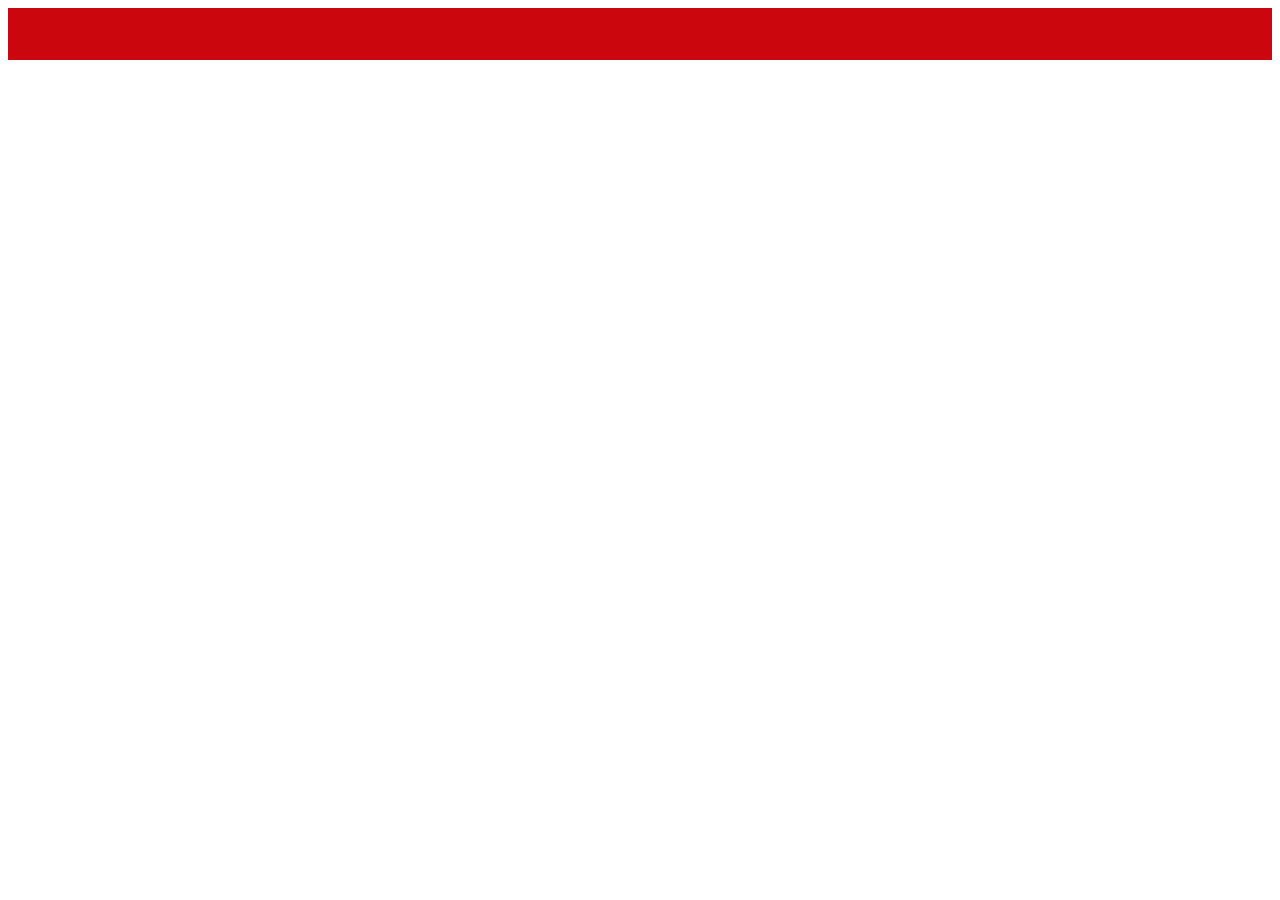
==== Blood Beta/index.html @ ca5dece8 "Changes made by Arya Kumar (aryakum362015@gmail.com)." ====
<!DOCTYPE html>
<html>
<head>
    <title></title>
    <meta charset="utf-8" />
    <link href="kendo/styles/kendo.common.min.css" rel="stylesheet"/>
    <link href="kendo/styles/kendo.default.min.css" rel="stylesheet"/>
    <link href="kendo/styles/kendo.mobile.all.min.css" rel="stylesheet" />
    <link href="style/main.css" rel="stylesheet"/>
    <link href="style/style.css" rel="stylesheet"/>

    <script src="cordova.js"></script>
    <script src="kendo/js/jquery.min.js"></script>
    <script src="kendo/js/kendo.all.min.js"></script>
    <script src="kendo/js/kendo.mobile.min.js"></script>
    <script src="script/lib/everlive.all.min.js"></script>
    
</head>
<body>
    
    <div data-role="layout" data-id="default-layout">
        <div data-role="header">
            <div data-role="navbar" class="nvbar">
                <a data-role="button" data-rel="drawer" href="#donnar-drawer" data-align="left" class="removeBtn drawerbtn"></a>
                <span data-role="view-title" class="settitle"></span>
            </div>
        </div>
    </div>
    
    <!--External Files Here-->
    <script src="script/app/app.js"></script>
    <script src="script/app/signup.js"></script>
    <script src="script/app/login.js"></script>
    <script src="script/app/dashboard.js"></script>
</body>
</html>
---- Blood Beta/kendo/styles/kendo.common.min.css ----
/**
 * Copyright 2015 Telerik AD
 *
 * Licensed under the Apache License, Version 2.0 (the "License");
 * you may not use this file except in compliance with the License.
 * You may obtain a copy of the License at
 *
 *     http://www.apache.org/licenses/LICENSE-2.0
 *
 * Unless required by applicable law or agreed to in writing, software
 * distributed under the License is distributed on an "AS IS" BASIS,
 * WITHOUT WARRANTIES OR CONDITIONS OF ANY KIND, either express or implied.
 * See the License for the specific language governing permissions and
 * limitations under the License.
 */
.fake{color:red}.k-reset{margin:0;padding:0;border:0;outline:0;text-decoration:none;font-size:100%;list-style:none}.k-floatwrap:after,.k-slider-items:after,.k-grid-toolbar:after{content:"";display:block;clear:both;visibility:hidden;height:0;overflow:hidden}.k-floatwrap,.k-slider-items,.k-grid-toolbar{display:inline-block}.k-floatwrap,.k-slider-items,.k-grid-toolbar{display:block}.k-block,.k-button,.k-header,.k-grid-header,.k-toolbar,.k-grouping-header,.k-tooltip,.k-pager-wrap,.k-tabstrip-items .k-item,.k-link.k-state-hover,.k-textbox,.k-textbox:hover,.k-autocomplete,.k-dropdown-wrap,.k-picker-wrap,.k-numeric-wrap,.k-autocomplete.k-state-hover,.k-dropdown-wrap.k-state-hover,.k-picker-wrap.k-state-hover,.k-numeric-wrap.k-state-hover,.k-draghandle{background-repeat:repeat;background-position:0 center}.k-link:hover{text-decoration:none}.k-state-highlight>.k-link{color:inherit}.k-textbox>input,.k-input[type="text"],.k-input[type="number"],.k-textbox,.k-picker-wrap .k-input,.k-button{font-size:100%;font-family:inherit;border-style:solid;border-width:1px;-webkit-appearance:none}.k-widget,.k-block,.k-inline-block,.k-draghandle{border-style:solid;border-width:1px;-webkit-appearance:none}.k-block,.k-widget{line-height:normal;outline:0}.k-block{padding:2px}.k-button{display:inline-block;margin:0;padding:2px 7px 2px;font-family:inherit;line-height:1.72em;text-align:center;cursor:pointer;text-decoration:none}.k-button[disabled],.k-button.k-state-disabled,.k-state-disabled .k-button,.k-state-disabled .k-button:hover,.k-button.k-state-disabled:hover,.k-state-disabled .k-button:active,.k-button.k-state-disabled:active{cursor:default}.k-ie7 .k-button{line-height:normal}a.k-button{-khtml-user-select:none;-webkit-user-select:none;-moz-user-select:-moz-none;-ms-user-select:none;user-select:none;text-decoration:none}.k-ff input.k-button{padding-bottom:.37em;padding-top:.37em}.k-ie7 .k-button{overflow:visible;margin-right:4px}.k-ie7 a.k-button{line-height:1.6;padding-left:7px;padding-right:7px}.k-ie7 .k-slider a.k-button{height:22px;line-height:22px;padding:0}.k-ie7 .k-button-expand{margin-left:0;margin-right:0}button.k-button::-moz-focus-inner,input.k-button::-moz-focus-inner{padding:0;border:0}a.k-button-expand{display:block}button.k-button-expand,input[type="submit"].k-button-expand,input[type="button"].k-button-expand,input[type="reset"].k-button-expand{width:100%}body .k-button-icon,body .k-split-button-arrow{padding-left:.4em;padding-right:.4em}.k-ie7 a.k-button-icon{padding-left:5px;padding-right:5px}.k-button-icontext{overflow:visible}.k-toolbar .k-button-icontext{padding-right:.8em}.k-button-icontext .k-icon,.k-button-icontext .k-image{margin-right:3px;margin-right:.3rem;margin-left:-3px;margin-left:-0.3rem}.k-button.k-button-icontext .k-icon,.k-button.k-button-icontext .k-image{vertical-align:text-top}html body .k-button-bare{background:none!important;color:inherit;border-width:0}html body .k-button-bare.k-upload-button:hover{color:inherit}.k-link{cursor:pointer;outline:0;text-decoration:none}.k-grid-header span.k-link{cursor:default}.k-state-disabled,.k-state-disabled .k-link,.k-state-disabled .k-icon,.k-state-disabled .k-button,.k-state-disabled .k-draghandle,.k-state-disabled .k-upload-button input{cursor:default!important;outline:0}@media print{.k-state-disabled,.k-state-disabled .k-input{opacity:1!important}}.k-state-error{border-style:ridge}.k-state-empty{font-style:italic}.k-icon,.k-sprite,.k-button-group .k-tool-icon{display:inline-block;width:16px;height:16px;overflow:hidden;background-repeat:no-repeat;font-size:0;line-height:0;text-align:center;-ms-high-contrast-adjust:none}.k-icon.k-i-none{background-image:none!important}.k-ie8 .k-icon,.k-ie8 .k-sprite,.k-ie8 .k-button-group .k-tool-icon{vertical-align:middle}:root *>.k-icon,:root *>.k-sprite,:root *>.k-button-group .k-tool-icon{vertical-align:middle}.k-icon,.k-sprite{background-color:transparent}.k-ie7 .k-icon,.k-ie7 .k-sprite{text-indent:0}.k-numerictextbox .k-select .k-link span.k-i-arrow-n{background-position:0 -3px}.k-numerictextbox .k-select .k-link span.k-i-arrow-s{background-position:0 -35px}.k-state-selected .k-i-arrow-n{background-position:-16px 0}.k-link:not(.k-state-disabled):hover>.k-state-selected .k-i-arrow-n,.k-state-hover>.k-state-selected .k-i-arrow-n,.k-state-hover>*>.k-state-selected .k-i-arrow-n,.k-button:not(.k-state-disabled):hover .k-state-selected .k-i-arrow-n,.k-textbox:hover .k-state-selected .k-i-arrow-n,.k-button:active .k-state-selected .k-i-arrow-n{background-position:-32px 0}.k-numerictextbox .k-link.k-state-selected span.k-i-arrow-n,.k-numerictextbox .k-state-hover .k-link span.k-i-arrow-n{background-position:-16px -3px}.k-state-selected .k-i-arrow-s{background-position:-16px -32px}.k-link:not(.k-state-disabled):hover>.k-state-selected .k-i-arrow-s,.k-state-hover>.k-state-selected .k-i-arrow-s,.k-state-hover>*>.k-state-selected .k-i-arrow-s,.k-button:not(.k-state-disabled):hover .k-state-selected .k-i-arrow-s,.k-textbox:hover .k-state-selected .k-i-arrow-s,.k-button:active .k-state-selected .k-i-arrow-s{background-position:-32px -32px}.k-numerictextbox .k-link.k-state-selected span.k-i-arrow-s,.k-numerictextbox .k-state-hover .k-link span.k-i-arrow-s{background-position:-16px -35px}.k-grid-header th>.k-link:hover span.k-i-arrow-n{background-position:0 0}.k-grid-header th>.k-link:hover span.k-i-arrow-s{background-position:0 -32px}.k-group-indicator .k-link:hover span.k-si-arrow-n{background-position:0 -129px}.k-group-indicator .k-link:hover span.k-si-arrow-s{background-position:0 -159px}.k-group-indicator .k-button:hover span.k-group-delete{background-position:-32px -16px}.k-scheduler .k-scheduler-toolbar .k-nav-current .k-link .k-i-calendar{background-position:-32px -176px}.k-i-arrow-n{background-position:0 0}.k-link:not(.k-state-disabled):hover>.k-i-arrow-n,.k-state-hover>.k-i-arrow-n,.k-state-hover>*>.k-i-arrow-n,.k-button:not(.k-state-disabled):hover .k-i-arrow-n,.k-textbox:hover .k-i-arrow-n,.k-button:active .k-i-arrow-n{background-position:-16px 0}.k-i-arrow-e{background-position:0 -16px}.k-link:not(.k-state-disabled):hover>.k-i-arrow-e,.k-state-hover>.k-i-arrow-e,.k-state-hover>*>.k-i-arrow-e,.k-button:not(.k-state-disabled):hover .k-i-arrow-e,.k-textbox:hover .k-i-arrow-e,.k-button:active .k-i-arrow-e{background-position:-16px -16px}.k-rtl .k-i-arrow-w{background-position:0 -16px}.k-rtl .k-link:not(.k-state-disabled):hover>.k-i-arrow-w,.k-rtl .k-state-hover>.k-i-arrow-w,.k-rtl .k-state-hover>*>.k-i-arrow-w,.k-rtl .k-button:not(.k-state-disabled):hover .k-i-arrow-w,.k-rtl .k-textbox:hover .k-i-arrow-w,.k-rtl .k-button:active .k-i-arrow-w{background-position:-16px -16px}.k-i-arrow-s{background-position:0 -32px}.k-link:not(.k-state-disabled):hover>.k-i-arrow-s,.k-state-hover>.k-i-arrow-s,.k-state-hover>*>.k-i-arrow-s,.k-button:not(.k-state-disabled):hover .k-i-arrow-s,.k-textbox:hover .k-i-arrow-s,.k-button:active .k-i-arrow-s{background-position:-16px -32px}.k-i-arrow-w{background-position:0 -48px}.k-link:not(.k-state-disabled):hover>.k-i-arrow-w,.k-state-hover>.k-i-arrow-w,.k-state-hover>*>.k-i-arrow-w,.k-button:not(.k-state-disabled):hover .k-i-arrow-w,.k-textbox:hover .k-i-arrow-w,.k-button:active .k-i-arrow-w{background-position:-16px -48px}.k-rtl .k-i-arrow-e{background-position:0 -48px}.k-rtl .k-link:not(.k-state-disabled):hover>.k-i-arrow-e,.k-rtl .k-state-hover>.k-i-arrow-e,.k-rtl .k-state-hover>*>.k-i-arrow-e,.k-rtl .k-button:not(.k-state-disabled):hover .k-i-arrow-e,.k-rtl .k-textbox:hover .k-i-arrow-e,.k-rtl .k-button:active .k-i-arrow-e{background-position:-16px -48px}.k-i-seek-n{background-position:0 -64px}.k-link:not(.k-state-disabled):hover>.k-i-seek-n,.k-state-hover>.k-i-seek-n,.k-state-hover>*>.k-i-seek-n,.k-button:not(.k-state-disabled):hover .k-i-seek-n,.k-textbox:hover .k-i-seek-n,.k-button:active .k-i-seek-n{background-position:-16px -64px}.k-i-seek-e{background-position:0 -80px}.k-link:not(.k-state-disabled):hover>.k-i-seek-e,.k-state-hover>.k-i-seek-e,.k-state-hover>*>.k-i-seek-e,.k-button:not(.k-state-disabled):hover .k-i-seek-e,.k-textbox:hover .k-i-seek-e,.k-button:active .k-i-seek-e{background-position:-16px -80px}.k-rtl .k-i-seek-w{background-position:0 -80px}.k-rtl .k-link:not(.k-state-disabled):hover>.k-i-seek-w,.k-rtl .k-state-hover>.k-i-seek-w,.k-rtl .k-state-hover>*>.k-i-seek-w,.k-rtl .k-button:not(.k-state-disabled):hover .k-i-seek-w,.k-rtl .k-textbox:hover .k-i-seek-w,.k-rtl .k-button:active .k-i-seek-w{background-position:-16px -80px}.k-i-seek-s{background-position:0 -96px}.k-link:not(.k-state-disabled):hover>.k-i-seek-s,.k-state-hover>.k-i-seek-s,.k-state-hover>*>.k-i-seek-s,.k-button:not(.k-state-disabled):hover .k-i-seek-s,.k-textbox:hover .k-i-seek-s,.k-button:active .k-i-seek-s{background-position:-16px -96px}.k-i-seek-w{background-position:0 -112px}.k-link:not(.k-state-disabled):hover>.k-i-seek-w,.k-state-hover>.k-i-seek-w,.k-state-hover>*>.k-i-seek-w,.k-button:not(.k-state-disabled):hover .k-i-seek-w,.k-textbox:hover .k-i-seek-w,.k-button:active .k-i-seek-w{background-position:-16px -112px}.k-rtl .k-i-seek-e{background-position:0 -112px}.k-rtl .k-link:not(.k-state-disabled):hover>.k-i-seek-e,.k-rtl .k-state-hover>.k-i-seek-e,.k-rtl .k-state-hover>*>.k-i-seek-e,.k-rtl .k-button:not(.k-state-disabled):hover .k-i-seek-e,.k-rtl .k-textbox:hover .k-i-seek-e,.k-rtl .k-button:active .k-i-seek-e{background-position:-16px -112px}.k-si-arrow-n{background-position:0 -129px}.k-link:not(.k-state-disabled):hover>.k-si-arrow-n,.k-state-hover>.k-si-arrow-n,.k-state-hover>*>.k-si-arrow-n,.k-button:not(.k-state-disabled):hover .k-si-arrow-n,.k-textbox:hover .k-si-arrow-n,.k-button:active .k-si-arrow-n{background-position:-16px -129px}.k-si-arrow-e{background-position:0 -144px}.k-link:not(.k-state-disabled):hover>.k-si-arrow-e,.k-state-hover>.k-si-arrow-e,.k-state-hover>*>.k-si-arrow-e,.k-button:not(.k-state-disabled):hover .k-si-arrow-e,.k-textbox:hover .k-si-arrow-e,.k-button:active .k-si-arrow-e{background-position:-16px -144px}.k-si-arrow-s{background-position:0 -159px}.k-link:not(.k-state-disabled):hover>.k-si-arrow-s,.k-state-hover>.k-si-arrow-s,.k-state-hover>*>.k-si-arrow-s,.k-button:not(.k-state-disabled):hover .k-si-arrow-s,.k-textbox:hover .k-si-arrow-s,.k-button:active .k-si-arrow-s{background-position:-16px -159px}.k-si-arrow-w{background-position:0 -176px}.k-link:not(.k-state-disabled):hover>.k-si-arrow-w,.k-state-hover>.k-si-arrow-w,.k-state-hover>*>.k-si-arrow-w,.k-button:not(.k-state-disabled):hover .k-si-arrow-w,.k-textbox:hover .k-si-arrow-w,.k-button:active .k-si-arrow-w{background-position:-16px -176px}.k-i-arrowhead-n{background-position:0 -256px}.k-link:not(.k-state-disabled):hover>.k-i-arrowhead-n,.k-state-hover>.k-i-arrowhead-n,.k-state-hover>*>.k-i-arrowhead-n,.k-button:not(.k-state-disabled):hover .k-i-arrowhead-n,.k-textbox:hover .k-i-arrowhead-n,.k-button:active .k-i-arrowhead-n{background-position:-16px -256px}.k-i-arrowhead-e{background-position:0 -272px}.k-link:not(.k-state-disabled):hover>.k-i-arrowhead-e,.k-state-hover>.k-i-arrowhead-e,.k-state-hover>*>.k-i-arrowhead-e,.k-button:not(.k-state-disabled):hover .k-i-arrowhead-e,.k-textbox:hover .k-i-arrowhead-e,.k-button:active .k-i-arrowhead-e{background-position:-16px -272px}.k-i-arrowhead-s{background-position:0 -288px}.k-link:not(.k-state-disabled):hover>.k-i-arrowhead-s,.k-state-hover>.k-i-arrowhead-s,.k-state-hover>*>.k-i-arrowhead-s,.k-button:not(.k-state-disabled):hover .k-i-arrowhead-s,.k-textbox:hover .k-i-arrowhead-s,.k-button:active .k-i-arrowhead-s{background-position:-16px -288px}.k-i-arrowhead-w{background-position:0 -304px}.k-link:not(.k-state-disabled):hover>.k-i-arrowhead-w,.k-state-hover>.k-i-arrowhead-w,.k-state-hover>*>.k-i-arrowhead-w,.k-button:not(.k-state-disabled):hover .k-i-arrowhead-w,.k-textbox:hover .k-i-arrowhead-w,.k-button:active .k-i-arrowhead-w{background-position:-16px -304px}.k-i-expand,.k-plus,.k-plus-disabled{background-position:0 -192px}.k-link:not(.k-state-disabled):hover>.k-i-expand,.k-link:not(.k-state-disabled):hover>.k-plus,.k-link:not(.k-state-disabled):hover>.k-plus-disabled,.k-state-hover>.k-i-expand,.k-state-hover>.k-plus,.k-state-hover>.k-plus-disabled,.k-state-hover>*>.k-i-expand,.k-state-hover>*>.k-plus,.k-state-hover>*>.k-plus-disabled,.k-button:not(.k-state-disabled):hover .k-i-expand,.k-button:not(.k-state-disabled):hover .k-plus,.k-button:not(.k-state-disabled):hover .k-plus-disabled,.k-textbox:hover .k-i-expand,.k-textbox:hover .k-plus,.k-textbox:hover .k-plus-disabled,.k-button:active .k-i-expand,.k-button:active .k-plus,.k-button:active .k-plus-disabled{background-position:-16px -192px}.k-i-expand-w,.k-rtl .k-i-expand,.k-rtl .k-plus,.k-rtl .k-plus-disabled{background-position:0 -208px}.k-link:not(.k-state-disabled):hover>.k-i-expand-w,.k-link:not(.k-state-disabled):hover>.k-rtl .k-i-expand,.k-link:not(.k-state-disabled):hover>.k-rtl .k-plus,.k-link:not(.k-state-disabled):hover>.k-rtl .k-plus-disabled,.k-state-hover>.k-i-expand-w,.k-state-hover>.k-rtl .k-i-expand,.k-state-hover>.k-rtl .k-plus,.k-state-hover>.k-rtl .k-plus-disabled,.k-state-hover>*>.k-i-expand-w,.k-state-hover>*>.k-rtl .k-i-expand,.k-state-hover>*>.k-rtl .k-plus,.k-state-hover>*>.k-rtl .k-plus-disabled,.k-button:not(.k-state-disabled):hover .k-i-expand-w,.k-button:not(.k-state-disabled):hover .k-rtl .k-i-expand,.k-button:not(.k-state-disabled):hover .k-rtl .k-plus,.k-button:not(.k-state-disabled):hover .k-rtl .k-plus-disabled,.k-textbox:hover .k-i-expand-w,.k-textbox:hover .k-rtl .k-i-expand,.k-textbox:hover .k-rtl .k-plus,.k-textbox:hover .k-rtl .k-plus-disabled,.k-button:active .k-i-expand-w,.k-button:active .k-rtl .k-i-expand,.k-button:active .k-rtl .k-plus,.k-button:active .k-rtl .k-plus-disabled{background-position:-16px -208px}.k-i-collapse,.k-minus,.k-minus-disabled{background-position:0 -224px}.k-link:not(.k-state-disabled):hover>.k-i-collapse,.k-link:not(.k-state-disabled):hover>.k-minus,.k-link:not(.k-state-disabled):hover>.k-minus-disabled,.k-state-hover>.k-i-collapse,.k-state-hover>.k-minus,.k-state-hover>.k-minus-disabled,.k-state-hover>*>.k-i-collapse,.k-state-hover>*>.k-minus,.k-state-hover>*>.k-minus-disabled,.k-button:not(.k-state-disabled):hover .k-i-collapse,.k-button:not(.k-state-disabled):hover .k-minus,.k-button:not(.k-state-disabled):hover .k-minus-disabled,.k-textbox:hover .k-i-collapse,.k-textbox:hover .k-minus,.k-textbox:hover .k-minus-disabled,.k-button:active .k-i-collapse,.k-button:active .k-minus,.k-button:active .k-minus-disabled{background-position:-16px -224px}.k-i-collapse-w,.k-rtl .k-i-collapse,.k-rtl .k-minus,.k-rtl .k-minus-disabled{background-position:0 -240px}.k-link:not(.k-state-disabled):hover>.k-i-collapse-w,.k-link:not(.k-state-disabled):hover>.k-rtl .k-i-collapse,.k-link:not(.k-state-disabled):hover>.k-rtl .k-minus,.k-link:not(.k-state-disabled):hover>.k-rtl .k-minus-disabled,.k-state-hover>.k-i-collapse-w,.k-state-hover>.k-rtl .k-i-collapse,.k-state-hover>.k-rtl .k-minus,.k-state-hover>.k-rtl .k-minus-disabled,.k-state-hover>*>.k-i-collapse-w,.k-state-hover>*>.k-rtl .k-i-collapse,.k-state-hover>*>.k-rtl .k-minus,.k-state-hover>*>.k-rtl .k-minus-disabled,.k-button:not(.k-state-disabled):hover .k-i-collapse-w,.k-button:not(.k-state-disabled):hover .k-rtl .k-i-collapse,.k-button:not(.k-state-disabled):hover .k-rtl .k-minus,.k-button:not(.k-state-disabled):hover .k-rtl .k-minus-disabled,.k-textbox:hover .k-i-collapse-w,.k-textbox:hover .k-rtl .k-i-collapse,.k-textbox:hover .k-rtl .k-minus,.k-textbox:hover .k-rtl .k-minus-disabled,.k-button:active .k-i-collapse-w,.k-button:active .k-rtl .k-i-collapse,.k-button:active .k-rtl .k-minus,.k-button:active .k-rtl .k-minus-disabled{background-position:-16px -240px}.k-i-pencil,.k-edit{background-position:-32px 0}.k-link:not(.k-state-disabled):hover>.k-i-pencil,.k-link:not(.k-state-disabled):hover>.k-edit,.k-state-hover>.k-i-pencil,.k-state-hover>.k-edit,.k-state-hover>*>.k-i-pencil,.k-state-hover>*>.k-edit,.k-button:not(.k-state-disabled):hover .k-i-pencil,.k-button:not(.k-state-disabled):hover .k-edit,.k-textbox:hover .k-i-pencil,.k-textbox:hover .k-edit,.k-button:active .k-i-pencil,.k-button:active .k-edit{background-position:-48px 0}.k-i-close,.k-delete,.k-group-delete{background-position:-32px -16px}.k-link:not(.k-state-disabled):hover>.k-i-close,.k-link:not(.k-state-disabled):hover>.k-delete,.k-link:not(.k-state-disabled):hover>.k-group-delete,.k-state-hover>.k-i-close,.k-state-hover>.k-delete,.k-state-hover>.k-group-delete,.k-state-hover>*>.k-i-close,.k-state-hover>*>.k-delete,.k-state-hover>*>.k-group-delete,.k-button:not(.k-state-disabled):hover .k-i-close,.k-button:not(.k-state-disabled):hover .k-delete,.k-button:not(.k-state-disabled):hover .k-group-delete,.k-textbox:hover .k-i-close,.k-textbox:hover .k-delete,.k-textbox:hover .k-group-delete,.k-button:active .k-i-close,.k-button:active .k-delete,.k-button:active .k-group-delete{background-position:-48px -16px}.k-si-close{background-position:-160px -80px}.k-link:not(.k-state-disabled):hover>.k-si-close,.k-state-hover>.k-si-close,.k-state-hover>*>.k-si-close,.k-button:not(.k-state-disabled):hover .k-si-close,.k-textbox:hover .k-si-close,.k-button:active .k-si-close{background-position:-176px -80px}.k-multiselect .k-delete{background-position:-160px -80px}.k-multiselect .k-state-hover .k-delete{background-position:-176px -80px}.k-i-tick,.k-insert,.k-update{background-position:-32px -32px}.k-link:not(.k-state-disabled):hover>.k-i-tick,.k-link:not(.k-state-disabled):hover>.k-insert,.k-link:not(.k-state-disabled):hover>.k-update,.k-state-hover>.k-i-tick,.k-state-hover>.k-insert,.k-state-hover>.k-update,.k-state-hover>*>.k-i-tick,.k-state-hover>*>.k-insert,.k-state-hover>*>.k-update,.k-button:not(.k-state-disabled):hover .k-i-tick,.k-button:not(.k-state-disabled):hover .k-insert,.k-button:not(.k-state-disabled):hover .k-update,.k-textbox:hover .k-i-tick,.k-textbox:hover .k-insert,.k-textbox:hover .k-update,.k-button:active .k-i-tick,.k-button:active .k-insert,.k-button:active .k-update{background-position:-48px -32px}.k-check:checked,.k-mobile-list .k-edit-field [type=checkbox],.k-mobile-list .k-edit-field [type=radio]{background-position:-32px -32px}.k-link:not(.k-state-disabled):hover>.k-check:checked,.k-link:not(.k-state-disabled):hover>.k-mobile-list .k-edit-field [type=checkbox],.k-link:not(.k-state-disabled):hover>.k-mobile-list .k-edit-field [type=radio],.k-state-hover>.k-check:checked,.k-state-hover>.k-mobile-list .k-edit-field [type=checkbox],.k-state-hover>.k-mobile-list .k-edit-field [type=radio],.k-state-hover>*>.k-check:checked,.k-state-hover>*>.k-mobile-list .k-edit-field [type=checkbox],.k-state-hover>*>.k-mobile-list .k-edit-field [type=radio],.k-button:not(.k-state-disabled):hover .k-check:checked,.k-button:not(.k-state-disabled):hover .k-mobile-list .k-edit-field [type=checkbox],.k-button:not(.k-state-disabled):hover .k-mobile-list .k-edit-field [type=radio],.k-textbox:hover .k-check:checked,.k-textbox:hover .k-mobile-list .k-edit-field [type=checkbox],.k-textbox:hover .k-mobile-list .k-edit-field [type=radio],.k-button:active .k-check:checked,.k-button:active .k-mobile-list .k-edit-field [type=checkbox],.k-button:active .k-mobile-list .k-edit-field [type=radio]{background-position:-48px -32px}.k-i-cancel,.k-cancel,.k-denied{background-position:-32px -48px}.k-link:not(.k-state-disabled):hover>.k-i-cancel,.k-link:not(.k-state-disabled):hover>.k-cancel,.k-link:not(.k-state-disabled):hover>.k-denied,.k-state-hover>.k-i-cancel,.k-state-hover>.k-cancel,.k-state-hover>.k-denied,.k-state-hover>*>.k-i-cancel,.k-state-hover>*>.k-cancel,.k-state-hover>*>.k-denied,.k-button:not(.k-state-disabled):hover .k-i-cancel,.k-button:not(.k-state-disabled):hover .k-cancel,.k-button:not(.k-state-disabled):hover .k-denied,.k-textbox:hover .k-i-cancel,.k-textbox:hover .k-cancel,.k-textbox:hover .k-denied,.k-button:active .k-i-cancel,.k-button:active .k-cancel,.k-button:active .k-denied{background-position:-48px -48px}.k-i-plus,.k-add{background-position:-32px -64px}.k-link:not(.k-state-disabled):hover>.k-i-plus,.k-link:not(.k-state-disabled):hover>.k-add,.k-state-hover>.k-i-plus,.k-state-hover>.k-add,.k-state-hover>*>.k-i-plus,.k-state-hover>*>.k-add,.k-button:not(.k-state-disabled):hover .k-i-plus,.k-button:not(.k-state-disabled):hover .k-add,.k-textbox:hover .k-i-plus,.k-textbox:hover .k-add,.k-button:active .k-i-plus,.k-button:active .k-add{background-position:-48px -64px}.k-i-funnel,.k-filter{background-position:-32px -80px}.k-link:not(.k-state-disabled):hover>.k-i-funnel,.k-link:not(.k-state-disabled):hover>.k-filter,.k-state-hover>.k-i-funnel,.k-state-hover>.k-filter,.k-state-hover>*>.k-i-funnel,.k-state-hover>*>.k-filter,.k-button:not(.k-state-disabled):hover .k-i-funnel,.k-button:not(.k-state-disabled):hover .k-filter,.k-textbox:hover .k-i-funnel,.k-textbox:hover .k-filter,.k-button:active .k-i-funnel,.k-button:active .k-filter{background-position:-48px -80px}.k-i-funnel-clear,.k-clear-filter{background-position:-32px -96px}.k-link:not(.k-state-disabled):hover>.k-i-funnel-clear,.k-link:not(.k-state-disabled):hover>.k-clear-filter,.k-state-hover>.k-i-funnel-clear,.k-state-hover>.k-clear-filter,.k-state-hover>*>.k-i-funnel-clear,.k-state-hover>*>.k-clear-filter,.k-button:not(.k-state-disabled):hover .k-i-funnel-clear,.k-button:not(.k-state-disabled):hover .k-clear-filter,.k-textbox:hover .k-i-funnel-clear,.k-textbox:hover .k-clear-filter,.k-button:active .k-i-funnel-clear,.k-button:active .k-clear-filter{background-position:-48px -96px}.k-i-lock{background-position:-64px 0}.k-link:not(.k-state-disabled):hover>.k-i-lock,.k-state-hover>.k-i-lock,.k-state-hover>*>.k-i-lock,.k-button:not(.k-state-disabled):hover .k-i-lock,.k-textbox:hover .k-i-lock,.k-button:active .k-i-lock{background-position:-80px 0}.k-i-unlock{background-position:-64px -16px}.k-link:not(.k-state-disabled):hover>.k-i-unlock,.k-state-hover>.k-i-unlock,.k-state-hover>*>.k-i-unlock,.k-button:not(.k-state-disabled):hover .k-i-unlock,.k-textbox:hover .k-i-unlock,.k-button:active .k-i-unlock{background-position:-80px -16px}.k-i-refresh{background-position:-32px -112px}.k-link:not(.k-state-disabled):hover>.k-i-refresh,.k-state-hover>.k-i-refresh,.k-state-hover>*>.k-i-refresh,.k-button:not(.k-state-disabled):hover .k-i-refresh,.k-textbox:hover .k-i-refresh,.k-button:active .k-i-refresh{background-position:-48px -112px}.k-i-exception{background-position:-160px -304px}.k-link:not(.k-state-disabled):hover>.k-i-exception,.k-state-hover>.k-i-exception,.k-state-hover>*>.k-i-exception,.k-button:not(.k-state-disabled):hover .k-i-exception,.k-textbox:hover .k-i-exception,.k-button:active .k-i-exception{background-position:-176px -304px}.k-i-restore{background-position:-32px -128px}.k-link:not(.k-state-disabled):hover>.k-i-restore,.k-state-hover>.k-i-restore,.k-state-hover>*>.k-i-restore,.k-button:not(.k-state-disabled):hover .k-i-restore,.k-textbox:hover .k-i-restore,.k-button:active .k-i-restore{background-position:-48px -128px}.k-i-maximize{background-position:-32px -144px}.k-link:not(.k-state-disabled):hover>.k-i-maximize,.k-state-hover>.k-i-maximize,.k-state-hover>*>.k-i-maximize,.k-button:not(.k-state-disabled):hover .k-i-maximize,.k-textbox:hover .k-i-maximize,.k-button:active .k-i-maximize{background-position:-48px -144px}.k-i-minimize{background-position:-64px -288px}.k-link:not(.k-state-disabled):hover>.k-i-minimize,.k-state-hover>.k-i-minimize,.k-state-hover>*>.k-i-minimize,.k-button:not(.k-state-disabled):hover .k-i-minimize,.k-textbox:hover .k-i-minimize,.k-button:active .k-i-minimize{background-position:-80px -288px}.k-i-pin{background-position:-160px -256px}.k-link:not(.k-state-disabled):hover>.k-i-pin,.k-state-hover>.k-i-pin,.k-state-hover>*>.k-i-pin,.k-button:not(.k-state-disabled):hover .k-i-pin,.k-textbox:hover .k-i-pin,.k-button:active .k-i-pin{background-position:-176px -256px}.k-i-unpin{background-position:-160px -272px}.k-link:not(.k-state-disabled):hover>.k-i-unpin,.k-state-hover>.k-i-unpin,.k-state-hover>*>.k-i-unpin,.k-button:not(.k-state-disabled):hover .k-i-unpin,.k-textbox:hover .k-i-unpin,.k-button:active .k-i-unpin{background-position:-176px -272px}.k-resize-se{background-position:-32px -160px}.k-link:not(.k-state-disabled):hover>.k-resize-se,.k-state-hover>.k-resize-se,.k-state-hover>*>.k-resize-se,.k-button:not(.k-state-disabled):hover .k-resize-se,.k-textbox:hover .k-resize-se,.k-button:active .k-resize-se{background-position:-48px -160px}.k-i-calendar{background-position:-32px -176px}.k-link:not(.k-state-disabled):hover>.k-i-calendar,.k-state-hover>.k-i-calendar,.k-state-hover>*>.k-i-calendar,.k-button:not(.k-state-disabled):hover .k-i-calendar,.k-textbox:hover .k-i-calendar,.k-button:active .k-i-calendar{background-position:-48px -176px}.k-i-clock{background-position:-32px -192px}.k-link:not(.k-state-disabled):hover>.k-i-clock,.k-state-hover>.k-i-clock,.k-state-hover>*>.k-i-clock,.k-button:not(.k-state-disabled):hover .k-i-clock,.k-textbox:hover .k-i-clock,.k-button:active .k-i-clock{background-position:-48px -192px}.k-si-plus{background-position:-32px -208px}.k-link:not(.k-state-disabled):hover>.k-si-plus,.k-state-hover>.k-si-plus,.k-state-hover>*>.k-si-plus,.k-button:not(.k-state-disabled):hover .k-si-plus,.k-textbox:hover .k-si-plus,.k-button:active .k-si-plus{background-position:-48px -208px}.k-si-minus{background-position:-32px -224px}.k-link:not(.k-state-disabled):hover>.k-si-minus,.k-state-hover>.k-si-minus,.k-state-hover>*>.k-si-minus,.k-button:not(.k-state-disabled):hover .k-si-minus,.k-textbox:hover .k-si-minus,.k-button:active .k-si-minus{background-position:-48px -224px}.k-i-search{background-position:-32px -240px}.k-link:not(.k-state-disabled):hover>.k-i-search,.k-state-hover>.k-i-search,.k-state-hover>*>.k-i-search,.k-button:not(.k-state-disabled):hover .k-i-search,.k-textbox:hover .k-i-search,.k-button:active .k-i-search{background-position:-48px -240px}.k-i-custom{background-position:-115px -113px}.k-link:not(.k-state-disabled):hover>.k-i-custom,.k-state-hover>.k-i-custom,.k-state-hover>*>.k-i-custom,.k-button:not(.k-state-disabled):hover .k-i-custom,.k-textbox:hover .k-i-custom,.k-button:active .k-i-custom{background-position:-141px -113px}.k-editor .k-i-custom{background-position:-111px -109px}.k-viewHtml{background-position:-288px -120px}.k-i-insert-n,.k-insert-top{background-position:-160px -32px}.k-link:not(.k-state-disabled):hover>.k-i-insert-n,.k-link:not(.k-state-disabled):hover>.k-insert-top,.k-state-hover>.k-i-insert-n,.k-state-hover>.k-insert-top,.k-state-hover>*>.k-i-insert-n,.k-state-hover>*>.k-insert-top,.k-button:not(.k-state-disabled):hover .k-i-insert-n,.k-button:not(.k-state-disabled):hover .k-insert-top,.k-textbox:hover .k-i-insert-n,.k-textbox:hover .k-insert-top,.k-button:active .k-i-insert-n,.k-button:active .k-insert-top{background-position:-176px -32px}.k-i-insert-m,.k-insert-middle{background-position:-160px -48px}.k-link:not(.k-state-disabled):hover>.k-i-insert-m,.k-link:not(.k-state-disabled):hover>.k-insert-middle,.k-state-hover>.k-i-insert-m,.k-state-hover>.k-insert-middle,.k-state-hover>*>.k-i-insert-m,.k-state-hover>*>.k-insert-middle,.k-button:not(.k-state-disabled):hover .k-i-insert-m,.k-button:not(.k-state-disabled):hover .k-insert-middle,.k-textbox:hover .k-i-insert-m,.k-textbox:hover .k-insert-middle,.k-button:active .k-i-insert-m,.k-button:active .k-insert-middle{background-position:-176px -48px}.k-i-insert-s,.k-insert-bottom{background-position:-160px -64px}.k-link:not(.k-state-disabled):hover>.k-i-insert-s,.k-link:not(.k-state-disabled):hover>.k-insert-bottom,.k-state-hover>.k-i-insert-s,.k-state-hover>.k-insert-bottom,.k-state-hover>*>.k-i-insert-s,.k-state-hover>*>.k-insert-bottom,.k-button:not(.k-state-disabled):hover .k-i-insert-s,.k-button:not(.k-state-disabled):hover .k-insert-bottom,.k-textbox:hover .k-i-insert-s,.k-textbox:hover .k-insert-bottom,.k-button:active .k-i-insert-s,.k-button:active .k-insert-bottom{background-position:-176px -64px}.k-drop-hint{background-position:0 -326px}.k-i-note,.k-warning{background-position:-160px -240px}.k-link:not(.k-state-disabled):hover>.k-i-note,.k-link:not(.k-state-disabled):hover>.k-warning,.k-state-hover>.k-i-note,.k-state-hover>.k-warning,.k-state-hover>*>.k-i-note,.k-state-hover>*>.k-warning,.k-button:not(.k-state-disabled):hover .k-i-note,.k-button:not(.k-state-disabled):hover .k-warning,.k-textbox:hover .k-i-note,.k-textbox:hover .k-warning,.k-button:active .k-i-note,.k-button:active .k-warning{background-position:-176px -240px}.k-i-sort-asc{background-position:-112px -240px}.k-link:not(.k-state-disabled):hover>.k-i-sort-asc,.k-state-hover>.k-i-sort-asc,.k-state-hover>*>.k-i-sort-asc,.k-button:not(.k-state-disabled):hover .k-i-sort-asc,.k-textbox:hover .k-i-sort-asc,.k-button:active .k-i-sort-asc{background-position:-128px -240px}.k-i-sort-desc{background-position:-112px -256px}.k-link:not(.k-state-disabled):hover>.k-i-sort-desc,.k-state-hover>.k-i-sort-desc,.k-state-hover>*>.k-i-sort-desc,.k-button:not(.k-state-disabled):hover .k-i-sort-desc,.k-textbox:hover .k-i-sort-desc,.k-button:active .k-i-sort-desc{background-position:-128px -256px}.k-i-group{background-position:-112px -272px}.k-link:not(.k-state-disabled):hover>.k-i-group,.k-state-hover>.k-i-group,.k-state-hover>*>.k-i-group,.k-button:not(.k-state-disabled):hover .k-i-group,.k-textbox:hover .k-i-group,.k-button:active .k-i-group{background-position:-128px -272px}.k-i-ungroup{background-position:-112px -288px}.k-link:not(.k-state-disabled):hover>.k-i-ungroup,.k-state-hover>.k-i-ungroup,.k-state-hover>*>.k-i-ungroup,.k-button:not(.k-state-disabled):hover .k-i-ungroup,.k-textbox:hover .k-i-ungroup,.k-button:active .k-i-ungroup{background-position:-128px -288px}.k-i-columns{background-position:-112px -304px}.k-link:not(.k-state-disabled):hover>.k-i-columns,.k-state-hover>.k-i-columns,.k-state-hover>*>.k-i-columns,.k-button:not(.k-state-disabled):hover .k-i-columns,.k-textbox:hover .k-i-columns,.k-button:active .k-i-columns{background-position:-128px -304px}.k-i-hbars{background-position:-64px -32px}.k-link:not(.k-state-disabled):hover>.k-i-hbars,.k-state-hover>.k-i-hbars,.k-state-hover>*>.k-i-hbars,.k-button:not(.k-state-disabled):hover .k-i-hbars,.k-textbox:hover .k-i-hbars,.k-button:active .k-i-hbars{background-position:-80px -32px}.k-i-vbars{background-position:-64px -48px}.k-link:not(.k-state-disabled):hover>.k-i-vbars,.k-state-hover>.k-i-vbars,.k-state-hover>*>.k-i-vbars,.k-button:not(.k-state-disabled):hover .k-i-vbars,.k-textbox:hover .k-i-vbars,.k-button:active .k-i-vbars{background-position:-80px -48px}.k-i-sum{background-position:-64px -64px}.k-link:not(.k-state-disabled):hover>.k-i-sum,.k-state-hover>.k-i-sum,.k-state-hover>*>.k-i-sum,.k-button:not(.k-state-disabled):hover .k-i-sum,.k-textbox:hover .k-i-sum,.k-button:active .k-i-sum{background-position:-80px -64px}.k-i-pdf{background-position:-64px -80px}.k-link:not(.k-state-disabled):hover>.k-i-pdf,.k-state-hover>.k-i-pdf,.k-state-hover>*>.k-i-pdf,.k-button:not(.k-state-disabled):hover .k-i-pdf,.k-textbox:hover .k-i-pdf,.k-button:active .k-i-pdf{background-position:-80px -80px}.k-i-excel{background-position:-64px -96px}.k-link:not(.k-state-disabled):hover>.k-i-excel,.k-state-hover>.k-i-excel,.k-state-hover>*>.k-i-excel,.k-button:not(.k-state-disabled):hover .k-i-excel,.k-textbox:hover .k-i-excel,.k-button:active .k-i-excel{background-position:-80px -96px}.k-i-rotatecw{background-position:-64px -112px}.k-link:not(.k-state-disabled):hover>.k-i-rotatecw,.k-state-hover>.k-i-rotatecw,.k-state-hover>*>.k-i-rotatecw,.k-button:not(.k-state-disabled):hover .k-i-rotatecw,.k-textbox:hover .k-i-rotatecw,.k-button:active .k-i-rotatecw{background-position:-80px -112px}.k-i-rotateccw{background-position:-64px -128px}.k-link:not(.k-state-disabled):hover>.k-i-rotateccw,.k-state-hover>.k-i-rotateccw,.k-state-hover>*>.k-i-rotateccw,.k-button:not(.k-state-disabled):hover .k-i-rotateccw,.k-textbox:hover .k-i-rotateccw,.k-button:active .k-i-rotateccw{background-position:-80px -128px}.k-i-undo{background-position:-64px -160px}.k-link:not(.k-state-disabled):hover>.k-i-undo,.k-state-hover>.k-i-undo,.k-state-hover>*>.k-i-undo,.k-button:not(.k-state-disabled):hover .k-i-undo,.k-textbox:hover .k-i-undo,.k-button:active .k-i-undo{background-position:-80px -160px}.k-i-redo{background-position:-64px -144px}.k-link:not(.k-state-disabled):hover>.k-i-redo,.k-state-hover>.k-i-redo,.k-state-hover>*>.k-i-redo,.k-button:not(.k-state-disabled):hover .k-i-redo,.k-textbox:hover .k-i-redo,.k-button:active .k-i-redo{background-position:-80px -144px}.k-i-shape{background-position:-64px -176px}.k-link:not(.k-state-disabled):hover>.k-i-shape,.k-state-hover>.k-i-shape,.k-state-hover>*>.k-i-shape,.k-button:not(.k-state-disabled):hover .k-i-shape,.k-textbox:hover .k-i-shape,.k-button:active .k-i-shape{background-position:-80px -176px}.k-i-connector{background-position:-64px -192px}.k-link:not(.k-state-disabled):hover>.k-i-connector,.k-state-hover>.k-i-connector,.k-state-hover>*>.k-i-connector,.k-button:not(.k-state-disabled):hover .k-i-connector,.k-textbox:hover .k-i-connector,.k-button:active .k-i-connector{background-position:-80px -192px}.k-i-kpi{background-position:-64px -208px}.k-link:not(.k-state-disabled):hover>.k-i-kpi,.k-state-hover>.k-i-kpi,.k-state-hover>*>.k-i-kpi,.k-button:not(.k-state-disabled):hover .k-i-kpi,.k-textbox:hover .k-i-kpi,.k-button:active .k-i-kpi{background-position:-80px -208px}.k-i-dimension{background-position:-64px -224px}.k-link:not(.k-state-disabled):hover>.k-i-dimension,.k-state-hover>.k-i-dimension,.k-state-hover>*>.k-i-dimension,.k-button:not(.k-state-disabled):hover .k-i-dimension,.k-textbox:hover .k-i-dimension,.k-button:active .k-i-dimension{background-position:-80px -224px}.k-file{background-position:0 0}.k-link:not(.k-state-disabled):hover>.k-file,.k-state-hover>.k-file,.k-state-hover>*>.k-file,.k-button:not(.k-state-disabled):hover .k-file,.k-textbox:hover .k-file,.k-button:active .k-file{background-position:-16px 0}.k-i-folder-add,.k-addfolder{background-position:-32px -272px}.k-link:not(.k-state-disabled):hover>.k-i-folder-add,.k-link:not(.k-state-disabled):hover>.k-addfolder,.k-state-hover>.k-i-folder-add,.k-state-hover>.k-addfolder,.k-state-hover>*>.k-i-folder-add,.k-state-hover>*>.k-addfolder,.k-button:not(.k-state-disabled):hover .k-i-folder-add,.k-button:not(.k-state-disabled):hover .k-addfolder,.k-textbox:hover .k-i-folder-add,.k-textbox:hover .k-addfolder,.k-button:active .k-i-folder-add,.k-button:active .k-addfolder{background-position:-48px -272px}.k-i-folder-up,.k-goup{background-position:-32px -288px}.k-link:not(.k-state-disabled):hover>.k-i-folder-up,.k-link:not(.k-state-disabled):hover>.k-goup,.k-state-hover>.k-i-folder-up,.k-state-hover>.k-goup,.k-state-hover>*>.k-i-folder-up,.k-state-hover>*>.k-goup,.k-button:not(.k-state-disabled):hover .k-i-folder-up,.k-button:not(.k-state-disabled):hover .k-goup,.k-textbox:hover .k-i-folder-up,.k-textbox:hover .k-goup,.k-button:active .k-i-folder-up,.k-button:active .k-goup{background-position:-48px -288px}.k-i-more{background-position:-64px -32px}.k-link:not(.k-state-disabled):hover>.k-i-more,.k-state-hover>.k-i-more,.k-state-hover>*>.k-i-more,.k-button:not(.k-state-disabled):hover .k-i-more,.k-textbox:hover .k-i-more,.k-button:active .k-i-more{background-position:-80px -32px}.k-file>.k-icon{background-position:-115px -91px}.k-image{border:0}.k-breadcrumbs:hover .k-i-arrow-n{background-position:0 0}.k-breadcrumbs:hover .k-i-arrow-e{background-position:0 -16px}.k-pager-numbers .k-current-page .k-link:after,.k-scheduler-toolbar>ul.k-scheduler-views>li.k-current-view .k-link:after{background-position:0 -32px}.k-link:not(.k-state-disabled):hover>.k-pager-numbers .k-current-page .k-link:after,.k-link:not(.k-state-disabled):hover>.k-scheduler-toolbar>ul.k-scheduler-views>li.k-current-view .k-link:after,.k-state-hover>.k-pager-numbers .k-current-page .k-link:after,.k-state-hover>.k-scheduler-toolbar>ul.k-scheduler-views>li.k-current-view .k-link:after,.k-state-hover>*>.k-pager-numbers .k-current-page .k-link:after,.k-state-hover>*>.k-scheduler-toolbar>ul.k-scheduler-views>li.k-current-view .k-link:after,.k-button:not(.k-state-disabled):hover .k-pager-numbers .k-current-page .k-link:after,.k-button:not(.k-state-disabled):hover .k-scheduler-toolbar>ul.k-scheduler-views>li.k-current-view .k-link:after,.k-textbox:hover .k-pager-numbers .k-current-page .k-link:after,.k-textbox:hover .k-scheduler-toolbar>ul.k-scheduler-views>li.k-current-view .k-link:after,.k-button:active .k-pager-numbers .k-current-page .k-link:after,.k-button:active .k-scheduler-toolbar>ul.k-scheduler-views>li.k-current-view .k-link:after{background-position:-16px -32px}html .k-success-colored{color:#507f50;border-color:#d0dfd0;background-color:#f0fff0}html .k-info-colored{color:#50607f;border-color:#d0d9df;background-color:#f0f9ff}html .k-error-colored{color:#7f5050;border-color:#dfd0d0;background-color:#fff0f0}.k-inline-block{padding:0 2px}.k-loading,.k-loading-image{background-color:transparent;background-repeat:no-repeat;background-position:center center}.k-loading-mask,.k-loading-image,.k-loading-text{position:absolute}.k-loading-text{text-indent:-4000px;text-align:center}.k-loading-image,.k-loading-color{width:100%;height:100%}.k-loading-image{top:0;left:0;z-index:2}.k-loading-color{filter:alpha(opacity=30);opacity:.3}.k-content-frame{border:0;width:100%;height:100%}.k-pane>.k-splitter-overlay{filter:alpha(opacity=0);opacity:0;position:absolute}.k-drag-clue{position:absolute;z-index:10003;border-style:solid;border-width:1px;font-size:.9em;padding:.2em .4em;white-space:nowrap;cursor:default}.k-drag-status{margin-top:-3px;margin-right:4px;vertical-align:middle}.k-reorder-cue{position:absolute;width:1px;overflow:visible}.k-reorder-cue .k-icon{position:absolute;left:-4px;width:8px;height:4px}.k-reorder-cue .k-i-arrow-s{top:-4px;background-position:-4px -166px}.k-reorder-cue .k-i-arrow-n{bottom:-4px;background-position:-4px -134px}.k-scrollbar{position:absolute;overflow:scroll}.k-scrollbar-vertical{top:0;right:0;width:17px;height:100%;overflow-x:hidden}.k-touch-scrollbar{display:none;position:absolute;z-index:200000;height:8px;width:8px;border:1px solid #8a8a8a;background-color:#858585}@media only screen and (-webkit-min-device-pixel-ratio:2){body .k-touch-scrollbar{height:12px;width:12px;border-radius:7px}}.k-virtual-scrollable-wrap{overflow-x:auto}.k-current-time{background:#f00;position:absolute}.k-animation-container,.k-widget,.k-widget *,.k-animation-container *,.k-widget *:before,.k-animation-container *:after,.k-block .k-header,.k-list-container{-webkit-box-sizing:content-box;-moz-box-sizing:content-box;box-sizing:content-box}.k-button,.k-textbox,.k-autocomplete,div.k-window-content,.k-tabstrip>.k-content>.km-scroll-container,.k-block,.k-edit-cell .k-widget,.k-grid-edit-row .k-widget,.k-grid-edit-row .text-box,.km-actionsheet>li,.km-shim{-webkit-box-sizing:border-box;-moz-box-sizing:border-box;box-sizing:border-box}.input-group .form-control{-webkit-box-sizing:border-box;-moz-box-sizing:border-box;box-sizing:border-box}.form-control.k-widget{padding:0}a.k-button:hover{text-decoration:none}.k-widget,.k-widget *{-moz-background-clip:border-box;-webkit-background-clip:border-box;background-clip:border-box}input.k-checkbox,.k-radio{display:inline;opacity:0;width:0;margin:0;position:absolute}.k-checkbox-label{position:relative;padding-left:1.5em;vertical-align:middle;line-height:.875em;cursor:pointer}.k-checkbox-label:before{content:"";position:absolute;top:0;left:0;width:1em;height:1em;border-width:1px;border-style:solid}.k-checkbox-label:after{content:"";position:absolute;top:0;left:0;width:1em;height:1em;border-width:1px;border-style:solid}.k-checkbox:checked+.k-checkbox-label:after{content:"\2713";width:1em;height:1em;position:absolute;top:0;left:0;border-width:1px;border-style:solid;text-align:center}.k-checkbox:disabled+.k-checkbox-label{cursor:auto}.k-radio-label{position:relative;padding-left:1.5em;vertical-align:middle;line-height:.875em;cursor:pointer}.k-radio-label:before{content:"";position:absolute;top:0;left:0;width:14px;height:14px;border-style:solid}.k-radio:checked+.k-radio-label:after{content:"";width:10px;height:10px;position:absolute;top:3px;left:3px}.k-radio:disabled+.k-radio-label{cursor:auto}.k-ie8 input.k-checkbox,.k-ie8 .k-radio{display:inline-block;width:auto}.k-ie8 .k-checkbox-label,.k-ie8 .k-radio-label{padding-left:0}.k-ie8 .k-checkbox-label:before,.k-ie8 .k-checkbox-label:after,.k-ie8 .k-radio-label:before,.k-ie8 .k-radio-label:after{display:none}.k-rtl .k-checkbox-label,.k-rtl .k-radio-label{padding-right:1.5em}.k-rtl .k-checkbox-label:before,.k-rtl .k-checkbox-label:after,.k-rtl .k-radio-label:before{right:0}.k-rtl .k-radio:checked+.k-radio-label:after{right:3px}input.k-checkbox+label{-webkit-user-select:none;user-select:none}.k-pdf-export-shadow{position:absolute;overflow:visible;left:-10000px}.k-rpanel-left{-webkit-transform:translateX(-100%) translateZ(0);-ms-transform:translateX(-100%) translateZ(0);transform:translateX(-100%) translateZ(0);left:0}.k-rpanel-right{-webkit-transform:translateX(100%) translateZ(0);-ms-transform:translateX(100%) translateZ(0);transform:translateX(100%) translateZ(0);right:0}.k-rpanel-left,.k-rpanel-right{position:fixed;display:block;overflow:auto;min-width:320px;height:100%;top:0}.k-rpanel-left.k-rpanel-expanded,.k-rpanel-right.k-rpanel-expanded{-webkit-transform:translateX(0) translateZ(0);-ms-transform:translateX(0) translateZ(0);transform:translateX(0) translateZ(0)}.k-rpanel-left+*,.k-rpanel-right+*{overflow:auto}.k-rpanel-top{position:static;overflow:hidden;max-height:0}.k-rpanel-top.k-rpanel-expanded{max-height:568px}.k-edit-form{margin:0;padding:0}.k-window>div.k-popup-edit-form{padding:1em 0}.k-grid-edit-row .k-edit-form td{border-bottom-width:0}.k-edit-form-container{position:relative;width:400px}.k-edit-label,.k-edit-form-container .editor-label{float:left;clear:both;width:30%;padding:.4em 0 1em;margin-left:2%;text-align:right}.k-edit-field,.k-edit-form-container .editor-field{float:right;clear:right;width:60%;margin-right:2%;padding:0 0 .6em}.k-edit-field>input[type="checkbox"],.k-edit-field>input[type="radio"]{margin-top:.4em}.k-edit-form-container .k-button{margin:0 .16em}.k-edit-field>input[type="checkbox"]:first-child,.k-edit-field>input[type="radio"]:first-child,.k-edit-field>label:first-child>input[type="checkbox"],.k-edit-field>.k-button:first-child{margin-left:0}.k-edit-form-container .k-edit-buttons{clear:both;text-align:right;border-width:1px 0 0;border-style:solid;position:relative;bottom:-1em;padding:.6em}div.k-window{display:inline-block;position:absolute;z-index:10001;border-style:solid;border-width:1px;padding-top:2em}.k-block>.k-header,.k-window-titlebar{position:absolute;width:100%;height:1.1em;border-bottom-style:solid;border-bottom-width:1px;margin-top:-2em;padding:.4em 0;font-size:1.2em;white-space:nowrap;min-height:16px}.k-block>.k-header{position:relative;margin:-2px 0 10px -2px;padding:.3em 2px}.k-window-title{position:absolute;left:.44em;right:.44em;overflow:hidden;cursor:default;text-overflow:ellipsis}.k-window-title .k-image{margin:0 5px 0 0;vertical-align:middle}div.k-window-titleless{padding-top:0}div.k-window-content{position:relative;height:100%;padding:.58em;overflow:auto;outline:0}div.k-window-iframecontent{padding:0;overflow:visible}.k-window-content>.km-scroll-container{height:100%}.k-ie7 .k-window{padding-bottom:1.16em}.k-ie7 .k-window-titleless{padding-bottom:0}.k-window-titlebar .k-window-actions{position:absolute;top:0;right:.3em;padding-top:.3em;white-space:nowrap}.k-window-titlebar .k-window-action{display:inline-block;width:16px;height:16px;padding:2px;text-decoration:none;vertical-align:middle;opacity:.7}.k-window-titlebar .k-state-hover{border-style:solid;border-width:1px;padding:1px;opacity:1}.k-window-action .k-icon{margin:0;vertical-align:top}.k-window>.k-resize-handle{position:absolute;z-index:1;background-color:#fff;font-size:0;line-height:6px;filter:alpha(opacity=0);opacity:0;zoom:1}.k-resize-n{top:-3px;left:0;width:100%;height:6px;cursor:n-resize}.k-resize-e{top:0;right:-3px;width:6px;height:100%;cursor:e-resize}.k-resize-s{bottom:-3px;left:0;width:100%;height:6px;cursor:s-resize}.k-resize-w{top:0;left:-3px;width:6px;height:100%;cursor:w-resize}.k-resize-se{bottom:-3px;right:-3px;width:16px;height:16px;cursor:se-resize}.k-resize-sw{bottom:-3px;left:-3px;width:6px;height:6px;cursor:sw-resize}.k-resize-ne{top:-3px;right:-3px;width:6px;height:6px;cursor:ne-resize}.k-resize-nw{top:-3px;left:-3px;width:6px;height:6px;cursor:nw-resize}.k-overlay{position:fixed;top:0;left:0;z-index:10001;width:100%;height:100%;background-color:#000;filter:alpha(opacity=50);opacity:.5}.k-window .k-overlay{position:absolute;width:100%;height:100%;background-color:#fff;filter:alpha(opacity=0);opacity:0}.k-tabstrip{margin:0;padding:0;zoom:1}.k-tabstrip .k-tabstrip-items{padding:.3em .3em 0}.k-tabstrip-items .k-item,.k-panelbar .k-tabstrip-items .k-item{list-style-type:none;display:inline-block;position:relative;border-style:solid;border-width:1px 1px 0;margin:0 -1px 0 0;padding:0;vertical-align:top}.k-tabstrip-items .k-tab-on-top,.k-tabstrip-items .k-state-active,.k-panelbar .k-tabstrip-items .k-state-active{margin-bottom:-1px;padding-bottom:1px}.k-tabstrip-items .k-tab-on-top{z-index:1}.k-tabstrip-items .k-link,.k-panelbar .k-tabstrip-items .k-link{display:inline-block;border-bottom-width:0;padding:.5em .92em}.k-tabstrip-items .k-icon,.k-panelbar .k-tabstrip-items .k-icon{margin:-1px 4px 0 -3px;vertical-align:top}.k-tabstrip-items .k-item .k-image,.k-tabstrip-items .k-item .k-sprite,.k-panelbar .k-tabstrip-items .k-item .k-image,.k-panelbar .k-tabstrip-items .k-item .k-sprite{margin:-3px 3px 0 -6px;vertical-align:middle}.k-ie7 .k-tabstrip-items .k-item .k-image,.k-ie7 .k-tabstrip-items .k-item .k-sprite{margin-top:-1px;vertical-align:top}.k-tabstrip-items .k-loading{top:0;left:0;height:0;width:20%;position:absolute;background:transparent;border-top:1px solid transparent;border-color:inherit;-webkit-transition:width 200ms linear;-moz-transition:width 200ms linear;-o-transition:width 200ms linear;transition:width 200ms linear;-webkit-transition:"width 200ms linear";-moz-transition:"width 200ms linear";-ms-transition:"width 200ms linear";-o-transition:"width 200ms linear";transition:"width 200ms linear";animation:k-tab-loader 1s ease-in-out infinite;-moz-animation:k-tab-loader 1s ease-in-out infinite;-webkit-animation:k-tab-loader 1s ease-in-out infinite}.k-tabstrip-items .k-progress{animation:none;-moz-animation:none;-webkit-animation:none}.k-tabstrip-items .k-loading.k-complete{width:100%;animation:none;-moz-animation:none;-webkit-animation:none}.k-tabstrip>.k-content,.k-panelbar .k-tabstrip>.k-content{position:static;border-style:solid;border-width:1px;margin:0 .286em .3em;padding:.3em .92em;zoom:1}.k-tabstrip>.k-content{display:none}.k-tabstrip>.k-content.km-scroll-wrapper{padding:0}.k-tabstrip>.k-content>.km-scroll-container{padding:.3em .92em}@-webkit-keyframes k-tab-loader{0%{left:0}50%{left:80%}100%{left:0}}@-moz-keyframes k-tab-loader{0%{left:0}50%{left:80%}100%{left:0}}@keyframes k-tab-loader{0%{left:0}50%{left:80%}100%{left:0}}.k-tabstrip-left>div.k-content,.k-tabstrip-right>div.k-content{margin:.286em .3em}.k-tabstrip-left .k-tabstrip-items .k-item,.k-tabstrip-right .k-tabstrip-items .k-item{display:block;margin-bottom:-1px}.k-tabstrip-left .k-tabstrip-items .k-link,.k-tabstrip-right .k-tabstrip-items .k-link{display:block}.k-tabstrip-left .k-tabstrip-items .k-tab-on-top,.k-tabstrip-right .k-tabstrip-items .k-tab-on-top,.k-tabstrip-left .k-tabstrip-items .k-state-active,.k-tabstrip-right .k-tabstrip-items .k-state-active,.k-tabstrip-left .k-panelbar .k-tabstrip-items .k-state-active,.k-tabstrip-right .k-panelbar .k-tabstrip-items .k-state-active{margin-bottom:-1px;padding-bottom:0}.k-tabstrip-left .k-tabstrip-items{float:left;padding:.25em 0 .3em .3em}.k-tabstrip-left .k-tabstrip-items .k-item{border-width:1px 0 1px 1px;border-radius:3px 0 0 3px}.k-tabstrip-left .k-tabstrip-items .k-state-active{border-width:1px 0 1px 1px}.k-tabstrip-left .k-tabstrip-items .k-tab-on-top,.k-tabstrip-left .k-tabstrip-items .k-state-active,.k-tabstrip-left .k-panelbar .k-tabstrip-items .k-state-active{margin-right:-2px;padding-right:1px}.k-tabstrip-right .k-tabstrip-items{float:right;padding:.25em .3em .3em 0}.k-tabstrip-right .k-tabstrip-items .k-item{border-width:1px 1px 1px 0;border-radius:0 3px 3px 0}.k-tabstrip-right .k-tabstrip-items .k-state-active{border-width:1px 1px 1px 0}.k-tabstrip-right .k-tabstrip-items .k-tab-on-top,.k-tabstrip-right .k-tabstrip-items .k-state-active,.k-tabstrip-right .k-panelbar .k-tabstrip-items .k-state-active{margin-left:-1px;padding-left:1px}.k-tabstrip-bottom>.k-tabstrip-items{margin-top:-1px;padding:0 .3em .3em}.k-tabstrip-bottom>.k-content,.k-panelbar .k-tabstrip-bottom>.k-content{margin:.3em .286em 0;z-index:1;position:relative}.k-tabstrip-bottom>.k-tabstrip-items .k-item{border-width:0 1px 1px;border-radius:0 0 4px 4px}.k-tabstrip-bottom>.k-tabstrip-items .k-state-active{margin-bottom:0;padding-bottom:0}.k-tabstrip-bottom>.k-content{min-height:100px}.k-tabstrip-bottom .k-tabstrip-items .k-loading{top:auto;bottom:0}.k-panelbar{zoom:1}.k-panelbar>.k-item,.k-panel>.k-item{list-style-type:none;display:block;border-width:0;margin:0;zoom:1;border-radius:0}.k-panelbar .k-image,.k-panelbar .k-sprite{float:left;margin-top:4px;margin-right:5px;vertical-align:middle}.k-panelbar>.k-item>.k-link,.k-panel>.k-item>.k-link{display:block;position:relative;border-bottom-style:solid;border-bottom-width:1px;padding:0 1em;line-height:2.34em;text-decoration:none;zoom:1}.k-panelbar-expand,.k-panelbar-collapse{position:absolute;top:50%;right:4px;margin-top:-8px}.k-panelbar .k-panel,.k-panelbar .k-content{position:relative;border-bottom-style:solid;border-bottom-width:1px;margin:0;padding:0;zoom:1}.k-panel>.k-item>.k-link{border-bottom:0;font-size:.95em;line-height:2.2}.k-panel .k-panel>.k-item>.k-link{padding-left:2em}.k-panelbar .k-i-seek-e .k-link{border-bottom:0}.k-panel .k-panel{border-bottom:0}.k-menu{cursor:default}.k-menu,.k-menu .k-menu-group{list-style:none;margin:0;padding:0;zoom:1}.k-menu:after{content:'';display:block;width:99%;height:0;float:inherit;clear:both}.k-menu .k-item{-webkit-user-select:none;-moz-user-select:-moz-none;user-select:none}.k-menu .k-item div{-webkit-user-select:default;-moz-user-select:default;user-select:default}.k-menu .k-item .k-item,ul.k-menu-vertical>.k-item{display:block;float:none;border-width:0}.k-ie7 .k-menu .k-item .k-item{zoom:normal}.k-menu .k-item>.k-link>.k-icon,.k-menu .k-image,.k-menu .k-sprite{margin:-2px 4px 0 -4px;vertical-align:middle}.k-menu .k-item>.k-link>.k-icon{margin:-2px 0 0}.k-ie7 .k-menu .k-item>.k-link>.k-i-arrow-s,.k-ie7 .k-menu .k-image,.k-ie7 .k-menu .k-sprite{margin-top:0}.k-menu .k-item>.k-link{display:block;padding:.5em 1.1em .4em;line-height:1.34em;-khtml-user-select:none;-webkit-user-select:none;-moz-user-select:-moz-none;-ms-user-select:none;user-select:none}.k-menu .k-menu-group{display:none;border-style:solid;border-width:1px;overflow:visible;white-space:nowrap}.k-menu .k-menu-group>.k-item{display:block;border-width:0}.k-menu .k-item,.k-widget.k-menu-horizontal>.k-item{position:relative;float:left;border-style:solid;border-width:0 1px 0 0;vertical-align:top;zoom:1;-webkit-box-sizing:content-box;-moz-box-sizing:content-box;box-sizing:content-box}.k-context-menu.k-menu-vertical>.k-item>.k-link,.k-menu .k-menu-group .k-item>.k-link{padding:.28em 1.8em .38em .9em}.k-context-menu.k-menu-horizontal>.k-separator{display:none}.k-context-menu.k-menu-horizontal>.k-item{-webkit-box-sizing:border-box;-moz-box-sizing:border-box;box-sizing:border-box}.k-context-menu.k-menu-horizontal>.k-last{border:0}.k-ie7 .k-menu .k-menu-group .k-link{width:100%}.k-menu .k-item>.k-link>.k-i-arrow-s{margin-right:-8px}.k-menu .k-item>.k-link>.k-i-arrow-e{position:absolute;top:50%;margin-top:-8px;right:2px;right:.2rem}.k-menu .k-animation-container{border:0}.k-menu .k-animation-container,.k-menu .k-menu-group{position:absolute;left:0}.k-menu .k-animation-container .k-animation-container,.k-menu .k-menu-group .k-menu-group,.k-menu-vertical .k-animation-container,.k-menu-vertical .k-menu-group{top:0;left:0}.k-menu .k-animation-container .k-menu-group{top:auto;left:auto;margin-left:-1px}.k-menu .k-animation-container,.k-popup .k-animation-container{margin-top:-1px;padding-left:1px}.k-ie .k-menu .k-animation-container,.k-ie .k-popup .k-animation-container{margin-top:-2px}.k-popup .k-animation-container .k-popup{margin-left:-1px}ul.k-menu .k-separator{padding:.25em 0;height:100%;width:1px;font-size:0;line-height:0;border-width:0 1px 0 0}ul.k-menu-vertical .k-separator,.k-menu .k-menu-group .k-separator{padding:0;height:1px;width:100%;border-width:1px 0 0}.k-context-menu{border:0;-webkit-user-select:none;-moz-user-select:-moz-none;user-select:none}.k-grid,.k-listview{position:relative;zoom:1}.k-grid table{width:100%;margin:0;max-width:none;border-collapse:separate;border-spacing:0;empty-cells:show;border-width:0;outline:0}.k-header.k-drag-clue{overflow:hidden}.k-grid-header th.k-header,.k-filter-row th{overflow:hidden;border-style:solid;border-width:0 0 1px 1px;padding:.5em .6em .4em .6em;font-weight:normal;white-space:nowrap;text-overflow:ellipsis;text-align:left}.k-grid-header th.k-header{vertical-align:bottom}.k-filtercell,.k-filtercell>span,.k-filtercell .k-widget{display:block;width:auto}.k-filtercell>span{padding-right:4.8em;position:relative;min-height:2em;line-height:2em}.k-filtercell>.k-operator-hidden{padding-right:2.3em}.k-filtercell>span>.k-button,.k-filter-row .k-dropdown-operator{position:absolute;top:0;right:0}.k-filter-row .k-dropdown-operator{width:2.1em;right:2.5em}.k-filtercell>span>label{vertical-align:middle}.k-filter-row label>input[type="radio"]{vertical-align:middle;position:relative;bottom:2px}.k-ie10 .k-grid-header a:active{background-color:transparent}.k-grid-header th.k-header>.k-link{display:block;min-height:18px;line-height:18px;margin:-0.5em -0.6em -0.4em -0.6em;padding:.5em .6em .4em .6em;overflow:hidden;text-overflow:ellipsis}.k-grid-header th.k-with-icon .k-link{margin-right:18px}.k-grid-header th.k-header .k-icon{position:static}.k-grid-header th>.k-link>.k-icon{vertical-align:text-top}.k-grid .k-state-hover{cursor:pointer}.k-grid-column-resizing th,.k-grid-column-resizing td{-webkit-transform:translateZ(0)}.k-grid-column-resizing,.k-grid-column-resizing .k-grid-filter,.k-grid-column-resizing .k-link,.k-grid-column-resizing .k-button,.k-grid-column-resizing .k-grid-toolbar{cursor:col-resize}.k-grid td{border-style:solid;border-width:0 0 0 1px;padding:.4em .6em;overflow:hidden;line-height:1.6em;vertical-align:middle;text-overflow:ellipsis}.k-grid .k-grouping-row td,.k-grid .k-hierarchy-cell{overflow:visible}.k-grid-edit-row td{text-overflow:clip}.k-grid-edit-row .k-textbox,.k-grid-edit-row .text-box{margin-top:0;margin-bottom:0}.k-grid-header-wrap,.k-grid-footer-wrap{position:relative;width:100%;overflow:hidden;border-style:solid;border-width:0 1px 0 0;zoom:1}div.k-grid-header,div.k-grid-footer{padding-right:17px;border-bottom-style:solid;border-bottom-width:1px;zoom:1}.k-grid-header-wrap>table,.k-grid-header-locked>table{margin-bottom:-1px}.k-grid-content{position:relative;width:100%;overflow:auto;overflow-x:auto;overflow-y:scroll;zoom:1}.k-mobile .k-grid tbody{-webkit-backface-visibility:hidden}.k-mobile .k-grid-backface tbody{-webkit-backface-visibility:visible}.k-grid-content-expander{position:absolute;visibility:hidden;height:1px}@media print{.k-grid{height:auto!important}.k-grid-header{padding:0!important}.k-grid-header-wrap,.k-grid-content{overflow:visible;height:auto!important}}.k-virtual-scrollable-wrap{height:100%;overflow-y:hidden;position:relative}.k-grid-header table,.k-grid-content table,.k-grid-footer table,.k-grid-content-locked>table{table-layout:fixed}.k-ie7 .k-grid-content table{width:auto}.k-grid-lockedcolumns{white-space:nowrap}.k-grid-content-locked,.k-grid-content,.k-pager-wrap{white-space:normal}.k-grid-header-locked,.k-grid-content-locked,.k-grid-footer-locked{display:inline-block;vertical-align:top;overflow:hidden;position:relative;border-style:solid;border-width:0 1px 0 0}.k-grid-header-locked+.k-grid-header-wrap,.k-grid-content-locked+.k-grid-content,.k-grid-footer-locked+.k-grid-footer-wrap{display:inline-block;vertical-align:top}.k-grid-toolbar{border-style:solid;border-width:1px 0 0}.k-grid-header th.k-header:first-child,.k-grid tbody td:first-child,.k-grid tfoot td:first-child,.k-filter-row>th:first-child{border-left-width:0}.k-grid-header th.k-header.k-first{border-left-width:1px}.k-grid-toolbar:first-child,.k-grouping-header+.k-grid-toolbar{border-width:0 0 1px}.k-footer-template td{border-style:solid;border-width:1px 0 0 1px}.k-group-footer td{border-style:solid;border-width:1px 0}.k-group-footer .k-group-cell+td{border-left-width:1px}.k-grid-footer{border-style:solid;border-width:1px 0 0}.k-grid-footer td{border-top-width:0}.k-grid-footer>td{border-top-width:1px}.k-pager-wrap{clear:both;overflow:hidden;border-style:solid;border-width:1px;line-height:2.0em;padding:.333em 0 .333em .250em}.k-grid-pager{border-width:1px 0 0}.k-grid .k-pager-numbers,.k-pager-numbers .k-link,.k-pager-numbers .k-state-selected{display:inline-block;vertical-align:top;margin-right:1px}.k-pager-numbers{margin:0 2px}.k-pager-numbers .k-state-selected{vertical-align:top}.k-pager-numbers .k-current-page{display:none}.k-pager-numbers li,.k-pager-input{float:left}.k-grid .k-pager-numbers{float:left;cursor:default}.k-pager-info{float:right;padding:0 1.333em}.k-pager-numbers .k-link{text-decoration:none}.k-pager-wrap>.k-link,.k-pager-numbers .k-link,.k-pager-numbers .k-state-selected{min-width:2em}.k-pager-wrap>.k-link{float:left;margin:0 .08333em;height:2em;line-height:2em;border-radius:1.0833em;cursor:pointer;text-align:center}.k-pager-wrap>a.k-state-disabled:hover{background:0;cursor:default}.k-pager-numbers .k-link{text-align:center;line-height:2em;border-style:solid;border-width:1px;border-radius:1.0833em}.k-pager-wrap>.k-link{border-style:solid;border-width:1px}.k-pager-wrap .k-pager-refresh{float:right;margin-right:.5em;border-width:0;border-radius:0}.k-pager-numbers .k-state-selected{border-style:solid;border-width:1px;text-align:center;border-radius:1.0833em}.k-pager-wrap .k-textbox{width:3.333em}.k-ie7 .k-pager-wrap .k-textbox{height:1.3333em;margin-top:.16666em;display:inline}.k-pager-wrap .k-dropdown{width:4.500em}.k-pager-refresh{float:right}.k-pager-input,.k-pager-sizes{padding:0 1.4166em}.k-pager-sizes{display:inline-block;padding-top:1px}.k-pager-sizes .k-widget.k-dropdown{margin-top:-2px}.k-ie7 .k-pager-sizes{float:left}.k-pager-wrap .k-textbox,.k-pager-wrap .k-widget{margin:0 .4em 0}.k-header>.k-grid-filter,.k-header>.k-header-column-menu{float:right;margin:-0.5em -0.6em -0.4em;padding:.5em .2em .4em;position:relative;z-index:1}.k-grid .k-animation-container{position:absolute}.k-filter-menu{padding:.5em}form.k-filter-menu .k-widget,form.k-filter-menu .k-textbox{display:block}.k-filter-help-text,.k-filter-menu .k-widget,.k-filter-menu .k-textbox{margin:.19em 0 0}.k-filter-menu span.k-filter-and{width:6em;margin:.5em 0 .5em}.k-filter-menu .k-button{width:48%;margin:.5em 4% 0 0}.k-filter-menu .k-button+.k-button{margin-right:0}.k-multicheck-wrap{overflow:auto;overflow-x:hidden;white-space:nowrap;max-height:300px}.k-multicheck-wrap .k-item{line-height:2.2em}.k-grouping-row .k-icon{margin:-3px 4px 0 2px}.k-grouping-row p{display:inline-block;vertical-align:middle;margin-left:-0.6em;padding:0 .6em}.k-grouping-row+tr td{border-top-width:1px}.k-grouping-row .k-group-cell,.k-grouping-row+tr .k-group-cell{border-top-width:0;text-overflow:none}.k-grid .k-hierarchy-cell+td{border-left-width:0}.k-grid .k-group-col,.k-grid .k-hierarchy-col{width:27px}.k-grouping-header{border-bottom-style:solid;border-bottom-width:1px}.k-grouping-header{line-height:2}.k-grouping-dropclue{position:absolute;width:6px;height:25px;background-repeat:no-repeat;background-position:-165px -148px}.k-grouping-header .k-group-indicator{display:inline-block;border-style:solid;border-width:1px;margin:0 3px;padding:.15em .15em .15em .4em;line-height:1.5em}.k-grouping-header .k-link{display:inline-block;border-width:0;padding:0;line-height:normal;text-decoration:none}.k-grouping-header .k-button{border:0;padding:0;background:transparent;line-height:1}.k-grouping-header .k-link .k-icon{margin:0 0 0 -3px}.k-grouping-header .k-button .k-icon{margin:0 0 0 3px}.k-grouping-header a,.k-grouping-header .k-button{display:inline-block;vertical-align:middle}.k-dirty-cell:before{content:"\a0";display:inline-block;width:0;float:left}.k-ie7 .k-dirty-cell{position:relative}.k-ie7 .k-dirty{top:5px}.k-dirty{position:absolute;width:0;height:0;border-style:solid;border-width:3px;border-color:#f00 transparent transparent #f00;margin:-0.45em 0 0 -0.6em;padding:0;overflow:hidden;vertical-align:top}.k-grouping-header,.k-grid-toolbar{margin:0;padding:.22em .2em .28em;cursor:default}.k-grid .k-edit-container{padding:0}.k-grid .field-validation-error{display:block}.k-grid .input-validation-error{border-style:ridge;border-color:#f00;background-color:#ffc0cb}.k-grid-toolbar .k-button{vertical-align:middle}.k-grid-actions{display:inline-block}.k-ie7 .k-grid-actions{vertical-align:bottom}.k-grid .k-button{margin:0 .16em}.k-grid tbody .k-button,.k-ie8 .k-grid tbody button.k-button{min-width:64px}.k-grid tbody button.k-button{min-width:78px}.k-ie7 .k-grid tbody a.k-button{min-width:62px}html body .k-grid tbody .k-button-icon{width:auto;min-width:0}.k-detail-row{position:relative}.k-grid .k-detail-cell{overflow:visible}.k-grid .k-edit-cell{padding:0 .3em;white-space:nowrap}.k-grid .k-edit-cell .k-tooltip{white-space:normal}.k-edit-cell>.k-textbox,.k-edit-cell>.k-widget,.k-grid-edit-row>td>.k-textbox,.k-grid-edit-row>td>.k-widget,.k-grid-edit-row>td>.text-box{width:100%}.k-ie7 .k-edit-cell>.text-box,.k-ie7 .k-edit-cell>.k-textbox,.k-ie7 .k-edit-cell>.k-widget,.k-ie7 .k-grid-edit-row>td>.k-textbox,.k-ie7 .k-grid-edit-row>td>.k-widget,.k-ie7 .k-grid-edit-row>td>.text-box{display:block;width:90%}html .k-edit-cell .k-tooltip,html .k-grid-edit-row .k-tooltip{width:auto;max-width:300px}.k-edit-cell input[type="checkbox"]{margin-left:.6em}.k-grid tbody td>.k-grid-delete{margin-top:-0.2em;margin-bottom:-0.2em}.k-grid-resize-indicator{position:absolute;width:2px;background-color:#aaa}.k-grid-header .k-resize-handle,.k-grid>.k-resize-handle{position:absolute;height:25px;cursor:col-resize;z-index:2}.k-marquee{position:absolute;z-index:100000}.k-marquee-color,.k-marquee-text{position:absolute;top:0;left:0;width:100%;height:100%}.k-marquee-color{filter:alpha(opacity=60);opacity:.6}.k-ie9 .k-column-menu{width:160px}.k-ie8 .k-grid-filter,.k-ie8 .k-header-column-menu{font-size:100%}.k-column-menu{min-width:160px}.k-column-menu .k-sprite{margin-right:10px}.k-column-menu>.k-menu{border-width:0}.k-columns-item .k-group{max-height:200px;overflow:auto}.k-pdf-export-shadow .k-grid{float:left}.k-pdf-export-shadow .k-grid,.k-pdf-export-shadow .k-grid-content{height:auto!important;overflow:visible}.k-pdf-export-shadow .k-grid-header{padding-right:0!important}.k-loading-pdf-mask{position:absolute;width:100%;height:100%;top:0;left:0;z-index:100}.k-loading-pdf-mask .k-loading-color{filter:alpha(opacity=50);opacity:.5}.k-loading-pdf-mask .k-loading-pdf-progress{margin:auto;position:absolute;top:0;bottom:0;left:0;right:0}.k-pdf-export .k-loading-pdf-mask{display:none}.k-autofitting{width:auto!important;table-layout:auto!important}.k-autofitting th.k-header,.k-autofitting td{white-space:nowrap!important}@media only screen and (max-width:1024px){.k-webkit .k-pager-wrap .k-pager-nav,.k-ff .k-pager-wrap .k-pager-nav,.k-ie11 .k-pager-wrap .k-pager-nav,.k-webkit .k-pager-input,.k-ff .k-pager-input,.k-ie11 .k-pager-input{float:none;display:inline-block;vertical-align:top}.k-webkit .k-pager-numbers,.k-ff .k-pager-numbers,.k-ie11 .k-pager-numbers,.k-webkit .k-grid .k-pager-numbers,.k-ff .k-grid .k-pager-numbers,.k-ie11 .k-grid .k-pager-numbers{position:absolute;left:4.8em;display:-moz-inline-flex;display:-webkit-inline-flex;display:inline-flex;-webkit-flex-direction:column-reverse;flex-direction:column-reverse;-webkit-transform:translatey(-100%);-moz-transform:translatey(-100%);transform:translatey(-100%)}.k-webkit .k-rtl .k-pager-numbers,.k-ff .k-rtl .k-pager-numbers,.k-ie11 .k-rtl .k-pager-numbers,.k-webkit .k-rtl .k-grid .k-pager-numbers,.k-ff .k-rtl .k-grid .k-pager-numbers,.k-ie11 .k-rtl .k-grid .k-pager-numbers{right:4.8em;width:4.5em}.k-webkit .k-pager-numbers .k-current-page,.k-ff .k-pager-numbers .k-current-page,.k-ie11 .k-pager-numbers .k-current-page,.k-webkit .k-grid .k-pager-numbers .k-current-page,.k-ff .k-grid .k-pager-numbers .k-current-page,.k-ie11 .k-grid .k-pager-numbers .k-current-page{display:block;border-left:0;-webkit-transform:translatey(100%);-moz-transform:translatey(100%);transform:translatey(100%)}.k-webkit .k-pager-numbers li:not(.k-current-page),.k-ff .k-pager-numbers li:not(.k-current-page),.k-ie11 .k-pager-numbers li:not(.k-current-page){display:none}.k-webkit .k-pager-numbers .k-current-page .k-link,.k-ff .k-pager-numbers .k-current-page .k-link,.k-ie11 .k-pager-numbers .k-current-page .k-link{width:3.2em;padding:0 .429em 0 .714em;border-radius:1.0833em}.k-webkit .k-pager-numbers+.k-link,.k-ff .k-pager-numbers+.k-link,.k-ie11 .k-pager-numbers+.k-link{margin-left:4.8em}.k-webkit .k-rtl .k-pager-numbers+.k-link,.k-ff .k-rtl .k-pager-numbers+.k-link,.k-ie11 .k-rtl .k-pager-numbers+.k-link{margin-right:5.1em;margin-left:0}.k-webkit .k-pager-numbers .k-state-selected,.k-ff .k-pager-numbers .k-state-selected,.k-ie11 .k-pager-numbers .k-state-selected,.k-webkit .k-pager-numbers .k-link,.k-ff .k-pager-numbers .k-link,.k-ie11 .k-pager-numbers .k-link{display:block;margin-right:0;padding:1px 5px 1px 5px;text-align:left}.k-webkit .k-pager-numbers.k-state-expanded,.k-ff .k-pager-numbers.k-state-expanded,.k-ie11 .k-pager-numbers.k-state-expanded{box-sizing:border-box;padding:2px 2px 0}.k-webkit .k-pager-numbers.k-state-expanded .k-current-page,.k-ff .k-pager-numbers.k-state-expanded .k-current-page,.k-ie11 .k-pager-numbers.k-state-expanded .k-current-page{margin:-2em -3px 0;padding:0}.k-webkit .k-pager-numbers.k-state-expanded .k-current-page .k-link,.k-ff .k-pager-numbers.k-state-expanded .k-current-page .k-link,.k-ie11 .k-pager-numbers.k-state-expanded .k-current-page .k-link{border-radius:0 0 1.0833em 1.0833em}.k-webkit .k-pager-numbers.k-state-expanded li,.k-ff .k-pager-numbers.k-state-expanded li,.k-ie11 .k-pager-numbers.k-state-expanded li{display:inline-block}}@media only screen and (max-width:640px){.k-webkit .k-pager-info,.k-ff .k-pager-info,.k-ie11 .k-pager-info{display:none}}@media only screen and (max-width:480px){.k-webkit .k-pager-sizes,.k-ff .k-pager-sizes,.k-ie11 .k-pager-sizes{display:none}}.k-treelist .k-status{padding:.4em .6em;line-height:1.6em}.k-treelist .k-status .k-loading{vertical-align:baseline;margin-right:5px}.k-treelist tr.k-hidden{display:none}.k-gantt{white-space:nowrap;position:relative}.k-gantt-layout{display:inline-block;white-space:normal;vertical-align:top}.k-gantt .k-splitbar{position:relative;cursor:e-resize;width:5px;border-width:0 1px;background-repeat:repeat-y}.k-gantt .k-gantt-layout th{vertical-align:bottom}.k-gantt td{overflow:hidden;white-space:nowrap;vertical-align:top}.k-gantt .k-grid .k-edit-cell{vertical-align:middle}.k-gantt-treelist>.k-treelist,.k-gantt-timeline>.k-timeline{border-width:0;height:100%}.k-gantt-toolbar{border-style:solid;border-width:0 0 1px;line-height:2.4em;padding:.5em}.k-gantt-layout+.k-gantt-toolbar{border-width:1px 0 0}.k-gantt-actions,.k-gantt-toolbar>ul{float:left;margin-right:.6em}.k-gantt-toolbar>.k-gantt-views{float:right;margin-right:0}.k-gantt-toolbar>ul>li{display:inline-block;border-style:solid;border-width:1px 1px 1px 0}.k-gantt-toolbar>ul>li:first-child{border-left-width:1px}.k-gantt-toolbar .k-link{display:inline-block;padding:0 1.1em}.k-gantt-toolbar li:first-child,.k-gantt-toolbar li:first-child>.k-link{border-top-left-radius:4px;border-bottom-left-radius:4px}.k-gantt-toolbar li:last-child,.k-gantt-toolbar li:last-child>.k-link{border-top-right-radius:4px;border-bottom-right-radius:4px}.k-gantt-toolbar li.k-button{line-height:inherit;padding-top:0;padding-bottom:0}.k-gantt-treelist .k-grid-header tr{height:5em}.k-gantt .k-treelist .k-grid-header{padding:0!important}.k-gantt .k-treelist .k-grid-content{overflow-y:hidden;overflow-x:scroll}.k-treelist-group>tr>span{font-weight:bold}.k-treelist-group .k-widget{font-weight:normal}.k-gantt-timeline .k-grid-header tr{height:2.5em}.k-gantt-tasks{position:relative}.k-gantt-rows tr,.k-gantt-tasks tr,.k-gantt .k-grid-content tr{height:2.3em}.k-gantt .k-gantt-tasks td:after{content:"\a0"}.k-gantt-timeline{background:transparent}.k-gantt-rows,.k-gantt-columns,.k-gantt-dependencies{position:absolute;top:0;left:0}.k-gantt-tables{position:relative}.k-gantt .k-gantt-timeline th{text-align:center}.k-gantt .k-gantt-timeline tr:first-child th{border-bottom-width:1px}.k-task-summary{height:10px;display:inline-block;vertical-align:top;margin-top:3px}.k-task-summary-complete{height:10px;position:relative;z-index:2}.k-task-summary-progress{height:15px;overflow:hidden}.k-task-summary:before,.k-task-summary-complete:before,.k-task-summary:after,.k-task-summary-complete:after{content:"";position:absolute;top:0;width:0;height:0;border-style:solid;border-width:8px;border-color:transparent}.k-task-summary:before,.k-task-summary-complete:before{left:0;border-left-color:inherit}.k-task-summary:after,.k-task-summary-complete:after{right:0;border-right-color:inherit}.k-line-h,.k-line-v{position:absolute}.k-line-h{height:2px}.k-line-v{width:2px}.k-arrow-e,.k-arrow-w{position:absolute;top:-4px;width:0;height:0;border-style:solid;border-width:5px}.k-arrow-e{right:-6px;border-top-color:transparent;border-bottom-color:transparent;border-right-color:transparent}.k-arrow-w{left:-6px;border-top-color:transparent;border-bottom-color:transparent;border-left-color:transparent}.k-task-milestone{width:13px;height:13px;margin-top:3px;border-style:solid;border-width:1px;-webkit-transform:rotate(45deg);transform:rotate(45deg)}.k-ie8 .k-task-milestone,.k-ie7 .k-task-milestone{margin-left:1px}.k-gantt .k-gantt-treelist .k-button,.k-gantt .k-gantt-tasks .k-button-icon{padding-top:0;padding-bottom:0}.k-gantt .k-gantt-tasks .k-button-icon{margin-top:4px}.k-gantt .k-gantt-treelist .k-button{margin-top:-4px;margin-bottom:-2px}.k-gantt .k-gantt-tasks .k-button-icon{padding-left:2px;padding-right:2px}.k-gantt .k-gantt-treelist .k-button .k-icon,.k-gantt .k-gantt-tasks .k-button .k-icon{vertical-align:text-top}.k-rel .k-button-icon{position:absolute;left:200px}.k-rel{position:relative;height:0;top:-0.3em}.k-task-wrap{position:absolute;padding:0 23px 5px;margin:-1px -23px 0;z-index:2}.k-task-wrap:hover,.k-line.k-state-selected{z-index:3}.k-milestone-wrap{margin:0 -13px 0 -27px}.k-task-content{position:relative;z-index:2}.k-task-complete{position:absolute;top:0;bottom:0;left:0;width:20%;z-index:1}.k-task-dot{position:absolute;top:0;width:16px;height:16px;line-height:16px;display:none;cursor:pointer}.k-task-dot.k-state-hover{background-color:transparent}.k-task-single+.k-task-dot,.k-task-single+.k-task-dot+.k-task-dot{top:.2em}.k-task-wrap:hover .k-task-dot,.k-task-wrap-active .k-task-dot{display:block}.k-task-dot:before{content:"\a0";display:inline-block;width:0;height:16px}.k-task-dot:after{content:"";display:inline-block;vertical-align:middle;width:8px;height:8px;border-radius:4px;margin-left:4px}.k-task-dot:hover:after,.k-task-dot.k-state-hover:after,.k-task-wrap-active .k-task-dot:after{border-style:solid;border-width:1px;margin-left:3px}.k-task-start{left:0}.k-task-end{right:0}.k-task-single{border-style:solid;border-width:1px;text-align:left;overflow:hidden;cursor:default;min-height:1.3em;white-space:nowrap}.k-task-template{padding:.2em 1.4em .2em .6em;line-height:normal}.k-task-actions,.k-task-content>.k-link{position:absolute;top:0;right:4px;white-space:nowrap}.k-task-actions{z-index:1}.k-task-actions:first-child{position:static;float:left;margin:4px 2px 0 4px}.k-webkit .k-task-actions:first-child{margin-top:3px}.k-task-actions:first-child>.k-link{display:inline-block}.k-task-delete{display:none}.k-task-wrap:hover .k-task-delete,.k-task-wrap-active .k-task-delete{display:inline-block}.k-task-single .k-resize-handle{position:absolute;visibility:hidden;z-index:2;height:auto}.k-task-single:hover .k-resize-handle,.k-task-wrap-active .k-resize-handle{visibility:visible}.k-task-single .k-resize-handle:after{content:"";position:absolute;filter:alpha(opacity=50);opacity:.5}.k-task-content>.k-resize-e{right:0;top:0;bottom:0;width:.4em}.k-task-content>.k-resize-w{left:0;top:0;bottom:0;width:.4em}.k-task-content>.k-resize-e:after,.k-task-content>.k-resize-w:after{left:1px;top:50%;margin-top:-0.7em;height:1.4em;width:1px}.k-task-content>.k-resize-e:after{left:auto;right:1px}.k-task-draghandle{position:absolute;bottom:0;width:0;height:0;margin-left:16px;border-width:5px;border-style:solid;border-top-color:transparent;border-left-color:transparent;border-right-color:transparent;display:none;cursor:e-resize}.k-task-wrap:hover .k-task-draghandle,.k-task-wrap-active .k-task-draghandle{display:block}.k-dependency-hint{z-index:4}.k-task-details{padding:.4em;text-align:left;white-space:nowrap}.k-task-details>strong{font-size:120%;display:block}.k-task-pct{margin:.5em 0 .1em;font-size:170%}.k-task-details>ul{line-height:1.2}.k-resources-wrap{position:absolute;z-index:2;zoom:1;margin-left:20px;margin-top:-2px;overflow:hidden;text-overflow:ellipsis;white-space:nowrap}.k-resources-wrap .k-resource{margin:0 5px}.k-gantt-edit-form>.k-edit-form-container{width:430px}.k-gantt-edit-form>.k-resources-form-container{width:506px}.k-resources-form-container>.k-grid{margin:0 .9em}.k-gantt-edit-form>.k-edit-form-container .k-textbox,.k-gantt-edit-form>.k-edit-form-container .k-numerictextbox{width:15em}.k-gantt-edit-form .k-edit-buttons .k-gantt-delete{float:left}.k-pdf-export-shadow .k-gantt{float:left}.k-pdf-export-shadow .k-gantt,.k-pdf-export-shadow .k-gantt-timeline,.k-pdf-export-shadow .k-gantt .k-grid-content{width:auto!important;height:auto!important;overflow:visible!important}.k-pdf-export-shadow .k-gantt-treelist{height:auto!important;overflow:visible!important}.k-pdf-export-shadow .k-gantt-timeline .k-grid-header{padding:0!important}.k-pdf-export-shadow .k-gantt .k-splitbar,.k-pdf-export-shadow .k-pdf-export{display:none}.k-pivot{position:relative}.k-pivot-toolbar{padding:.2em;border-bottom-width:1px;border-bottom-style:solid}.k-pivot .k-pivot-toolbar{padding:.6em}.k-pivot-toolbar .k-button{margin-right:.4em;line-height:1.2em;font-size:.9em;text-align:left;position:relative;padding:.3em 5em .3em .3em}.k-field-actions{position:absolute;right:2px;top:3px}.k-pivot .k-grid td{white-space:nowrap}.k-pivot-layout{border-spacing:0;table-layout:auto}.k-pivot-layout>tbody>tr>td{vertical-align:top;padding:0}.k-pivot td{vertical-align:top}.k-pivot-rowheaders>.k-grid,.k-pivot-table>.k-grid{border-width:0}.k-pivot-rowheaders>.k-grid td:first-child,.k-pivot-table .k-grid-header .k-header.k-first{border-left-width:1px}.k-pivot-rowheaders>.k-grid td.k-first{border-left-width:0}.k-pivot-rowheaders>.k-grid{overflow:hidden}.k-pivot-table{border-left-width:1px;border-left-style:solid}.k-pivot-table .k-grid-header-wrap>table{height:100%}.k-pivot .k-grid-header .k-header{vertical-align:top}.k-header.k-alt,td.k-alt{font-weight:bold}.k-header.k-alt{background-image:none}.k-pivot-layout .k-grid td{border-bottom-width:1px}.k-pivot-layout .k-grid-footer>td{border-top-width:0}.k-pivot-filter-window .k-treeview{max-height:600px}.k-fieldselector .k-edit-buttons{bottom:auto}.k-fieldselector .k-edit-label{width:16%}.k-fieldselector .k-edit-field{width:77%}.k-fieldselector .k-edit-field>.k-widget,.k-fieldselector .k-edit-field>.k-textbox{width:99%}.k-fieldselector .k-edit-buttons>input,.k-fieldselector .k-edit-buttons>label{float:left;margin-top:.4em}.k-fieldselector p{margin:0 0 .2em .5em;text-transform:uppercase}.k-fieldselector p .k-icon{margin:0 5px 0 0}.k-fieldselector .k-columns{border-style:solid;border-width:0}.k-fieldselector .k-columns>div{overflow:auto;padding:.6em;border-style:solid;border-width:0 0 0 1px;float:left;width:45%}.k-fieldselector .k-columns>div:first-child{border-width:0;margin-right:-1px}.k-fieldselector .k-columns>div+div{float:right;border-width:0}.k-fieldselector div.k-treeview{border-width:0;margin-right:-1px;padding-left:4px;overflow:visible}.k-fieldselector .k-list-container{margin-left:.5em;margin-bottom:1em;padding:.2em 0 0;border-style:solid;border-width:1px}.k-fieldselector .k-list{padding-bottom:2em}.k-fieldselector .k-list li.k-item{padding:.3em 3.3em .3em .3em;margin:0 .2em.2em;position:relative;font-size:.9em;line-height:1.2em;min-height:1em}.k-i-kpi-decrease{background-position:0 0}.k-i-kpi-denied{background-position:-16px 0}.k-i-kpi-equal{background-position:-32px 0}.k-i-kpi-hold{background-position:-48px 0}.k-i-kpi-increase{background-position:-64px 0}.k-i-kpi-open{background-position:-80px 0}.k-pdf-export-shadow .k-pivot .k-grid-content{overflow:visible!important}.k-pdf-export-shadow .k-pivot .k-pivot-rowheaders .k-grid,.k-pdf-export-shadow .k-pivot .k-grid-content{height:100%!important}.k-pdf-export-shadow .k-pivot .k-grid-header{padding-right:0!important}.k-pdf-export-shadow .k-pivot{width:auto!important;height:auto!important}.k-pdf-export-shadow .k-pivot .k-grid-header-wrap>table,.k-pdf-export-shadow .k-pivot .k-grid-content>table{width:100%!important;height:auto!important}.k-calendar{position:relative;display:inline-block;width:16.917em;overflow:hidden}.k-calendar td,.k-calendar .k-link{text-decoration:none}.k-calendar .k-action-link{text-decoration:underline}.k-calendar .k-header,.k-calendar .k-footer{position:relative;text-align:center;zoom:1}.k-widget.k-calendar .k-nav-prev,.k-widget.k-calendar .k-nav-next{position:absolute;top:.16666em;line-height:1.8333em;height:1.8333em}.k-widget.k-calendar .k-nav-prev{left:1%}.k-widget.k-calendar .k-nav-next{right:1%}.k-calendar .k-content{float:left;border-spacing:0;width:100%;height:14.167em;border-width:0;margin:0;table-layout:fixed;outline:0}.k-calendar .k-content,.k-calendar .k-content th{text-align:right}.k-calendar .k-animation-container .k-content{height:100%}.k-widget.k-calendar .k-nav-fast{display:inline-block;width:75%;height:1.8333em;line-height:1.8333em;margin:.16666em -0.08333em .3333em 0}.k-calendar .k-header .k-icon{vertical-align:middle}.k-calendar .k-header .k-link.k-nav-prev,.k-calendar .k-header .k-link.k-nav-next{height:1.8333em;width:1.8333em}.k-calendar th{border-bottom-style:solid;border-bottom-width:1px;padding:.4em .45em .4em .1em;font-weight:normal;cursor:default}.k-calendar td{padding:.08333em;cursor:pointer}.k-calendar .k-state-focus{border-style:dotted;border-width:.08333em;padding:0}.k-calendar .k-content .k-link{display:block;overflow:hidden;min-height:1.8333em;line-height:1.8333em;padding:0 .45em 0 .1em}.k-calendar .k-meta-view .k-link{padding:.25em 0 .3em;text-align:center}.k-calendar .k-footer{clear:both}.k-calendar .k-footer .k-nav-today,.k-calendar .k-footer>.k-state-disabled{display:block;height:100%;padding:.5em 0}.k-calendar .k-nav-today:hover{text-decoration:underline}div.k-treeview{border-width:0;background:0;overflow:auto;white-space:nowrap}.k-treeview .k-item{display:block;border-width:0;margin:0;padding:0 0 0 16px}.k-treeview>.k-group,.k-treeview .k-item>.k-group,.k-treeview .k-content{margin:0;padding:0;background:0;list-style-type:none;position:relative}.k-treeview .k-icon,.k-treeview .k-image,.k-treeview .k-sprite,.k-treeview .k-checkbox,.k-treeview .k-in{display:inline-block;vertical-align:top}.k-treeview .k-checkbox{margin-top:.2em}.k-treeview .k-icon,.k-treeview .k-in{vertical-align:middle}.k-treeview .k-request-retry{vertical-align:baseline}.k-treeview .k-plus,.k-treeview .k-minus,.k-treeview .k-plus-disabled,.k-treeview .k-minus-disabled{margin-top:.25em;margin-left:-16px;cursor:pointer}.k-treeview .k-plus-disabled,.k-treeview .k-minus-disabled{cursor:default}.k-treeview .k-sprite,.k-treeview .k-image{margin-right:3px}.k-treeview .k-in{margin:1px 0 1px .16666em;padding:1px .3333em 1px .25em;line-height:1.3333em;text-decoration:none;border-style:solid;border-width:1px}.k-treeview span.k-in{cursor:default}.k-treeview .k-drop-hint{position:absolute;z-index:10000;visibility:hidden;width:80px;height:5px;margin-top:-3px;background-color:transparent;background-repeat:no-repeat}span.k-datepicker,span.k-timepicker,span.k-datetimepicker,span.k-colorpicker,span.k-numerictextbox,span.k-combobox,span.k-dropdown,.k-toolbar .k-split-button{background-image:none}.k-autocomplete,.k-combobox,.k-datepicker,.k-timepicker,.k-datetimepicker,.k-colorpicker,.k-numerictextbox,.k-dropdown,.k-selectbox,.k-textbox,.k-toolbar .k-split-button{position:relative;display:inline-block;width:12.4em;overflow:visible;border-width:0;vertical-align:middle}.k-filter-menu .k-combobox,.k-filter-menu .k-datepicker,.k-filter-menu .k-timepicker,.k-filter-menu .k-datetimepicker,.k-filter-menu .k-numerictextbox,.k-filter-menu .k-dropdown,.k-filter-menu .k-textbox{width:13.2em}.k-autocomplete,.k-combobox,.k-datepicker,.k-timepicker,.k-datetimepicker,.k-colorpicker,.k-numerictextbox,.k-dropdown,.k-selectbox,.k-toolbar .k-split-button{white-space:nowrap}.k-colorpicker,.k-toolbar .k-split-button{width:auto}.k-datetimepicker{width:15em}.k-autocomplete,.k-picker-wrap,.k-numeric-wrap{position:relative;cursor:default}.k-dropdown-wrap{position:relative}.k-dropdown-wrap,.k-picker-wrap,.k-numeric-wrap{display:block}.k-block,.k-widget,.k-grid,.k-slider,.k-splitter,.k-treeview,.k-panelbar,.k-content,.k-header-column-menu{outline:0;-webkit-tap-highlight-color:rgba(0,0,0,0)}.k-block,.k-slider,.k-splitbar,.k-calendar,.k-treeview,.k-pager-wrap,.k-grid-header .k-link,.k-header-column-menu{-webkit-touch-callout:none}.k-popup.k-list-container,.k-popup.k-calendar-container{-webkit-touch-callout:none;-webkit-tap-highlight-color:rgba(0,0,0,0);padding:2px;border-width:1px;border-style:solid}.k-list-container.k-state-border-down,.k-autocomplete.k-state-border-down,.k-dropdown-wrap.k-state-border-down,.k-picker-wrap.k-state-border-down,.k-numeric-wrap.k-state-border-down{border-bottom-width:0;padding-bottom:1px}.k-list-container .km-scroll-container{padding-bottom:6px}.k-textbox,.k-autocomplete,.k-dropdown-wrap,.k-picker-wrap,.k-numeric-wrap{border-width:1px;border-style:solid;padding:0 1.9em 0 0}.k-numeric-wrap.k-expand-padding{padding-right:0}.k-textbox,.k-autocomplete{padding:0}.k-textbox.k-space-left{padding-left:1.9em}.k-textbox.k-space-right{padding-right:1.9em}.k-textbox .k-icon{top:50%;margin:-8px 0 0;position:absolute}.k-space-left .k-icon{left:3px}.k-space-right .k-icon{right:3px}.k-autocomplete,.k-dropdown-wrap.k-state-focused,.k-dropdown-wrap.k-state-hover,.k-picker-wrap.k-state-focused,.k-picker-wrap.k-state-hover,.k-numeric-wrap.k-state-focused,.k-numeric-wrap.k-state-hover{-webkit-transition:box-shadow .15s ease-out;-moz-transition:box-shadow .15s ease-out;-o-transition:box-shadow .15s ease-out;transition:box-shadow .15s ease-out;-webkit-transition:"box-shadow .15s ease-out";-moz-transition:"box-shadow .15s ease-out";-ms-transition:"box-shadow .15s ease-out";-o-transition:"box-shadow .15s ease-out";transition:"box-shadow .15s ease-out"}.k-textbox>input,.k-picker-wrap .k-input,.k-numeric-wrap .k-input,.k-combobox .k-input{width:100%;vertical-align:top}.k-picker-wrap .k-input,.k-numeric-wrap .k-input,.k-dropdown-wrap .k-input,.k-selectbox .k-input{font-family:inherit;border-width:0;outline:0}.k-dropdown .k-input,.k-selectbox .k-input{background:transparent}.k-ie7 .k-picker-wrap .k-input,.k-ie7 .k-numeric-wrap .k-input,.k-ie7 .k-combobox .k-input{margin:-1px 0}.k-picker-wrap .k-select,.k-numeric-wrap .k-select,.k-dropdown-wrap .k-select{position:absolute;top:0;right:0;display:inline-block;vertical-align:top;text-decoration:none}.k-combobox .k-select,.k-picker-wrap .k-select,.k-numeric-wrap .k-select{border-style:solid;border-width:0 0 0 1px;border-color:inherit}span.k-datetimepicker .k-select,span.k-datetimepicker .k-select+.k-select{right:0}.k-textbox>input,.k-autocomplete .k-input{display:block}.k-dropdown .k-select,.k-selectbox .k-select{overflow:hidden;border:0;text-decoration:none;font:inherit;color:inherit}.k-dropdown .k-input,.k-selectbox .k-input{display:block;overflow:hidden;text-overflow:ellipsis}.k-textbox>input,.k-autocomplete .k-input,.k-picker-wrap .k-input,.k-numeric-wrap .k-input,.k-dropdown-wrap .k-input,.k-selectbox .k-input{height:1.65em;line-height:1.65em;padding:.177em 0;text-indent:.33em;border:0;margin:0}.k-webkit .k-combobox .k-dropdown-wrap:before,.k-webkit .k-picker-wrap:before,.k-webkit .k-numeric-wrap:before{content:"\a0";display:inline-block;width:0;height:1.65em;padding-bottom:.4em}.km.root .k-combobox .k-dropdown-wrap:before,.km.root .k-picker-wrap:before,.km.root .k-numeric-wrap:before{content:none}.k-combobox .k-input,.k-picker-wrap .k-input,.k-numeric-wrap .k-input{display:inline}.k-ie7 .k-autocomplete .k-input,.k-ie7 .k-picker-wrap .k-input,.k-ie7 .k-numeric-wrap .k-input,.k-ie7 .k-dropdown-wrap .k-input,.k-ie7 .k-selectbox .k-input{text-indent:0}.k-picker-wrap .k-select,.k-numeric-wrap .k-select,.k-dropdown-wrap .k-select{min-height:1.65em;line-height:2em;vertical-align:middle;-moz-box-sizing:border-box;text-align:center;width:1.9em;height:100%}.k-numeric-wrap .k-select{padding:0}body .k-datetimepicker .k-select{border-radius:0}.k-ie7 .k-picker-wrap .k-icon,.k-ie7 .k-dropdown-wrap .k-icon{line-height:2em;font-size:1em;padding-top:16px;height:0}.k-combobox .k-icon,.k-dropdown,.k-selectbox .k-icon{cursor:pointer}.k-popup{border-style:solid;border-width:1px}.k-popup .k-item,.k-list-optionlabel{cursor:default}.k-popup .k-calendar{border:0}.k-list{height:100%}.k-popup .k-list .k-item,.k-fieldselector .k-list .k-item,.k-list-optionlabel,.k-popup>.k-static-header{padding:1px 5px 1px 5px;line-height:1.8em;min-height:1.8em}.k-popup>.k-static-header{padding-right:22px}.k-overflow-container .k-item{padding:1px}.k-overflow-container>.k-state-disabled .k-button,.k-overflow-container .k-button.k-state-disabled,.k-overflow-container .k-button.k-state-disabled:hover{border:0;background:0}.k-popup .k-list .k-state-hover,.k-popup .k-list .k-state-focused,.k-popup .k-list .k-state-selected,.k-overflow-container .k-state-hover,.k-overflow-container .k-state-focused,.k-overflow-container .k-state-selected,.k-fieldselector .k-list .k-item,.k-list-optionlabel.k-state-focused,.k-list-optionlabel.k-state-selected{padding:0 4px;border-width:1px;border-style:solid}.k-list-filter{position:relative}.k-list-filter>.k-textbox{padding-right:20px;width:100%}.k-list-filter>.k-icon{position:absolute;right:4px;top:3px}.k-multiselect-wrap{position:relative;border-width:0;border-style:solid;border-radius:4px;border-color:#c5c5c5;background-color:#FFF;min-height:2.04em}.k-multiselect-wrap .k-input{background-color:transparent;height:1.31em;line-height:1.31em;padding:.18em 0;text-indent:.33em;border:0;margin:1px 0 0;float:left}.k-multiselect-wrap li{margin:1px 0 1px 1px;padding:.1em .15em .1em .4em;line-height:1.5em;float:left}.k-autocomplete .k-loading,.k-multiselect .k-loading{position:absolute;right:3px;bottom:4px}.k-multiselect .k-loading-hidden{visibility:hidden}.k-datetimepicker .k-picker-wrap{padding-right:3.8em}.k-datetimepicker .k-select{width:3.8em}.k-datetimepicker .k-picker-wrap .k-icon{margin:0 2px}.k-picker-wrap .k-icon{cursor:pointer}.k-button,.k-textbox,.k-timepicker,.k-datepicker,.k-datetimepicker{display:inline-block;vertical-align:middle}.k-picker-wrap .k-input{margin:0}.k-time-popup .k-item{padding:1px 3px}.k-input{padding:.25em 0}.k-input,.k-textbox>input{outline:0;-webkit-tap-highlight-color:rgba(0,0,0,0)}.k-textbox{outline:0;padding:2px .3em}input.k-textbox{height:2.13em;text-indent:.33em;line-height:1.6em}.k-ie input.k-textbox{text-indent:.165em}.k-ff input.k-textbox{height:2.17em}.k-ie7 input.k-textbox{line-height:1.72em;height:1.72em;text-indent:.33em}textarea.k-textbox{height:auto}.k-ie7 .k-textbox{padding:1px 0;text-indent:0}span.k-numerictextbox{background-color:transparent}.k-numerictextbox .k-input{margin:0}.k-numerictextbox .k-link{display:block;height:1em;line-height:1em;vertical-align:middle;border-width:0;padding:0}.k-numerictextbox .k-icon{height:11px}.k-numeric-wrap .k-input::-webkit-inner-spin-button{-webkit-appearance:none}.k-colorpicker .k-picker-wrap{line-height:2em}.k-colorpicker .k-selected-color{vertical-align:top;line-height:0;display:inline-block;height:2em;width:2em}.k-colorpicker .k-tool-icon{position:relative;top:-2px;display:inline-block;padding:3px 3px 2px;font-size:0;line-height:0;margin-right:3px;margin-left:2px;margin-bottom:3px;background-repeat:no-repeat;vertical-align:middle;width:16px;height:16px;-ms-high-contrast-adjust:none}.k-colorpicker .k-tool-icon .k-selected-color{display:block;height:3px;width:16px;position:absolute;left:3px;bottom:-3px;border-radius:0!important}.k-colorpicker .k-icon{cursor:pointer}.k-disabled-overlay{position:absolute;left:0;top:0;width:100%;height:100%;background-color:#fff;opacity:.5;filter:alpha(opacity=50)}.k-colorpalette{position:relative;line-height:0;border-width:0;display:inline-block}.k-colorpalette .k-palette{border-collapse:collapse;position:relative;width:100%;height:100%}.k-colorpalette .k-item{width:14px;height:14px;overflow:hidden;-ms-high-contrast-adjust:none}.k-colorpalette .k-item.k-state-selected{z-index:100;background:transparent;box-shadow:0 1px 4px #000,inset 0 0 3px #fff;position:relative}.k-flatcolorpicker{position:relative;display:inline-block;width:250px;padding-bottom:5px}div.k-flatcolorpicker{background-color:transparent;background-image:none}.k-flatcolorpicker .k-selected-color{background-image:url("textures/transtexture.png");background-position:50% 50%;text-align:right}.k-flatcolorpicker .k-selected-color input.k-color-value{font-family:Consolas,"Ubuntu Mono","Lucida Console","Courier New",monospace;padding:.75em .3em .65em 1em;border:0;margin:0;width:70%}.k-flatcolorpicker .k-hsv-rectangle{position:relative;-khtml-user-select:none;-webkit-user-select:none;-moz-user-select:-moz-none;-ms-user-select:none;user-select:none;-ms-touch-action:pinch-zoom double-tap-zoom}.k-flatcolorpicker .k-hsv-rectangle .k-draghandle{cursor:pointer;position:absolute;z-index:10;left:50%;top:50%;width:8px;height:8px;border:1px solid #eee;margin-left:-5px;margin-top:-5px;border-radius:6px;-webkit-box-shadow:0 1px 2px #444;box-shadow:0 1px 2px #444;background:transparent}.k-flatcolorpicker .k-hsv-rectangle .k-draghandle:hover,.k-flatcolorpicker .k-hsv-rectangle .k-draghandle:focus{background:transparent;border-color:#fff;-webkit-box-shadow:0 1px 5px #000;box-shadow:0 1px 5px #000}.k-flatcolorpicker .k-hsv-rectangle.k-dragging,.k-flatcolorpicker .k-hsv-rectangle.k-dragging *{cursor:none}.k-flatcolorpicker .k-slider-horizontal{height:20px;width:90%;margin:0 5%}.k-flatcolorpicker .k-slider-horizontal .k-slider-track{-webkit-box-shadow:0 1px 0 #fff,0 -1px 0 #999;box-shadow:0 1px 0 #fff,0 -1px 0 #999}.k-flatcolorpicker .k-hue-slider,.k-flatcolorpicker .k-transparency-slider{display:block}.k-flatcolorpicker .k-hue-slider .k-slider-selection,.k-flatcolorpicker .k-transparency-slider .k-slider-selection{background:transparent}.k-flatcolorpicker .k-hue-slider .k-draghandle,.k-flatcolorpicker .k-transparency-slider .k-draghandle{background:transparent;border:3px solid #eee;margin-top:1px;height:8px;width:8px;-webkit-box-shadow:0 1px 4px #444;box-shadow:0 1px 4px #444}.k-flatcolorpicker .k-hue-slider .k-draghandle:hover,.k-flatcolorpicker .k-transparency-slider .k-draghandle:hover,.k-flatcolorpicker .k-hue-slider .k-draghandle:focus,.k-flatcolorpicker .k-transparency-slider .k-draghandle:focus{background:transparent;border-color:#fff;-webkit-box-shadow:0 1px 5px #000;box-shadow:0 1px 5px #000;border-width:2px;padding:1px}.k-flatcolorpicker .k-hue-slider .k-slider-track{background:-moz-linear-gradient(left,#f00 0,#ff0 16%,#0f0 33%,#0ff 50%,#00f 67%,#f0f 84%,#ff0004 100%);background:-webkit-gradient(linear,left top,right top,color-stop(0%,#f00),color-stop(16%,#ff0),color-stop(33%,#0f0),color-stop(50%,#0ff),color-stop(67%,#00f),color-stop(84%,#f0f),color-stop(100%,#ff0004));background:-webkit-linear-gradient(left,#f00 0,#ff0 16%,#0f0 33%,#0ff 50%,#00f 67%,#f0f 84%,#ff0004 100%);background:-o-linear-gradient(left,#f00 0,#ff0 16%,#0f0 33%,#0ff 50%,#00f 67%,#f0f 84%,#ff0004 100%);background:-ms-linear-gradient(left,#f00 0,#ff0 16%,#0f0 33%,#0ff 50%,#00f 67%,#f0f 84%,#ff0004 100%);background:-left-linear-gradient(left,#f00 0,#ff0 16%,#0f0 33%,#0ff 50%,#00f 67%,#f0f 84%,#ff0004 100%)}.k-flatcolorpicker .k-transparency-slider .k-slider-track{background-image:url("textures/transparency.png");background-size:100% auto;background-position:100% 50%;background-repeat:no-repeat}.k-flatcolorpicker .k-controls{margin-top:10px;margin-bottom:5px;text-align:center;font-size:90%}.k-flatcolorpicker .k-controls .k-button{width:6em}.k-flatcolorpicker .k-hsv-gradient{background:-moz-linear-gradient(top,rgba(0,0,0,0) 0,#000 100%),-moz-linear-gradient(left,#fff 0,rgba(255,255,255,0) 100%);background:-webkit-gradient(linear,left top,left bottom,color-stop(0%,rgba(0,0,0,0)),color-stop(100%,#000)),-webkit-gradient(linear,left top,right top,color-stop(0%,#fff),color-stop(100%,rgba(255,255,255,0)));background:-webkit-linear-gradient(top,rgba(0,0,0,0) 0,#000 100%),-webkit-linear-gradient(left,#fff 0,rgba(255,255,255,0) 100%);background:-o-linear-gradient(top,rgba(0,0,0,0) 0,#000 100%),-o-linear-gradient(left,#fff 0,rgba(255,255,255,0) 100%);background:-ms-linear-gradient(top,rgba(0,0,0,0) 0,#000 100%),-ms-linear-gradient(left,#fff 0,rgba(255,255,255,0) 100%);background:-top-linear-gradient(top,rgba(0,0,0,0) 0,#000 100%),-left-linear-gradient(left,#fff 0,rgba(255,255,255,0) 100%);height:180px;margin-bottom:5px}.k-ie9 .k-flatcolorpicker .k-hue-slider .k-slider-track{background:url([data-uri])}.k-ie9 .k-flatcolorpicker .k-hsv-gradient{background:url([data-uri]),url([data-uri])}.k-ie7 .k-flatcolorpicker .k-hue-slider .k-slider-track,.k-ie8 .k-flatcolorpicker .k-hue-slider .k-slider-track{background:url("textures/hue.png") repeat 0 50%}.k-ie7 .k-flatcolorpicker .k-transparency-slider .k-slider-track,.k-ie8 .k-flatcolorpicker .k-transparency-slider .k-slider-track{background:url("textures/transparency.png") repeat 0 50%}.k-ie7 .k-flatcolorpicker .k-hsv-gradient,.k-ie8 .k-flatcolorpicker .k-hsv-gradient{filter:progid:DXImageTransform.Microsoft.gradient(startColorstr='#ffffffff',endColorstr='#00ffffff',GradientType=1) progid:DXImageTransform.Microsoft.gradient(startColorstr='#00000000',endColorstr='#ff000000',GradientType=0)}table.k-editor{width:100%;height:250px;table-layout:fixed;border-style:solid;border-width:1px;border-collapse:separate;border-spacing:4px;font-size:100%;vertical-align:top;position:relative}.k-editor-inline{border-width:2px;padding:.3em .5em;word-wrap:break-word}.k-editortoolbar-dragHandle{cursor:move;padding-left:0;padding-right:3px;box-shadow:none!important}.k-editor .k-editor-toolbar-wrap{border:0;padding:0}.k-editor-toolbar{margin:0;padding:.1em 0;list-style-type:none;line-height:1.3em;cursor:default}.k-editor-toolbar li{display:inline-block;vertical-align:middle}.k-ie7 .k-editor-toolbar li{display:inline}.k-webkit .k-editor-toolbar,.k-ff .k-editor-toolbar,.k-ie9 .k-editor-toolbar{padding:0}.k-webkit .k-editor-toolbar li,.k-safari .k-editor-toolbar li,.k-ff .k-editor-toolbar li,.k-ie9 .k-editor-toolbar li,.k-ie10 .k-editor-toolbar li{display:inline-block;padding:.1em 0}.k-editor-toolbar .k-editor-widget,.k-editor-toolbar>li{margin-right:6px}.k-group-start.k-group-end .k-editor-widget{margin-right:0}.k-editor-toolbar .k-editor-dropdown{position:relative}.k-select-overlay{-webkit-appearance:none;opacity:0;z-index:11000;top:0;left:0;position:absolute;height:26px;width:100%;margin:-4px 0 0}.k-editor-toolbar .k-separator{position:relative;top:1px;border-style:solid;border-width:0 1px 0 0;margin:0 .3em 0 .1em;padding:0 0 0 1px;font-size:1.3em}.k-editor-toolbar .k-break{display:block;height:1px;font-size:0;line-height:0}.k-editor-toolbar .k-dropdown,.k-editor-toolbar .k-combobox,.k-editor-toolbar .k-selectbox,.k-editor-toolbar .k-colorpicker{vertical-align:middle}.k-button-group{white-space:nowrap}.k-button-group .k-tool{display:inline-block;vertical-align:middle;margin:1px 0;width:2em;height:2em;line-height:2em}.k-button-group .k-tool-icon{width:24px;height:24px;vertical-align:middle;-ms-high-contrast-adjust:none}.k-i-move{background-position:-160px -288px}.k-bold{background-position:-240px 0}.k-state-hover .k-bold,.k-state-selected .k-bold{background-position:-264px 0}.k-italic{background-position:-240px -24px}.k-state-hover .k-italic,.k-state-selected .k-italic{background-position:-264px -24px}.k-underline{background-position:-240px -48px}.k-state-hover .k-underline,.k-state-selected .k-underline{background-position:-264px -48px}.k-strikethrough{background-position:-240px -72px}.k-state-hover .k-strikethrough,.k-state-selected .k-strikethrough{background-position:-264px -72px}.k-foreColor{background-position:-240px -96px}.k-state-hover .k-foreColor,.k-state-selected .k-foreColor{background-position:-264px -96px}.k-backColor{background-position:-240px -120px}.k-state-hover .k-backColor,.k-state-selected .k-backColor{background-position:-264px -120px}.k-colorpicker .k-foreColor{background-position:-240px -96px}.k-colorpicker .k-backColor{background-position:-240px -120px}.k-justifyLeft{background-position:-240px -144px}.k-state-hover .k-justifyLeft,.k-state-selected .k-justifyLeft{background-position:-264px -144px}.k-justifyCenter{background-position:-240px -168px}.k-state-hover .k-justifyCenter,.k-state-selected .k-justifyCenter{background-position:-264px -168px}.k-justifyRight{background-position:-240px -192px}.k-state-hover .k-justifyRight,.k-state-selected .k-justifyRight{background-position:-264px -192px}.k-justifyFull{background-position:-240px -216px}.k-state-hover .k-justifyFull,.k-state-selected .k-justifyFull{background-position:-264px -216px}.k-insertUnorderedList{background-position:-240px -264px}.k-state-hover .k-insertUnorderedList,.k-state-selected .k-insertUnorderedList{background-position:-264px -264px}.k-insertOrderedList{background-position:-240px -288px}.k-state-hover .k-insertOrderedList,.k-state-selected .k-insertOrderedList{background-position:-264px -288px}.k-indent,.k-rtl .k-outdent{background-position:-288px 0}.k-state-hover .k-indent,.k-state-hover .k-rtl .k-outdent,.k-state-selected .k-indent,.k-state-selected .k-rtl .k-outdent{background-position:-312px 0}.k-outdent,.k-rtl .k-indent{background-position:-288px -24px}.k-state-hover .k-outdent,.k-state-hover .k-rtl .k-indent,.k-state-selected .k-outdent,.k-state-selected .k-rtl .k-indent{background-position:-312px -24px}.k-createLink{background-position:-288px -48px}.k-state-hover .k-createLink,.k-state-selected .k-createLink{background-position:-312px -48px}.k-unlink{background-position:-288px -72px}.k-state-hover .k-unlink,.k-state-selected .k-unlink{background-position:-312px -72px}.k-insertImage{background-position:-288px -96px}.k-state-hover .k-insertImage,.k-state-selected .k-insertImage{background-position:-312px -96px}.k-insertFile{background-position:-288px -216px}.k-state-hover .k-insertFile,.k-state-selected .k-insertFile{background-position:-312px -216px}.k-subscript{background-position:-288px -144px}.k-state-hover .k-subscript,.k-state-selected .k-subscript{background-position:-312px -144px}.k-superscript{background-position:-288px -168px}.k-state-hover .k-superscript,.k-state-selected .k-superscript{background-position:-312px -168px}.k-cleanFormatting{background-position:-288px -192px}.k-state-hover .k-cleanFormatting,.k-state-selected .k-cleanFormatting{background-position:-312px -192px}.k-createTable{background-position:-192px 0}.k-state-hover .k-createTable,.k-state-selected .k-createTable{background-position:-216px 0}.k-addColumnLeft{background-position:-192px -24px}.k-state-hover .k-addColumnLeft,.k-state-selected .k-addColumnLeft{background-position:-216px -24px}.k-addColumnRight{background-position:-192px -48px}.k-state-hover .k-addColumnRight,.k-state-selected .k-addColumnRight{background-position:-216px -48px}.k-addRowAbove{background-position:-192px -72px}.k-state-hover .k-addRowAbove,.k-state-selected .k-addRowAbove{background-position:-216px -72px}.k-addRowBelow{background-position:-192px -96px}.k-state-hover .k-addRowBelow,.k-state-selected .k-addRowBelow{background-position:-216px -96px}.k-deleteRow{background-position:-192px -120px}.k-state-hover .k-deleteRow,.k-state-selected .k-deleteRow{background-position:-216px -120px}.k-deleteColumn{background-position:-192px -144px}.k-state-hover .k-deleteColumn,.k-state-selected .k-deleteColumn{background-position:-216px -144px}.k-mergeCells{background-position:-192px -168px}.k-state-hover .k-mergeCells,.k-state-selected .k-mergeCells{background-position:-216px -168px}.k-pdf{background-position:-288px -240px}.k-state-hover .k-pdf,.k-state-selected .k-pdf{background-position:-312px -240px}.k-print{background-position:-288px -264px}.k-state-hover .k-print,.k-state-selected .k-print{background-position:-312px -264px}.k-fontName{width:110px}.k-fontSize{width:124px}.k-formatBlock{width:147px}.k-editortoolbar-dragHandle{float:left;margin:1px 0 0}.k-editor-toolbar .k-button-group{padding:1px}.k-editor .k-editor-toolbar .k-row-break{display:block;height:0;font-size:0;line-height:0}.k-button-group .k-tool{border-style:solid;border-width:1px;margin-right:-1px}.k-button-group .k-tool.k-state-hover,.k-button-group .k-tool:focus{position:relative;z-index:1}.k-rtl .k-button-group .k-tool{border-style:solid;border-width:1px}.k-button-group .k-tool.k-group-end{border-right-width:1px}.k-rtl .k-button-group .k-tool.k-group-end{border-left-width:1px}.k-button-group .k-state-disabled{display:none}.k-button-group .k-state-hover,.k-button-group .k-state-active{vertical-align:middle}.k-button-group .k-state-disabled{filter:alpha(opacity=30);opacity:.3}.k-editor .k-editable-area{width:100%;height:100%;border-style:solid;border-width:1px;outline:0}.k-editor .k-content{display:block;width:100%;height:100%;border:0;margin:0;padding:0;background:#fff}.k-editor .k-tool{outline:0}.k-editor iframe.k-content{display:inline;vertical-align:top}.k-editor .k-raw-content{border:0;margin:0;padding:0}.k-editor .k-raw-content,.k-editor-dialog .k-editor-textarea{font-size:inherit;font-family:consolas,"courier new",monospace}.k-editor-dialog{padding:1em;width:400px}.k-editor-dialog .k-edit-label{width:25%}.k-editor-dialog .k-edit-field{width:66%}.k-editor-dialog .k-edit-field .k-textbox{width:96%}.k-viewhtml-dialog{width:auto}.k-filebrowser-dialog{width:auto;min-width:350px}.k-filebrowser-dialog .k-filebrowser{margin:0 1em 0}.k-filebrowser-dialog .k-edit-label{width:18%}.k-filebrowser-dialog .k-edit-field{width:75%}.k-filebrowser-dialog .k-edit-field .k-textbox{width:70%}#k-editor-image-width,#k-editor-image-height{width:5em}.k-editor-dialog .k-button{display:inline-block}.k-editor-dialog .k-editor-textarea{width:600px;height:350px;padding:.2em .2em .2em .4em;border-width:1px;border-style:solid;overflow:auto}.k-button-wrapper .k-link:hover{text-decoration:underline}.k-ct-popup{width:180.39999999999998px;padding:.65em .5em .5em}.k-ct-popup .k-status{margin:.3em 0}.k-ct-cell{border-width:1px;border-style:solid;width:18px;height:18px;margin:1px;vertical-align:top;display:inline-block;overflow:hidden;-ms-high-contrast-adjust:none}.k-editor .k-resize-handle{position:absolute;padding:5px;right:0;bottom:0}.k-editor .k-overlay{position:absolute;background-color:#fff;opacity:0}.k-notification-wrap{padding:.6em .5em;cursor:default;position:relative;white-space:nowrap}.k-notification-button .k-notification-wrap{padding-right:20px}.k-notification-wrap>.k-i-note{vertical-align:text-bottom;margin-right:4px}.k-notification-wrap>.k-i-close{position:absolute;top:7px;right:4px;display:none}.k-notification-button .k-notification-wrap>.k-i-close{display:block}.k-progressbar{display:inline-block;position:relative;vertical-align:middle}.k-progressbar{border-radius:4px}.k-progressbar-horizontal{width:27em;height:1.9em}.k-progressbar-vertical{width:1.9em;height:27em}.k-progressbar>.k-state-selected{position:absolute;border-style:solid;border-width:1px;overflow:hidden}.k-progressbar-horizontal>.k-state-selected,.k-rtl .k-progressbar-horizontal.k-progressbar-reverse>.k-state-selected{left:-1px;right:auto;top:-1px;height:100%;border-radius:4px 0 0 4px}.k-progressbar-horizontal.k-progressbar-reverse>.k-state-selected,.k-rtl .k-progressbar-horizontal>.k-state-selected{left:auto;right:-1px;border-radius:0 4px 4px 0}.k-progressbar-vertical>.k-state-selected{left:-1px;bottom:-1px;width:100%;border-radius:0 0 4px 4px}.k-progressbar-vertical.k-progressbar-reverse>.k-state-selected{bottom:auto;top:-1px;border-radius:4px 4px 0 0}.k-progressbar>.k-state-selected.k-complete,.k-rtl .k-progressbar>.k-state-selected.k-complete{border-radius:4px}.k-progressbar>.k-reset{list-style:none;margin:0;padding:0;position:absolute;left:-1px;top:-1px;width:100%;height:100%;border-radius:4px;white-space:nowrap}.k-progressbar-horizontal .k-item{display:inline-block;height:100%;border-style:solid;margin-left:-1px}.k-progressbar-horizontal .k-item.k-first{margin-left:0}.k-progressbar-horizontal .k-item.k-last{border-right-width:0}.k-progressbar-horizontal .k-item,.k-rtl .k-progressbar-horizontal.k-progressbar-reverse .k-item{border-width:1px 1px 1px 0}.k-progressbar-horizontal.k-progressbar-reverse .k-item,.k-rtl .k-progressbar-horizontal .k-item{border-width:1px 0 1px 1px}.k-progressbar-horizontal .k-first,.k-rtl .k-progressbar-horizontal .k-last,.k-rtl .k-progressbar-horizontal.k-progressbar-reverse .k-last{border-radius:4px 0 0 4px;border-left-width:1px}.k-progressbar-horizontal .k-last,.k-rtl .k-progressbar-horizontal .k-first{border-radius:0 4px 4px 0}.k-progressbar-horizontal.k-progressbar-reverse .k-last,.k-rtl .k-progressbar-horizontal .k-first{border-right-width:1px}.k-progressbar-vertical .k-item{width:100%;border-style:solid;border-width:1px 1px 0 1px;margin-top:-1px}.k-progressbar-vertical .k-item.k-first{margin-top:0}.k-progressbar-vertical li.k-item.k-last{border-bottom-width:0}.k-progressbar-vertical .k-first{border-radius:4px 4px 0 0}.k-progressbar-vertical .k-last{border-radius:0 0 4px 4px;border-bottom-width:1px}.k-progressbar-vertical.k-progressbar-reverse .k-item{border-width:0 1px 1px 1px}.k-progressbar-vertical.k-progressbar-reverse .k-first{border-top-width:1px}.k-progress-status-wrap{position:absolute;top:-1px;border:1px solid transparent;line-height:2em;width:100%;height:100%}.k-progress-status-wrap,.k-rtl .k-progressbar-horizontal.k-progressbar-reverse .k-progress-status-wrap{left:-1px;right:auto;text-align:right}.k-progressbar-horizontal.k-progressbar-reverse .k-progress-status-wrap,.k-rtl .k-progressbar-horizontal .k-progress-status-wrap{left:auto;right:-1px;text-align:left}.k-progressbar-vertical .k-progress-status-wrap{top:auto;bottom:-1px}.k-progressbar-vertical.k-progressbar-reverse .k-progress-status-wrap{bottom:auto;top:-1px}.k-progress-status{display:inline-block;padding:0 .5em;min-width:10px;white-space:nowrap}.k-progressbar-vertical.k-progressbar-reverse .k-progress-status{position:absolute;bottom:0;left:0}.k-progressbar-vertical .k-progress-status{-webkit-transform:rotate(-90deg) translateX(-100%);-moz-transform:rotate(-90deg) translateX(-100%);-ms-transform:rotate(-90deg) translateX(-100%);-o-transform:rotate(-90deg) translateX(-100%);transform:rotate(-90deg) translateX(-100%);-webkit-transform-origin:0 0;-moz-transform-origin:0 0;-ms-transform-origin:0 0;-o-transform-origin:0 0;transform-origin:0 0}.k-progressbar-vertical.k-progressbar-reverse .k-progress-status{-webkit-transform:rotate(90deg) translateX(-100%);-moz-transform:rotate(90deg) translateX(-100%);-ms-transform:rotate(90deg) translateX(-100%);-o-transform:rotate(90deg) translateX(-100%);transform:rotate(90deg) translateX(-100%);-webkit-transform-origin:0 100%;-moz-transform-origin:0 100%;-ms-transform-origin:0 100%;-o-transform-origin:0 100%;transform-origin:0 100%}.k-ie7 .k-progressbar-vertical .k-progress-status{writing-mode:tb-rl;padding:.5em 0}.k-ie8 .k-progressbar-vertical .k-progress-status{writing-mode:bt-lr;padding:.5em 0}div.k-slider{position:relative;border-width:0;background-color:transparent;-khtml-user-select:none;-webkit-user-select:none;-moz-user-select:-moz-none;-ms-user-select:none;user-select:none}.k-slider-vertical{width:26px;height:200px}.k-slider-horizontal{display:inline-block;width:200px;height:26px}.k-slider-wrap{width:100%;height:100%}.k-slider .k-button,.k-grid .k-slider .k-button{position:absolute;top:0;width:24px;min-width:0;height:24px;margin:0;padding:0;outline:0}.k-slider .k-button .k-icon{margin-top:3px;vertical-align:top}.k-state-disabled .k-slider-wrap{filter:alpha(opacity=60);opacity:.6}.k-state-disabled .k-slider-wrap .k-slider-items{color:#333}.k-slider .k-button-decrease{left:0}.k-slider-vertical .k-button-decrease,.k-grid .k-slider-vertical .k-button-decrease{top:auto;bottom:0}.k-slider .k-button-increase{right:0}.k-slider .k-icon,.k-slider-track,.k-slider .k-tick{cursor:pointer}.k-ie7 .k-slider .k-icon{margin-top:2px}.k-slider-track,.k-slider-selection{position:absolute;margin:0;padding:0}.k-slider-horizontal .k-slider-track,.k-slider-horizontal .k-slider-selection{top:50%;left:0;height:8px;margin-top:-4px;background-repeat:repeat-x}.k-slider-horizontal .k-slider-buttons .k-slider-track{left:34px}.k-slider-vertical .k-slider-track,.k-slider-vertical .k-slider-selection{left:50%;bottom:0;width:8px;margin-left:-4px;background-repeat:repeat-y}.k-slider-vertical .k-slider-buttons .k-slider-track{bottom:34px}.k-draghandle{position:absolute;background-repeat:no-repeat;background-color:transparent;text-indent:-3333px;overflow:hidden;text-decoration:none;text-align:center;outline:0}.k-slider-horizontal .k-draghandle{top:-4px;width:13px;height:14px}.k-slider-vertical .k-draghandle{left:-4px;width:14px;height:13px}.k-slider-buttons .k-slider-items{margin-left:34px}.k-slider-horizontal .k-slider-items{height:100%}.k-slider-vertical .k-slider-items{padding-top:1px}.k-slider-vertical .k-slider-buttons .k-slider-items{padding-top:0}.k-slider-vertical .k-slider-buttons .k-slider-items{margin:0;padding-top:35px}.k-slider .k-tick{position:relative;margin:0;padding:0;background-color:transparent;background-repeat:no-repeat;background-position:center center}.k-slider-horizontal .k-tick{float:left;height:100%;text-align:center}.k-ie7 .k-slider-vertical .k-tick{float:left;clear:left;width:100%}.k-slider-horizontal .k-tick{background-position:center -92px}.k-slider-horizontal .k-slider-topleft .k-tick{background-position:center -122px}.k-slider-horizontal .k-slider-bottomright .k-tick{background-position:center -152px}.k-slider-horizontal .k-tick-large{background-position:center -2px}.k-slider-horizontal .k-slider-topleft .k-tick-large{background-position:center -32px}.k-slider-horizontal .k-slider-bottomright .k-tick-large{background-position:center -62px}.k-slider-vertical .k-tick{background-position:-92px center}.k-slider-vertical .k-slider-topleft .k-tick{background-position:-122px center}.k-slider-vertical .k-slider-bottomright .k-tick{background-position:-152px center}.k-slider-vertical .k-tick-large{background-position:-2px center}.k-slider-vertical .k-slider-topleft .k-tick-large{background-position:-32px center}.k-slider-vertical .k-slider-bottomright .k-tick-large{background-position:-62px center}.k-slider-horizontal .k-first{background-position:0 -92px}.k-slider-horizontal .k-tick-large.k-first{background-position:0 -2px}.k-slider-horizontal .k-slider-topleft .k-first{background-position:0 -122px}.k-slider-horizontal .k-slider-topleft .k-tick-large.k-first{background-position:0 -32px}.k-slider-horizontal .k-slider-bottomright .k-first{background-position:0 -152px}.k-slider-horizontal .k-slider-bottomright .k-tick-large.k-first{background-position:0 -62px}.k-slider-horizontal .k-last{background-position:100% -92px}.k-slider-horizontal .k-tick-large.k-last{background-position:100% -2px}.k-slider-horizontal .k-slider-topleft .k-last{background-position:100% -122px}.k-slider-horizontal .k-slider-topleft .k-tick-large.k-last{background-position:100% -32px}.k-slider-horizontal .k-slider-bottomright .k-last{background-position:100% -152px}.k-slider-horizontal .k-slider-bottomright .k-tick-large.k-last{background-position:100% -62px}.k-slider-vertical .k-first{background-position:-92px 100%}.k-slider-vertical .k-tick-large.k-first{background-position:-2px 100%}.k-slider-vertical .k-slider-topleft .k-first{background-position:-122px 100%}.k-slider-vertical .k-slider-topleft .k-tick-large.k-first{background-position:-32px 100%}.k-slider-vertical .k-slider-bottomright .k-first{background-position:-152px 100%}.k-slider-vertical .k-slider-bottomright .k-tick-large.k-first{background-position:-62px 100%}.k-slider-vertical .k-last{background-position:-92px 0}.k-slider-vertical .k-tick-large.k-last{background-position:-2px 0}.k-slider-vertical .k-slider-topleft .k-last{background-position:-122px 0}.k-slider-vertical .k-slider-topleft .k-tick-large.k-last{background-position:-32px 0}.k-slider-vertical .k-slider-bottomright .k-last{background-position:-152px 0}.k-slider-vertical .k-slider-bottomright .k-tick-large.k-last{background-position:-62px 0}.k-slider-vertical .k-tick{text-align:right}.k-slider-vertical .k-slider-topleft .k-tick{text-align:left}.k-slider .k-label{position:absolute;white-space:nowrap;font-size:.92em}.k-slider-horizontal .k-label{left:0;width:100%;line-height:1}.k-slider-horizontal .k-first .k-label{left:-50%}.k-slider-horizontal .k-last .k-label{left:auto;right:-50%}.k-slider-horizontal .k-label{bottom:-1.2em}.k-slider-horizontal .k-slider-topleft .k-label{top:-1.2em}.k-slider-vertical .k-label{left:120%;display:block;text-align:left}.k-slider-vertical .k-last .k-label{top:-0.5em}.k-slider-vertical .k-first .k-label{bottom:-0.5em}.k-slider-vertical .k-slider-topleft .k-label{left:auto;right:120%}.k-slider-tooltip{top:-4444px}.k-scheduler-toolbar,.k-scheduler-footer{border-style:solid}.k-scheduler-toolbar,.k-scheduler-footer{line-height:28px;padding:6px}.k-scheduler-toolbar{position:relative;border-width:0 0 1px}.k-edit-field.k-scheduler-toolbar{border-width:0;padding-top:0;padding-left:0;padding-right:0}.k-scheduler-header{text-align:center}.k-scheduler-footer{border-width:1px 0 0}.k-scheduler-toolbar>ul{float:right}.k-scheduler-toolbar>ul:first-child{float:left}.k-scheduler-toolbar>.k-scheduler-tools{float:left;margin-bottom:.5em}.k-scheduler-tools+.k-scheduler-navigation{float:left;clear:left}.k-scheduler-toolbar>ul>li,.k-scheduler-footer>ul>li{display:inline-block;border-style:solid;border-width:1px 1px 1px 0}.k-scheduler .k-scheduler-toolbar .k-nav-current,.k-scheduler .k-scheduler-toolbar .k-scheduler-tools>li{border-width:0}.k-scheduler-toolbar>ul>li:first-child,.k-scheduler-toolbar>ul.k-scheduler-views>li:first-child+li{border-left-width:1px}.k-scheduler div.k-scheduler-footer ul li{margin-right:.6em;border-width:1px}.k-scheduler-toolbar .k-link,.k-scheduler-footer .k-link{display:inline-block;padding:0 1.1em}.k-scheduler-toolbar .k-nav-prev .k-link,.k-scheduler-toolbar .k-nav-next .k-link{padding-left:.6em;padding-right:.6em}.k-ie7 .k-scheduler-toolbar .k-nav-prev .k-link,.k-ie7 .k-scheduler-toolbar .k-nav-next .k-link{height:2.3em;margin-top:-1px;vertical-align:middle}.k-ie7 .k-scheduler-toolbar .k-nav-prev .k-link .k-icon,.k-ie7 .k-scheduler-toolbar .k-nav-next .k-link .k-icon{margin-top:.5em}.k-scheduler-toolbar .k-nav-current .k-link{padding:0}.k-scheduler-toolbar .k-nav-current{margin:0 1.1em}.k-scheduler div.k-scheduler-toolbar>ul>li.k-nav-current,.k-scheduler .k-nav-current>.k-state-active{background:0}.k-scheduler-phone .k-scheduler-toolbar+.k-scheduler-toolbar .k-scheduler-navigation{width:100%;text-align:center}.k-scheduler-phone .k-scheduler-toolbar+.k-scheduler-toolbar .k-scheduler-navigation>li{background:0;border:0}.k-scheduler-phone .k-toolbar .k-nav-next{float:right}.k-scheduler-phone .k-toolbar .k-nav-prev{float:left}.k-scheduler-toolbar .k-i-calendar,.k-scheduler-footer .k-icon{margin:-2px 6px 0 0}.k-scheduler-header,.k-scheduler-header-wrap{overflow:hidden}.k-scheduler-header-wrap{position:relative;border-style:solid;border-width:0}.k-scheduler .k-scrollbar-v .k-scheduler-header-wrap{border-right-width:1px}.k-scheduler-times,.k-scheduler-content{position:relative}.k-scheduler-times{overflow:hidden;border-style:solid;border-width:0}.k-scheduler-content{overflow:auto}.k-scheduler-layout,.k-scheduler-table{border-spacing:0;width:100%;margin:0;border-collapse:separate}.k-ie7 .k-scheduler-content .k-scheduler-table{width:auto}.k-scheduler-layout>tbody>tr>td{padding:0;vertical-align:top}.k-safari .k-scheduler-layout>tbody>tr>td+td{width:100%}.k-scheduler-table{table-layout:fixed;max-width:none}.k-scheduler-times .k-scheduler-table{table-layout:auto}.k-scheduler-monthview .k-scheduler-content .k-scheduler-table{height:100%}.k-scheduler-table td,.k-scheduler-table th{height:1.5em;padding:.334em .5em;font-size:100%}.k-scheduler .k-scheduler-table td,.k-scheduler .k-scheduler-table th{-webkit-box-sizing:content-box;-moz-box-sizing:content-box;box-sizing:content-box}.k-scheduler-monthview .k-hidden,.k-scheduler-monthview .k-hidden>div{width:0!important;overflow:hidden!important}.k-scheduler-monthview .k-hidden{padding-left:0!important;padding-right:0!important;border-right-width:0!important}.k-scheduler-monthview>tbody>tr:first-child .k-scheduler-times{margin-right:1px}.k-scheduler-monthview>tbody>tr:first-child .k-scheduler-times .k-hidden{height:auto}.k-scheduler-monthview .k-scheduler-table td,.k-scheduler-monthview .k-hidden{height:80px;text-align:right}.k-scheduler-phone .k-scheduler-monthview .k-scheduler-table td,.k-scheduler-phone .k-scheduler-monthview .k-hidden{height:40px}.k-scheduler-table td,.k-slot-cell{vertical-align:top}.k-scheduler-layout tr+tr .k-scheduler-times th:last-child{vertical-align:top}.k-scheduler-phone .k-scheduler-monthview .k-scheduler-table td{text-align:center;vertical-align:middle}.k-scheduler-phone .k-scheduler-monthview .k-scheduler-table td span{font-size:1.5em}.k-scheduler-header th{overflow:hidden;text-overflow:ellipsis}.k-scheduler-table td,.k-scheduler-header th{border-style:solid;border-width:0 0 1px 1px}.k-scheduler-table td:first-child,.k-scheduler-header th:first-child{border-left-width:0}.k-scheduler-agendaview .k-scheduler-table td:first-child{border-left-width:1px}.k-scheduler-agendaview .k-scheduler-table td.k-first{border-left-width:0}.k-scheduler-layout tr+tr .k-scheduler-times tr:last-child>th,.k-scheduler-layout tr+tr .k-scheduler-table>tbody>tr:last-child>td,.k-scheduler-table>tbody>tr>.k-last{border-bottom-width:0}.k-scrollbar-h tr+tr .k-scheduler-times,.k-scrollbar-h .k-scheduler-content .k-scheduler-table>tbody>tr:last-child>td,.k-scheduler-agendaview.k-scrollbar-h .k-scheduler-table>tbody>tr>td.k-last{border-bottom-width:1px}.k-scheduler-times th{text-align:right;padding-right:.6em;border-style:solid;border-width:0 1px 1px 0;border-color:transparent;white-space:nowrap}.k-scheduler-layout tr+tr .k-scheduler-times th{border-bottom-color:transparent}.k-scheduler-layout tr+tr .k-scheduler-times th.k-slot-cell,.k-scheduler-layout tr+tr .k-scheduler-times th.k-scheduler-times-all-day{border-bottom-color:inherit}.k-scheduler .k-middle-row td{border-bottom-style:dotted}.k-scheduler-now-arrow,.k-scheduler-now-line{position:absolute}.k-scheduler-now-arrow{width:0;height:0;border:solid 5px transparent;left:0}.k-scheduler-now-line{left:5px;right:0;height:1px}.k-task{position:relative}div.k-more-events{text-align:center;font-size:18px;line-height:1.2;padding:0}.k-more-events>span{display:block;margin-top:-0.6em}.k-event,.k-more-events{position:absolute;border-style:solid;border-width:1px;text-align:left;overflow:hidden}.k-event{cursor:default;min-height:1.3em}.k-event-drag-hint{filter:alpha(opacity=60);opacity:.6;cursor:-webkit-grabbing;cursor:-moz-grabbing}.k-scheduler-header .k-event{white-space:nowrap}.k-event-template{padding:.3em 1.4em .3em .6em}.k-event-time{display:none;padding-bottom:0;font-size:.9em}.k-event-drag-hint .k-event-time{display:block}.k-event-actions,.k-event>.k-link,.k-task>.k-link{position:absolute;top:3px;right:4px;white-space:nowrap}.k-event-actions{z-index:1}.k-scheduler-agendaview .k-task>.k-link{top:0;right:0}.k-event-actions:first-child{position:static;float:left;margin:4px 2px 0 4px}.k-webkit .k-event-actions:first-child{margin-top:3px}.k-event-actions:first-child>.k-link{display:inline-block}.k-event-delete{display:none}.k-event:hover .k-event-delete,tr:hover>td>.k-task .k-event-delete{display:inline-block}.k-event .k-event-top-actions,.k-event .k-event-bottom-actions{position:absolute;top:0;left:0;width:100%;text-align:center}.k-event .k-event-bottom-actions{top:auto;bottom:0}.k-event .k-resize-handle,.k-scheduler-mobile .k-event:hover .k-resize-handle{position:absolute;visibility:hidden;z-index:2}.k-event:hover .k-resize-handle,.k-event-active .k-resize-handle,.k-scheduler-mobile .k-event-active:hover .k-resize-handle{visibility:visible}.k-event .k-resize-handle:after{content:"";position:absolute;filter:alpha(opacity=50);opacity:.5}.k-scheduler-mobile .k-event .k-resize-handle:after{filter:none;opacity:1}.k-event>.k-resize-n{top:0;left:0;right:0;height:.4em}.k-event>.k-resize-s{bottom:0;left:0;right:0;height:.4em}.k-event>.k-resize-e{right:0;top:0;bottom:0;width:.4em}.k-event>.k-resize-w{left:0;top:0;bottom:0;width:.4em}.k-event>.k-resize-n:after,.k-event>.k-resize-s:after{top:1px;left:50%;margin-left:-1em;width:2em;height:1px}.k-event>.k-resize-s:after{top:auto;bottom:1px}.k-event>.k-resize-e:after,.k-event>.k-resize-w:after{left:1px;top:50%;margin-top:-0.7em;height:1.4em;width:1px}.k-event>.k-resize-e:after{left:auto;right:1px}.k-scheduler-mobile .k-event>.k-resize-n,.k-scheduler-mobile .k-event>.k-resize-s{height:.6em}.k-scheduler-mobile .k-event>.k-resize-e,.k-scheduler-mobile .k-event>.k-resize-w{width:.6em}.k-scheduler-mobile .k-event>.k-resize-n:after,.k-scheduler-mobile .k-event>.k-resize-s:after{top:0;margin-left:-3em;width:4em;height:.6em}.k-scheduler-mobile .k-event>.k-resize-s:after{bottom:0}.k-scheduler-mobile .k-event>.k-resize-e:after,.k-scheduler-mobile .k-event>.k-resize-w:after{left:0;margin-top:-0.7em;height:1.4em;width:.6em}.k-scheduler-mobile .k-event>.k-resize-e:after{right:0}.k-scheduler-mobile .k-event>.k-resize-n:after{border-radius:0 0 4px 4px}.k-scheduler-mobile .k-event>.k-resize-s:after{border-radius:4px 4px 0 0}.k-scheduler-mobile .k-event>.k-resize-w:after{border-radius:0 4px 4px 0}.k-scheduler-mobile .k-event>.k-resize-e:after{border-radius:4px 0 0 4px}.k-scheduler-phone .k-scheduler-monthview .k-events-container{position:absolute;text-align:center;height:6px;line-height:6px}.k-scheduler-phone .k-scheduler-monthview .k-event{position:static;display:inline-block;width:4px;height:4px;min-height:0;margin:1px}.k-scheduler-marquee{border-style:solid;border-width:0}.k-scheduler-marquee.k-first:before,.k-scheduler-marquee.k-last:after{content:"";position:absolute;width:0;height:0;border-style:solid;border-width:3px}div.k-scheduler-marquee:before{top:0;left:0;border-right-color:transparent;border-bottom-color:transparent}div.k-scheduler-marquee:after{bottom:0;right:0;border-top-color:transparent;border-left-color:transparent}.k-scheduler-marquee .k-label-top{position:absolute;top:.3em;left:.8em;font-size:.8em}.k-scheduler-marquee .k-label-bottom{position:absolute;bottom:.3em;right:.81em;font-size:.8em}.k-scheduler-quickedit .k-textbox{width:200px}.k-tooltip-bottom{text-align:left}.k-tooltip-bottom .k-button{float:left;margin-right:.3em}.k-tooltip-bottom .k-quickedit-details{float:right;margin-right:0}.k-scheduler-agendaview .k-scheduler-table th,.k-scheduler-agendaview .k-scheduler-table td{text-align:left}.k-scheduler-times .k-slot-cell,.k-scheduler-groupcolumn{width:6em}.k-scheduler-datecolumn{width:12em}.k-scheduler-timecolumn{width:11em}.k-scheduler-timecolumn>div{position:relative;vertical-align:top}.k-webkit .k-scheduler-timecolumn>div>.k-icon{vertical-align:top}.k-scheduler-timecolumn>div>.k-i-arrow-e{position:absolute;right:-4px}.k-scheduler-timecolumn .k-i-arrow-w{margin-left:-4px}.k-scheduler-mark{display:inline-block;width:1em;height:1em;vertical-align:middle;margin-right:.5em}.k-scheduler-agendaday{float:left;margin:0 .2em 0 0;font-size:3em;font-weight:normal}.k-scheduler-agendaweek{display:block;margin:.4em 0 0;font-size:1.1em;font-style:normal}.k-scheduler-agendadate{font-size:.8em}.k-scheduler-timecolumn{white-space:nowrap}.k-scheduler-edit-form .k-edit-form-container,.k-scheduler-timezones .k-edit-form-container{width:520px}.k-scheduler-edit-form .k-edit-label{width:17%}.k-scheduler-edit-form .k-edit-field{width:77%}.k-scheduler-edit-form .k-textbox[name="title"],.k-scheduler-edit-form textarea.k-textbox{width:100%}.k-scheduler-edit-form textarea.k-textbox{min-height:4em;resize:vertical}.k-scheduler-edit-form>.k-edit-box:first-child .k-datetimepicker{margin-right:1em}.km-pane-wrapper .k-scheduler-edit-form .k-edit-buttons{clear:right;margin-right:2%;margin-left:2%;padding:0 0 .6em}.k-edit-box{float:left}.k-edit-box+.k-edit-box{float:right}.k-scheduler-edit-form label+input{margin-left:1em}.k-edit-field>ul.k-reset>li{margin:.2em 0 .4em;line-height:2.4}.k-edit-field>ul.k-reset.k-toolbar>li{margin:0}.k-edit-field>ul.k-reset .k-widget{margin-left:.8em}.k-edit-field>ul.k-reset .k-numerictextbox,.k-edit-field span.k-recur-interval{width:5em}.k-edit-field>ul.k-reset .k-dropdown,.k-edit-field>ul.k-reset .k-datepicker,div[name="recurrenceRule"]>.k-dropdown{width:9em}.k-scheduler-edit-form .k-edit-buttons .k-scheduler-delete{float:left}.k-popup-message{margin:0;padding:1em 0 2em;text-align:center}.k-scheduler-timezones .k-dropdown:first-child{width:100%}.k-scheduler-timezones .k-dropdown+.k-dropdown{margin:.5em 0 .7em}.k-scheduler-toolbar>ul.k-scheduler-views>li.k-current-view{display:none}.k-scheduler-toolbar li.k-nav-current .k-sm-date-format{display:none}@media only screen and (max-width:1024px){.k-webkit .k-scheduler-toolbar>ul.k-scheduler-views,.k-ff .k-scheduler-toolbar>ul.k-scheduler-views,.k-ie11 .k-scheduler-toolbar>ul.k-scheduler-views{position:absolute;right:6px;top:6px;z-index:10000}.k-webkit .k-rtl .k-scheduler-toolbar>ul.k-scheduler-views,.k-ff .k-rtl .k-scheduler-toolbar>ul.k-scheduler-views,.k-ie11 .k-rtl .k-scheduler-toolbar>ul.k-scheduler-views{right:auto;left:6px}.k-webkit .k-scheduler-toolbar>ul.k-scheduler-views>li:not(.k-current-view),.k-ff .k-scheduler-toolbar>ul.k-scheduler-views>li:not(.k-current-view),.k-ie11 .k-scheduler-toolbar>ul.k-scheduler-views>li:not(.k-current-view){display:none}.k-webkit .k-scheduler-toolbar li.k-nav-current .k-lg-date-format,.k-ff .k-scheduler-toolbar li.k-nav-current .k-lg-date-format,.k-ie11 .k-scheduler-toolbar li.k-nav-current .k-lg-date-format{display:none}.k-webkit .k-scheduler-toolbar li.k-nav-current .k-sm-date-format,.k-ff .k-scheduler-toolbar li.k-nav-current .k-sm-date-format,.k-ie11 .k-scheduler-toolbar li.k-nav-current .k-sm-date-format{display:inline}.k-webkit .k-scheduler-toolbar>ul.k-scheduler-views>li.k-current-view,.k-ff .k-scheduler-toolbar>ul.k-scheduler-views>li.k-current-view,.k-ie11 .k-scheduler-toolbar>ul.k-scheduler-views>li.k-current-view{display:block;border-width:1px}.k-webkit .k-rtl .k-scheduler-toolbar>ul.k-scheduler-views>li.k-current-view,.k-ff .k-rtl .k-scheduler-toolbar>ul.k-scheduler-views>li.k-current-view,.k-ie11 .k-rtl .k-scheduler-toolbar>ul.k-scheduler-views>li.k-current-view{text-align:left;padding-left:1em}.k-webkit .k-scheduler-toolbar>ul.k-scheduler-views>li.k-current-view>.k-link,.k-ff .k-scheduler-toolbar>ul.k-scheduler-views>li.k-current-view>.k-link,.k-ie11 .k-scheduler-toolbar>ul.k-scheduler-views>li.k-current-view>.k-link{display:block;position:relative;padding-right:2.5em;padding-left:1em}.k-webkit .k-rtl .k-scheduler-toolbar>ul.k-scheduler-views>li.k-current-view>.k-link,.k-ff .k-rtl .k-scheduler-toolbar>ul.k-scheduler-views>li.k-current-view>.k-link,.k-ie11 .k-rtl .k-scheduler-toolbar>ul.k-scheduler-views>li.k-current-view>.k-link{padding-left:0}.k-webkit .k-scheduler-toolbar>ul.k-scheduler-views>li.k-current-view>.k-link:after,.k-ff .k-scheduler-toolbar>ul.k-scheduler-views>li.k-current-view>.k-link:after,.k-ie11 .k-scheduler-toolbar>ul.k-scheduler-views>li.k-current-view>.k-link:after{display:block;content:"";position:absolute;top:50%;margin-top:-0.6em;right:.333em;width:1.333em;height:1.333em}.k-webkit .k-scheduler-toolbar>ul.k-scheduler-views.k-state-expanded>li,.k-ff .k-scheduler-toolbar>ul.k-scheduler-views.k-state-expanded>li,.k-ie11 .k-scheduler-toolbar>ul.k-scheduler-views.k-state-expanded>li,.k-webkit .k-scheduler-toolbar>ul.k-scheduler-views.k-state-expanded>li:first-child+li,.k-ff .k-scheduler-toolbar>ul.k-scheduler-views.k-state-expanded>li:first-child+li,.k-ie11 .k-scheduler-toolbar>ul.k-scheduler-views.k-state-expanded>li:first-child+li{display:block;border:0;border-radius:0}.k-webkit .k-scheduler-toolbar>ul.k-scheduler-views.k-state-expanded,.k-ff .k-scheduler-toolbar>ul.k-scheduler-views.k-state-expanded,.k-ie11 .k-scheduler-toolbar>ul.k-scheduler-views.k-state-expanded{border:1px solid #c5c5c5;background-color:#fff;background-image:none;box-shadow:0 2px 2px 0 rgba(0,0,0,0.3)}.k-webkit .k-rtl .k-scheduler-toolbar>ul.k-scheduler-views.k-state-expanded,.k-ff .k-rtl .k-scheduler-toolbar>ul.k-scheduler-views.k-state-expanded,.k-ie11 .k-rtl .k-scheduler-toolbar>ul.k-scheduler-views.k-state-expanded{text-align:left}}@media only screen and (max-width:480px){.k-webkit .k-scheduler-toolbar li.k-nav-current .k-sm-date-format,.k-ff .k-scheduler-toolbar li.k-nav-current .k-sm-date-format,.k-ie11 .k-scheduler-toolbar li.k-nav-current .k-sm-date-format{display:none}.k-webkit .k-scheduler-timecolumn,.k-ff .k-scheduler-timecolumn,.k-ie11 .k-scheduler-timecolumn{width:5em}.k-webkit .k-scheduler-datecolumn,.k-ff .k-scheduler-datecolumn,.k-ie11 .k-scheduler-datecolumn{width:6em;overflow:hidden}.k-webkit .k-scheduler-timecolumn>div,.k-ff .k-scheduler-timecolumn>div,.k-ie11 .k-scheduler-timecolumn>div,.k-webkit .k-scheduler-datecolumn>div,.k-ff .k-scheduler-datecolumn>div,.k-ie11 .k-scheduler-datecolumn>div{white-space:normal}}.k-scheduler-pdf-export{overflow:hidden}.k-pdf-export-shadow .k-scheduler,.k-scheduler-pdf-export .k-scheduler-content,.k-scheduler-pdf-export .k-scheduler-times{height:auto!important;overflow:visible!important}.k-scheduler-pdf-export .k-scheduler-header{padding:0!important}.k-scheduler-pdf-export .k-scheduler-header-wrap{border-width:0!important}.k-scheduler-pdf-export .k-scheduler-header .k-scheduler-table,.k-scheduler-pdf-export .k-scheduler-content .k-scheduler-table{width:100%!important}.k-tooltip{position:absolute;z-index:12000;border-style:solid;border-width:1px;padding:4px 5px 4px 6px;background-repeat:repeat-x;min-width:20px;text-align:center}.k-tooltip-button{text-align:right;height:0}.k-tooltip-content{height:100%}.k-tooltip-closable .k-tooltip-content{padding-right:20px}span.k-tooltip{position:static;display:inline-block;border-width:1px;padding:2px 5px 1px 6px}.k-invalid-msg{display:none}.k-callout{position:absolute;width:0;height:0;border-style:solid;border-width:6px;border-color:transparent}.k-callout-n{top:-13px;left:50%}.k-callout-w{top:50%;left:-13px}.k-callout-s{left:50%;bottom:-13px}.k-callout-e{top:50%;right:-13px}.k-slider-tooltip .k-callout-n,.k-slider-tooltip .k-callout-s{margin-left:-6px}.k-slider-tooltip .k-callout-w,.k-slider-tooltip .k-callout-e{margin-top:-6px}.k-tooltip-validation .k-warning{vertical-align:text-top;margin-right:3px}.k-tooltip-validation{z-index:9999}.k-toolbar{position:relative;display:block;vertical-align:middle;line-height:2.9em}.k-toolbar .k-button .k-icon,.k-toolbar .k-button .k-sprite,.k-overflow-container .k-button .k-icon,.k-overflow-container .k-button .k-sprite{vertical-align:middle;margin-top:-7px;margin-bottom:-5px}.k-toolbar .k-input{line-height:inherit;height:inherit;padding-top:2px;padding-bottom:2px}.k-toolbar .k-input:before{content:"\a0";display:inline-block;width:0}.k-ie .k-toolbar .k-input{height:1.65em}.k-toolbar .k-combobox .k-dropdown-wrap:before,.k-toolbar .k-picker-wrap:before,.k-toolbar .k-numeric-wrap:before{display:none}.k-overflow-container .k-sprite{margin-left:-4px}.k-toolbar-resizable{overflow:hidden;white-space:nowrap}.k-toolbar>.k-align-left{float:none}.k-toolbar>.k-align-right{float:right}.k-toolbar>*,.k-toolbar .k-button{display:inline-block;vertical-align:middle;line-height:1.72em}.k-toolbar .k-separator{border-width:0 0 0 1px;border-style:solid;width:1px;line-height:inherit}.k-toolbar .k-button-group{list-style-type:none}.k-toolbar .k-button-group>li{display:inline-block}.k-toolbar .k-button-group .k-button{margin:0 0 0 -1px;border-radius:0}.k-toolbar .k-button,.k-toolbar .k-split-button,.k-toolbar .k-button-group,.k-toolbar .k-widget,.k-toolbar .k-textbox,.k-toolbar label,.k-toolbar .k-separator{margin:0 .2em;line-height:1.72em;vertical-align:middle}.k-toolbar .k-split-button{padding-left:0}.k-toolbar .k-split-button .k-button,.k-toolbar .k-button-group .k-group-start{margin:0}.k-toolbar .k-split-button .k-split-button-arrow{margin:0 0 0 -1px}.k-toolbar .k-overflow-anchor{border-width:0 0 0 1px;border-style:solid;height:3em;width:3em;line-height:inherit;padding:0 .5em;margin:0;position:relative;float:right;border-radius:0}.k-overflow-container .k-item{float:none;border:0}.k-overflow-container .k-separator{border-width:0 0 1px;border-style:solid;height:1px;line-height:0;font-size:0;padding:0}.k-overflow-container .k-overflow-button,.k-split-container .k-button{text-align:left;display:block;background:0;border-color:transparent;white-space:nowrap}.k-split-container{margin-top:-1px}.k-overflow-container .k-button-group{padding:0}.k-overflow-container .k-button-group>li{display:block}.k-overflow-container .k-overflow-group{border-width:1px 0;border-style:solid;border-radius:0;padding:2px 0;margin:1px 0}.k-overflow-container .k-overflow-hidden{display:none}.k-overflow-container .k-toolbar-first-visible,.k-overflow-container .k-overflow-group+.k-overflow-group,.k-overflow-container .k-separator+.k-overflow-group{border-top:0;margin-top:0;padding-top:1px}.k-overflow-container .k-overflow-group+.k-separator{display:none}.k-overflow-container .k-toolbar-last-visible{border-bottom:0;margin-bottom:0;padding-bottom:1px}.k-splitter{position:relative;height:300px}.k-pane>.k-splitter{border-width:0;overflow:hidden}.k-splitter .k-pane{overflow:hidden}.k-splitter .k-scrollable{overflow:auto}.k-splitter .k-pane-loading{position:absolute;top:50%;left:50%;margin:-8px 0 0 -8px}.k-ghost-splitbar,.k-splitbar{position:absolute;border-style:solid;font-size:0;outline:0;-khtml-user-select:none;-webkit-user-select:none;-moz-user-select:-moz-none;-ms-user-select:none;user-select:none}.k-splitter .k-ghost-splitbar-horizontal,.k-splitter .k-splitbar-horizontal{top:0;width:5px;border-width:0 1px;background-repeat:repeat-y}.k-ghost-splitbar-vertical,.k-splitbar-vertical{left:0;height:5px;border-width:1px 0;background-repeat:repeat-x}.k-splitbar-draggable-horizontal{cursor:w-resize}.k-splitbar-draggable-vertical{cursor:n-resize}.k-splitbar .k-resize-handle{display:none}.k-restricted-size-horizontal,.k-restricted-size-vertical{background-color:#f00}.k-splitbar-horizontal .k-icon{position:absolute;top:50%;width:5px;height:20px;margin-top:-10px}.k-collapse-prev,.k-collapse-next,.k-expand-prev,.k-expand-next{cursor:pointer}.k-splitbar-horizontal .k-collapse-prev{margin-top:-31px}.k-splitbar-horizontal .k-collapse-next{margin-top:11px}.k-splitbar-static-horizontal{width:1px}.k-splitbar-static-vertical{height:1px}.k-splitbar-vertical .k-icon{position:absolute;left:50%;width:20px;height:5px;margin-left:-10px}.k-splitbar-vertical .k-collapse-prev{margin-left:-31px}.k-splitbar-vertical .k-collapse-next{margin-left:11px}.k-splitbar-draggable-vertical .k-resize-handle,.k-splitbar-draggable-horizontal .k-resize-handle{display:inline-block}.k-splitbar-horizontal .k-resize-handle{background-position:-165px -6px}.k-splitbar-horizontal-hover>.k-resize-handle{background-position:-181px -6px}.k-splitbar-horizontal .k-collapse-prev,.k-splitbar-horizontal .k-expand-next{background-position:-6px -174px}.k-splitbar-horizontal-hover>.k-collapse-prev,.k-splitbar-horizontal-hover>.k-expand-next{background-position:-22px -174px}.k-splitbar-horizontal .k-collapse-next,.k-splitbar-horizontal .k-expand-prev{background-position:-5px -142px}.k-splitbar-horizontal-hover>.k-collapse-next,.k-splitbar-horizontal-hover>.k-expand-prev{background-position:-21px -142px}.k-splitbar-vertical .k-resize-handle{background-position:-38px -309px}.k-splitbar-vertical-hover>.k-resize-handle{background-position:-70px -309px}.k-splitbar-vertical .k-collapse-prev,.k-splitbar-vertical .k-expand-next{background-position:2px -134px}.k-splitbar-vertical-hover>.k-collapse-prev,.k-splitbar-vertical-hover>.k-expand-next{background-position:-14px -134px}.k-splitbar-vertical .k-collapse-next,.k-splitbar-vertical .k-expand-prev{background-position:2px -165px}.k-splitbar-vertical-hover>.k-collapse-next,.k-splitbar-vertical-hover>.k-expand-prev{background-position:-14px -165px}.k-splitter-resizing{overflow:hidden}html .k-upload{position:relative}html .k-upload-empty{border-width:0;background:0}.k-dropzone em,.k-upload-button{vertical-align:middle}.k-ie7 .k-dropzone em,.k-ie7 .k-upload-button{vertical-align:baseline}.k-dropzone,.k-file{position:relative}.k-dropzone{border-style:solid;border-width:0;padding:.8em;background-color:transparent}.k-dropzone em{visibility:hidden;margin-left:.6em}.k-dropzone-active em{visibility:visible}.k-upload-button{position:relative;min-width:7.167em;overflow:hidden!important;direction:ltr}.k-upload-sync .k-upload-button,.k-ie7 .k-upload-button,.k-ie8 .k-upload-button,.k-ie9 .k-upload-button{margin:.8em}.k-upload-button input{position:absolute;top:0;right:0;z-index:1;font:170px monospace!important;filter:alpha(opacity=0);opacity:0;margin:0;padding:0;cursor:pointer}.k-upload-files{margin:0 0 .6em;line-height:2.66;border-style:solid;border-width:1px 0 0}.k-upload-files .k-button{padding:0}.k-upload-files .k-button,.k-upload-status-total .k-icon{margin-left:8px}.k-ie7 .k-upload-files .k-button{line-height:1}.k-upload .k-fail{background-position:-161px -111px}.k-si-refresh{background-position:-160px -128px}.k-link:not(.k-state-disabled):hover>.k-si-refresh,.k-state-hover>.k-si-refresh,.k-state-hover>*>.k-si-refresh,.k-button:not(.k-state-disabled):hover .k-si-refresh,.k-textbox:hover .k-si-refresh,.k-button:active .k-si-refresh{background-position:-176px -128px}.k-si-tick,.k-success{background-position:-160px -96px}.k-link:not(.k-state-disabled):hover>.k-si-tick,.k-link:not(.k-state-disabled):hover>.k-success,.k-state-hover>.k-si-tick,.k-state-hover>.k-success,.k-state-hover>*>.k-si-tick,.k-state-hover>*>.k-success,.k-button:not(.k-state-disabled):hover .k-si-tick,.k-button:not(.k-state-disabled):hover .k-success,.k-textbox:hover .k-si-tick,.k-textbox:hover .k-success,.k-button:active .k-si-tick,.k-button:active .k-success{background-position:-176px -96px}.k-si-cancel{background-position:-160px -112px}.k-link:not(.k-state-disabled):hover>.k-si-cancel,.k-state-hover>.k-si-cancel,.k-state-hover>*>.k-si-cancel,.k-button:not(.k-state-disabled):hover .k-si-cancel,.k-textbox:hover .k-si-cancel,.k-button:active .k-si-cancel{background-position:-176px -112px}.k-file{border-style:solid;border-width:0 0 1px;padding:.167em .167em .167em .8em}.k-file .k-icon{position:relative}.k-file>.k-icon{background-position:-112px -288px}.k-link:not(.k-state-disabled):hover>.k-file>.k-icon,.k-state-hover>.k-file>.k-icon,.k-state-hover>*>.k-file>.k-icon,.k-button:not(.k-state-disabled):hover .k-file>.k-icon,.k-textbox:hover .k-file>.k-icon,.k-button:active .k-file>.k-icon{background-position:-128px -288px}.k-filename{position:relative;display:inline-block;min-width:10em;max-width:16.667em;vertical-align:middle;margin-left:1em;padding-bottom:.167em;overflow:hidden;text-overflow:ellipsis;-o-text-overflow:ellipsis;white-space:nowrap}.k-upload-status{position:absolute;right:12px;top:.6em;line-height:.7em}.k-upload-status .k-button,.k-upload-status .k-warning{vertical-align:text-bottom}.k-dropzone .k-upload-status{line-height:2.4}.k-upload-pct{line-height:20px}.k-ie8 .k-upload-status-total{line-height:29px}.k-progress{position:absolute;top:0;bottom:0;left:0}.k-upload-selected{min-width:7.167em;margin:.25em 0 0;-webkit-box-sizing:content-box;-moz-box-sizing:content-box;box-sizing:content-box}.k-ie7 .k-upload-selected{min-width:100px}.k-upload-selected,.k-upload-cancel{margin-bottom:.8em}.k-upload-selected{margin-left:.8em;margin-right:.2em}.k-toolbar-wrap .k-dropzone em,.k-toolbar-wrap .k-upload-files{display:none}.k-toolbar-wrap .k-dropzone{border:0;padding:0}.k-toolbar-wrap .k-dropzone-active{text-align:center}.k-toolbar-wrap .k-dropzone-active em{display:inline;margin:0;font-size:5em;font-style:normal}.k-toolbar-wrap .k-dropzone-active .k-upload-button{display:none}.k-filebrowser-dropzone{z-index:10010;filter:alpha(opacity=40);opacity:.4;position:fixed}.k-search-wrap{position:relative;float:right;width:20%;padding:0}.k-search-wrap label{position:absolute;top:0;left:4px;line-height:20px;font-style:italic}.k-search-wrap input.k-input{padding-left:0;padding-right:0}.k-search-wrap .k-search{position:absolute;top:4px;right:2px;margin:0}.k-breadcrumbs{position:relative;float:left;width:79%}.k-breadcrumbs-wrap{position:absolute;top:3px;left:0;z-index:1;padding-left:5px;line-height:18px}.k-breadcrumbs>.k-input{width:100%;font-size:inherit;font-family:inherit;border:0}.k-breadcrumbs .k-link,.k-breadcrumbs-wrap .k-icon{margin-top:0;text-decoration:none;vertical-align:middle;position:static}.k-breadcrumbs .k-link:hover{text-decoration:underline}.k-filebrowser .k-breadcrumbs .k-i-seek-w{text-decoration:none;cursor:default}.k-filebrowser .k-filebrowser-toolbar{border-style:solid;border-width:1px;margin:8px 0 0;padding:.25em;line-height:23px;white-space:nowrap}.k-filebrowser .k-filebrowser-toolbar .k-button.k-state-disabled{display:none}.k-filebrowser .k-toolbar-wrap{float:left}.k-filebrowser .k-tiles-arrange{float:right}.k-filebrowser .k-tiles-arrange .k-dropdown{width:75px}.k-filebrowser .k-upload{float:left;z-index:10010;border-width:0;background-color:transparent}.k-filebrowser .k-upload .k-upload-status{display:none}.k-filebrowser .k-upload .k-upload-button{width:auto;margin-left:0;vertical-align:top}.k-filebrowser .k-upload .k-icon{vertical-align:bottom}.k-ie7 .k-filebrowser .k-upload-button,.k-ie7 .k-filebrowser .k-upload .k-icon{vertical-align:baseline;position:relative;top:1px}.k-ie7 .k-filebrowser .k-upload .k-icon{top:2px}.k-ie7 .k-filebrowser .k-filebrowser-toolbar .k-button-icon{vertical-align:middle}.k-tiles{clear:both;height:390px;border-style:solid;border-width:1px;border-top-width:0;margin:0 0 1.4em;padding:9px;overflow:auto;line-height:1.2}.k-tile{float:left;width:223px;height:88px;overflow:hidden;border-style:solid;border-width:1px;margin:1px;padding:0 0 4px;background-position:0 100px;background-repeat:repeat-x;cursor:pointer}.k-tiles li.k-state-hover,.k-tiles li.k-state-selected{background-position:0 center}.k-filebrowser .k-thumb{float:left;display:inline;width:80px;height:80px;margin:4px 10px 0 4px;-khtml-user-select:none;-webkit-user-select:none;-moz-user-select:-moz-none;-ms-user-select:none;user-select:none}.k-filebrowser .k-file{width:80px;height:80px}.k-filebrowser .k-image{margin:2px 0 0 2px}.k-filebrowser .k-folder{width:80px;height:80px;background-position:0 -200px;background-repeat:no-repeat}.k-filebrowser .k-loading{margin:35px 0 0 33px}.k-tile strong,.k-tile input{margin:10px 0 4px;font-weight:normal}.k-tile strong{float:left;width:120px;overflow:hidden;text-overflow:ellipsis}.k-tile input{width:100px}.k-tile strong,.k-tile input,.k-tile .k-filesize{display:block}.k-filebrowser .k-form-text-row{text-align:right}.k-filebrowser .k-form-text-row label{width:14%}.k-filebrowser .k-form-text-row input{width:80%}.k-tile-empty{margin:160px 0 0}.k-tile-empty .k-dialog-upload{font-weight:bold;font-size:120%}.k-tile-empty strong{display:block;margin:0 0 .2em;font-size:3em;font-weight:normal}.k-tile-empty,.k-tile-empty .k-button-wrapper{text-align:center}.k-ie7 .k-button,.k-ie7 .k-grid-filter,.k-ie7 .k-header-column-menu,.k-ie7 .k-grid .k-pager-numbers,.k-ie7 .k-grid .k-status-text,.k-ie7 .k-pager-numbers .k-link,.k-ie7 .k-pager-numbers span,.k-ie7 .k-pager-numbers input,.k-ie7 .k-grouping-row p,.k-ie7 .k-grouping-header a,.k-ie7 .k-grouping-header .k-group-indicator,.k-ie7 .k-grouping-header .k-link,.k-ie7 .k-grouping-header .k-button,.k-ie7 .k-grid-actions,.k-ie7 .k-edit-label,.k-ie7 .k-edit-field,.k-ie7 .k-edit-form-container .editor-label,.k-ie7 .k-edit-form-container .editor-field,.k-ie7 .k-combobox,.k-ie7 .k-dropdown,.k-ie7 .k-selectbox,.k-ie7 .k-picker-wrap .k-select,.k-ie7 .k-dropdown-wrap .k-select,.k-ie7 .k-numerictextbox,.k-ie7 .k-timepicker,.k-ie7 .k-datepicker,.k-ie7 .k-datetimepicker,.k-ie7 .k-colorpicker,.k-ie7 .k-calendar,.k-ie7 .k-calendar .k-nav-fast,.k-ie7 .k-treeview .k-icon,.k-ie7 .k-treeview .k-image,.k-ie7 .k-treeview .k-sprite,.k-ie7 .k-treeview .k-in,.k-ie7 .k-colorpicker,.k-ie7 .k-colorpicker .k-tool-icon,.k-ie7 .k-palette.k-reset,.k-ie7 .k-editor-dialog .k-button,.k-ie7 .k-form-text-row label,.k-ie7 .k-tabstrip-items .k-item,.k-ie7 .k-tabstrip-items .k-link,.k-ie7 .k-slider-horizontal,.k-ie7 .k-splitbar-draggable-vertical .k-resize-handle,.k-ie7 .k-splitbar-draggable-horizontal .k-resize-handle,.k-ie7 .t-filename,.k-ie7 div.k-window,.k-ie7 .k-window-titlebar .k-window-action,.k-ie7 .k-scheduler-toolbar>ul>li,.k-ie7 .k-scheduler-footer>ul>li,.k-ie7 .k-scheduler-toolbar>ul>li,.k-ie7 .k-scheduler-footer>ul>li,.k-ie7 .k-event:hover .k-event-delete,.k-ie7 tr:hover>td>.k-task .k-event-delete,.k-ie7 .k-progressbar,.k-ie7 .k-progressbar-horizontal .k-item,.k-ie7 .k-progress-status,.k-ie7 .k-grid-header-locked,.k-ie7 .k-grid-content-locked,.k-ie7 .k-grid-header-locked+.k-grid-header-wrap,.k-ie7 .k-grid-content-locked+.k-grid-content,.k-ie7 .k-grid-footer-locked,.k-ie7 .k-gantt-layout,.k-ie7 .k-gantt-toolbar>ul>li,.k-ie7 .k-gantt-toolbar .k-link,.k-ie7 .k-task-summary,.k-ie7 .k-task-actions:first-child>.k-link,.k-ie7 .k-task-wrap:hover .k-task-delete,.k-ie7 .k-task-wrap-active .k-task-delete{display:inline;zoom:1}.k-ie7 .k-treeview .k-item,.k-ie7 .k-treeview .k-group{zoom:1}.k-ie7 .k-edit-field>.k-textbox{text-indent:0}.km-root,.km-pane,.km-pane-wrapper{width:100%;height:100%;-ms-touch-action:none;-ms-content-zooming:none;-ms-user-select:none;-webkit-user-select:none;-webkit-text-size-adjust:none;-moz-text-size-adjust:none;text-size-adjust:none}.km-pane-wrapper{position:absolute;width:100%;height:100%}.km-pane,.km-shim{font-family:sans-serif}.km-pane{overflow-x:hidden}.km-view{top:0;left:0;position:absolute;display:-moz-box;display:-webkit-box;display:-webkit-flex;display:-ms-flexbox;display:flex;height:100%;width:100%;-moz-box-orient:vertical;-webkit-box-orient:vertical;-webkit-flex-direction:column;-ms-flex-direction:column;flex-direction:column;-webkit-align-items:stretch;align-items:stretch;-webkit-align-content:stretch;align-content:stretch;vertical-align:top}.k-ff .km-view,.k-ff .km-pane{overflow:hidden}.k-ff18 .km-view,.k-ff18 .km-pane,.k-ff19 .km-view,.k-ff19 .km-pane,.k-ff20 .km-view,.k-ff20 .km-pane,.k-ff21 .km-view,.k-ff21 .km-pane{position:relative}.k-ff .km-view{display:-moz-inline-box;display:flex}.km-content{min-height:1px;-moz-box-flex:1;-webkit-box-flex:1;-webkit-flex:1;-ms-flex:1;flex:1;-moz-box-align:stretch;-webkit-box-align:stretch;-ms-flex-align:stretch;flex-align:stretch;display:block;width:auto;overflow:hidden;position:relative}.km-actionsheet>li{list-style-type:none;padding:inherit 1em;line-height:2em}.km-actionsheet{padding:0;margin:0}.km-shim{left:0;bottom:0;position:fixed;width:100%;height:100%;background:rgba(0,0,0,0.6);z-index:10001}.km-shim .k-animation-container,.km-actionsheet-wrapper{width:100%;-webkit-box-shadow:none;box-shadow:none;border:0}.km-shim .k-animation-container{width:auto}.km-pane-wrapper .k-grid-edit-form>.km-header,.km-pane-wrapper .k-grid-column-menu>.km-header,.km-pane-wrapper .k-grid-filter-menu>.km-header,.km-pane-wrapper .k-scheduler-edit-form>.km-header{border-style:solid;border-width:1px;padding:.3em .6em;text-align:center;width:auto;line-height:2em}.k-ie .km-pane-wrapper .k-scheduler>.k-scheduler-toolbar,.k-ie .km-pane-wrapper .k-scheduler>.k-scheduler-footer{line-height:2em}.km-pane-wrapper .k-grid-edit-form .k-multiselect,.km-pane-wrapper .k-scheduler-edit-form .k-multiselect{width:15em}.km-pane-wrapper .k-grid-edit-form .k-dropdown-wrap,.km-pane-wrapper .k-scheduler-edit-form .k-dropdown-wrap{display:block}.km-pane-wrapper .k-grid-column-menu .k-done,.km-pane-wrapper .k-grid-filter-menu .k-submit,.km-pane-wrapper .k-grid-edit-form .k-grid-update,.km-pane-wrapper .k-scheduler-edit-form .k-scheduler-update{float:right}.km-pane-wrapper .k-grid-filter-menu .k-cancel,.km-pane-wrapper .k-grid-edit-form .k-grid-cancel,.km-pane-wrapper .k-scheduler-edit-form .k-scheduler-cancel{float:left}.km-pane-wrapper .k-scheduler-edit-form .k-scheduler-delete,*:not(.km-pane)>.km-shim .km-actionsheet .k-button{display:block;text-align:center}*:not(.km-pane)>.km-shim .km-actionsheet .k-button{font-size:1.4em;margin:.3em 1em}*:not(.km-pane)>.km-shim .km-actionsheet-title{text-align:center;line-height:3em;margin-bottom:-0.3em}*:not(.km-pane)>.km-shim>.k-animation-container{margin:0!important;padding:0!important;left:0!important}.km-pane-wrapper>div.km-pane{-webkit-box-shadow:none;box-shadow:none;font-weight:normal}.km-pane-wrapper .k-popup-edit-form .km-content>.km-scroll-container,.km-pane-wrapper .k-grid-edit-form .km-content>.km-scroll-container,.km-pane-wrapper .k-grid-column-menu .km-content>.km-scroll-container,.km-pane-wrapper .k-grid-filter-menu .km-content>.km-scroll-container{position:absolute;width:100%;min-height:100%;-webkit-box-sizing:border-box;-moz-box-sizing:border-box;box-sizing:border-box}.km-pane-wrapper .k-mobile-list .k-edit-field{width:74%}.km-pane-wrapper .k-grid-edit-form .k-popup-edit-form,.km-pane-wrapper .k-grid-edit-form .k-edit-form-container{width:auto}.km-pane-wrapper .k-filter-menu .k-button{width:100%;margin:0}.k-grid-mobile{border-width:0}.k-grid-mobile .k-resize-handle-inner{position:absolute;top:50%;margin-top:-10px;left:-7px;width:17px;height:17px;border-style:solid;border-width:2px;border-radius:10px}.k-grid-mobile .k-resize-handle-inner:before{content:"";position:absolute;top:50%;margin-top:-3px;left:1px;width:6px;height:6px;background-position:-5px -53px}.k-grid-mobile .k-resize-handle-inner:after{content:"";position:absolute;top:50%;margin-top:-3px;right:1px;width:6px;height:6px;background-position:-5px -21px}.km-pane-wrapper .km-pane *{-webkit-background-clip:border-box;background-clip:border-box}.km-pane-wrapper .km-pane .k-mobile-list,.km-pane-wrapper .k-mobile-list ul{padding:0;margin:0;list-style-type:none;border-radius:0;background:0}.km-pane-wrapper .km-switch{top:50%;right:.8rem;position:absolute;margin-top:-1.1rem}.km-pane-wrapper .k-mobile-list .k-state-disabled{opacity:1}.km-pane-wrapper .k-mobile-list .k-state-disabled>*{opacity:.7}.km-pane-wrapper .k-mobile-list .k-item,.km-pane-wrapper .k-mobile-list .k-item>.k-link,.km-pane-wrapper .k-mobile-list .k-item>.k-label,.km-pane-wrapper .k-mobile-list .k-edit-label{display:block;position:relative;list-style-type:none;vertical-align:middle;-webkit-box-sizing:border-box;-moz-box-sizing:border-box;box-sizing:border-box;padding:.5em 0 .5em 1em;font-size:1em}.km-pane-wrapper .k-edit-form-container,.km-pane-wrapper .k-scheduler-edit-form .km-scroll-container{padding-top:1em;width:100%}.km-pane-wrapper .k-mobile-list .k-edit-label{position:absolute;margin:0;float:none;clear:none;width:100%}.km-pane-wrapper .k-mobile-list .k-edit-field,.km-pane-wrapper .k-mobile-list .k-edit-label label{display:block;text-align:left;overflow:hidden;text-overflow:ellipsis;-webkit-box-sizing:border-box;-moz-box-sizing:border-box;box-sizing:border-box;padding:.1em 0;margin:0}.km-pane-wrapper .k-mobile-list .k-item,.km-pane-wrapper .k-mobile-list .k-edit-field,.km-pane-wrapper .k-mobile-list .k-edit-label{font-size:1em;line-height:1.6em;overflow:hidden}.km-pane-wrapper .k-mobile-list .k-edit-field,.km-pane-wrapper .k-mobile-list .k-edit-label{width:100%;float:none;clear:none;min-height:2.7em}.km-pane-wrapper .km-header .k-icon,.km-pane-wrapper .k-grid-toolbar .k-icon,.km-pane-wrapper .k-grid-edit .k-icon,.km-pane-wrapper .k-grid-delete .k-icon{display:none}.km-pane-wrapper .k-mobile-list .k-edit-field{padding:.5em 0}.km-pane-wrapper .k-mobile-list .k-scheduler-toolbar{padding:.3em 0}.km-pane-wrapper .k-mobile-list .k-scheduler-toolbar ul li{line-height:2em}.km-pane-wrapper .k-mobile-list .k-item>*{line-height:normal}.km-pane-wrapper .k-mobile-list .k-edit-buttons,.km-pane-wrapper .k-mobile-list .k-button-container{-webkit-box-sizing:border-box;-moz-box-sizing:border-box;box-sizing:border-box;padding:.5em 1em;margin:0}.km-pane-wrapper .k-mobile-list>ul>li>.k-link,.km-pane-wrapper .k-mobile-list .k-filter-help-text>li>.k-link,.km-pane-wrapper .k-mobile-list .k-recur-view>.k-edit-label:nth-child(3),.km-pane-wrapper #recurrence .km-scroll-container>.k-edit-label:first-child{display:block;padding:.2em 1em;font-size:.95em;position:-webkit-sticky;margin:0;font-weight:normal;line-height:2em;background:transparent;border-top:1em solid transparent}.km-pane-wrapper .k-mobile-list .k-recur-view>.k-edit-label:nth-child(3),.km-pane-wrapper #recurrence .km-scroll-container>.k-edit-label:first-child{position:relative}.km-pane-wrapper .k-mobile-list .k-item:first-child{border-top:0}.km-pane-wrapper .k-mobile-list .k-item:last-child{border-bottom:0}.km-pane-wrapper .k-mobile-list .k-item>.k-link,.km-pane-wrapper .k-mobile-list .k-item>.k-label{line-height:inherit;text-decoration:none;margin:-0.5em 0 -0.5em -1em}.k-check[type=checkbox],.k-check[type=radio],.k-mobile-list .k-edit-field [type=checkbox],.k-mobile-list .k-edit-field [type=radio]{appearance:none;-moz-appearance:none;-webkit-appearance:none;background-color:transparent}.km-pane-wrapper .k-mobile-list .k-link .k-check,.km-pane-wrapper .k-mobile-list .k-label .k-check,.k-mobile-list .k-edit-field [type=checkbox],.k-mobile-list .k-edit-field [type=radio]{border:0;font-size:inherit;width:13px;height:13px;margin:.26em 1em .26em 0}.k-ie .km-pane-wrapper .k-icon,.k-ie .km-pane-wrapper .k-mobile-list .k-link .k-check,.k-ie .km-pane-wrapper .k-mobile-list .k-label .k-check,.k-ie .k-mobile-list .k-edit-field [type=checkbox],.k-ie .k-mobile-list .k-edit-field [type=radio]{font-size:inherit;text-indent:-9999px;width:1.01em;height:1em}@media screen and (-ms-high-contrast:active) and (-ms-high-contrast:none){.km-pane-wrapper .k-numerictextbox .k-select .k-link span.k-i-arrow-n{background-position:0 0}.k-link:not(.k-state-disabled):hover>.km-pane-wrapper .k-numerictextbox .k-select .k-link span.k-i-arrow-n,.k-state-hover>.km-pane-wrapper .k-numerictextbox .k-select .k-link span.k-i-arrow-n,.k-state-hover>*>.km-pane-wrapper .k-numerictextbox .k-select .k-link span.k-i-arrow-n,.k-button:not(.k-state-disabled):hover .km-pane-wrapper .k-numerictextbox .k-select .k-link span.k-i-arrow-n,.k-textbox:hover .km-pane-wrapper .k-numerictextbox .k-select .k-link span.k-i-arrow-n,.k-button:active .km-pane-wrapper .k-numerictextbox .k-select .k-link span.k-i-arrow-n{background-position:-1em 0}.km-pane-wrapper .k-numerictextbox .k-select .k-link span.k-i-arrow-s{background-position:0 -2em}.k-link:not(.k-state-disabled):hover>.km-pane-wrapper .k-numerictextbox .k-select .k-link span.k-i-arrow-s,.k-state-hover>.km-pane-wrapper .k-numerictextbox .k-select .k-link span.k-i-arrow-s,.k-state-hover>*>.km-pane-wrapper .k-numerictextbox .k-select .k-link span.k-i-arrow-s,.k-button:not(.k-state-disabled):hover .km-pane-wrapper .k-numerictextbox .k-select .k-link span.k-i-arrow-s,.k-textbox:hover .km-pane-wrapper .k-numerictextbox .k-select .k-link span.k-i-arrow-s,.k-button:active .km-pane-wrapper .k-numerictextbox .k-select .k-link span.k-i-arrow-s{background-position:-1em -2em}.km-pane-wrapper .k-state-selected .k-i-arrow-n{background-position:-1em 0}.k-link:not(.k-state-disabled):hover>.km-pane-wrapper .k-state-selected .k-i-arrow-n,.k-state-hover>.km-pane-wrapper .k-state-selected .k-i-arrow-n,.k-state-hover>*>.km-pane-wrapper .k-state-selected .k-i-arrow-n,.k-button:not(.k-state-disabled):hover .km-pane-wrapper .k-state-selected .k-i-arrow-n,.k-textbox:hover .km-pane-wrapper .k-state-selected .k-i-arrow-n,.k-button:active .km-pane-wrapper .k-state-selected .k-i-arrow-n{background-position:-2em 0}.km-pane-wrapper .k-numerictextbox .k-link.k-state-selected span.k-i-arrow-n,.km-pane-wrapper .k-numerictextbox .k-state-hover .k-link span.k-i-arrow-n{background-position:-1em 0}.k-link:not(.k-state-disabled):hover>.km-pane-wrapper .k-numerictextbox .k-link.k-state-selected span.k-i-arrow-n,.k-link:not(.k-state-disabled):hover>.km-pane-wrapper .k-numerictextbox .k-state-hover .k-link span.k-i-arrow-n,.k-state-hover>.km-pane-wrapper .k-numerictextbox .k-link.k-state-selected span.k-i-arrow-n,.k-state-hover>.km-pane-wrapper .k-numerictextbox .k-state-hover .k-link span.k-i-arrow-n,.k-state-hover>*>.km-pane-wrapper .k-numerictextbox .k-link.k-state-selected span.k-i-arrow-n,.k-state-hover>*>.km-pane-wrapper .k-numerictextbox .k-state-hover .k-link span.k-i-arrow-n,.k-button:not(.k-state-disabled):hover .km-pane-wrapper .k-numerictextbox .k-link.k-state-selected span.k-i-arrow-n,.k-button:not(.k-state-disabled):hover .km-pane-wrapper .k-numerictextbox .k-state-hover .k-link span.k-i-arrow-n,.k-textbox:hover .km-pane-wrapper .k-numerictextbox .k-link.k-state-selected span.k-i-arrow-n,.k-textbox:hover .km-pane-wrapper .k-numerictextbox .k-state-hover .k-link span.k-i-arrow-n,.k-button:active .km-pane-wrapper .k-numerictextbox .k-link.k-state-selected span.k-i-arrow-n,.k-button:active .km-pane-wrapper .k-numerictextbox .k-state-hover .k-link span.k-i-arrow-n{background-position:-2em 0}.km-pane-wrapper .k-state-selected .k-i-arrow-s{background-position:-1em -2em}.k-link:not(.k-state-disabled):hover>.km-pane-wrapper .k-state-selected .k-i-arrow-s,.k-state-hover>.km-pane-wrapper .k-state-selected .k-i-arrow-s,.k-state-hover>*>.km-pane-wrapper .k-state-selected .k-i-arrow-s,.k-button:not(.k-state-disabled):hover .km-pane-wrapper .k-state-selected .k-i-arrow-s,.k-textbox:hover .km-pane-wrapper .k-state-selected .k-i-arrow-s,.k-button:active .km-pane-wrapper .k-state-selected .k-i-arrow-s{background-position:-2em -2em}.km-pane-wrapper .k-numerictextbox .k-link.k-state-selected span.k-i-arrow-s,.km-pane-wrapper .k-numerictextbox .k-state-hover .k-link span.k-i-arrow-s{background-position:-1em -2em}.k-link:not(.k-state-disabled):hover>.km-pane-wrapper .k-numerictextbox .k-link.k-state-selected span.k-i-arrow-s,.k-link:not(.k-state-disabled):hover>.km-pane-wrapper .k-numerictextbox .k-state-hover .k-link span.k-i-arrow-s,.k-state-hover>.km-pane-wrapper .k-numerictextbox .k-link.k-state-selected span.k-i-arrow-s,.k-state-hover>.km-pane-wrapper .k-numerictextbox .k-state-hover .k-link span.k-i-arrow-s,.k-state-hover>*>.km-pane-wrapper .k-numerictextbox .k-link.k-state-selected span.k-i-arrow-s,.k-state-hover>*>.km-pane-wrapper .k-numerictextbox .k-state-hover .k-link span.k-i-arrow-s,.k-button:not(.k-state-disabled):hover .km-pane-wrapper .k-numerictextbox .k-link.k-state-selected span.k-i-arrow-s,.k-button:not(.k-state-disabled):hover .km-pane-wrapper .k-numerictextbox .k-state-hover .k-link span.k-i-arrow-s,.k-textbox:hover .km-pane-wrapper .k-numerictextbox .k-link.k-state-selected span.k-i-arrow-s,.k-textbox:hover .km-pane-wrapper .k-numerictextbox .k-state-hover .k-link span.k-i-arrow-s,.k-button:active .km-pane-wrapper .k-numerictextbox .k-link.k-state-selected span.k-i-arrow-s,.k-button:active .km-pane-wrapper .k-numerictextbox .k-state-hover .k-link span.k-i-arrow-s{background-position:-2em -2em}.km-pane-wrapper .k-i-arrow-n{background-position:0 0}.k-link:not(.k-state-disabled):hover>.km-pane-wrapper .k-i-arrow-n,.k-state-hover>.km-pane-wrapper .k-i-arrow-n,.k-state-hover>*>.km-pane-wrapper .k-i-arrow-n,.k-button:not(.k-state-disabled):hover .km-pane-wrapper .k-i-arrow-n,.k-textbox:hover .km-pane-wrapper .k-i-arrow-n,.k-button:active .km-pane-wrapper .k-i-arrow-n{background-position:-1em 0}.km-pane-wrapper .k-i-arrow-e{background-position:0 -1em}.k-link:not(.k-state-disabled):hover>.km-pane-wrapper .k-i-arrow-e,.k-state-hover>.km-pane-wrapper .k-i-arrow-e,.k-state-hover>*>.km-pane-wrapper .k-i-arrow-e,.k-button:not(.k-state-disabled):hover .km-pane-wrapper .k-i-arrow-e,.k-textbox:hover .km-pane-wrapper .k-i-arrow-e,.k-button:active .km-pane-wrapper .k-i-arrow-e{background-position:-1em -1em}.k-rtl .km-pane-wrapper .k-i-arrow-w{background-position:0 -1em}.k-rtl .k-link:not(.k-state-disabled):hover>.km-pane-wrapper .k-i-arrow-w,.k-rtl .k-state-hover>.km-pane-wrapper .k-i-arrow-w,.k-rtl .k-state-hover>*>.km-pane-wrapper .k-i-arrow-w,.k-rtl .k-button:not(.k-state-disabled):hover .km-pane-wrapper .k-i-arrow-w,.k-rtl .k-textbox:hover .km-pane-wrapper .k-i-arrow-w,.k-rtl .k-button:active .km-pane-wrapper .k-i-arrow-w{background-position:-1em -1em}.km-pane-wrapper .k-i-arrow-s{background-position:0 -2em}.k-link:not(.k-state-disabled):hover>.km-pane-wrapper .k-i-arrow-s,.k-state-hover>.km-pane-wrapper .k-i-arrow-s,.k-state-hover>*>.km-pane-wrapper .k-i-arrow-s,.k-button:not(.k-state-disabled):hover .km-pane-wrapper .k-i-arrow-s,.k-textbox:hover .km-pane-wrapper .k-i-arrow-s,.k-button:active .km-pane-wrapper .k-i-arrow-s{background-position:-1em -2em}.km-pane-wrapper .k-i-arrow-w{background-position:0 -3em}.k-link:not(.k-state-disabled):hover>.km-pane-wrapper .k-i-arrow-w,.k-state-hover>.km-pane-wrapper .k-i-arrow-w,.k-state-hover>*>.km-pane-wrapper .k-i-arrow-w,.k-button:not(.k-state-disabled):hover .km-pane-wrapper .k-i-arrow-w,.k-textbox:hover .km-pane-wrapper .k-i-arrow-w,.k-button:active .km-pane-wrapper .k-i-arrow-w{background-position:-1em -3em}.k-rtl .km-pane-wrapper .k-i-arrow-e{background-position:0 -3em}.k-rtl .k-link:not(.k-state-disabled):hover>.km-pane-wrapper .k-i-arrow-e,.k-rtl .k-state-hover>.km-pane-wrapper .k-i-arrow-e,.k-rtl .k-state-hover>*>.km-pane-wrapper .k-i-arrow-e,.k-rtl .k-button:not(.k-state-disabled):hover .km-pane-wrapper .k-i-arrow-e,.k-rtl .k-textbox:hover .km-pane-wrapper .k-i-arrow-e,.k-rtl .k-button:active .km-pane-wrapper .k-i-arrow-e{background-position:-1em -3em}.km-pane-wrapper .k-i-seek-n{background-position:0 -4em}.k-link:not(.k-state-disabled):hover>.km-pane-wrapper .k-i-seek-n,.k-state-hover>.km-pane-wrapper .k-i-seek-n,.k-state-hover>*>.km-pane-wrapper .k-i-seek-n,.k-button:not(.k-state-disabled):hover .km-pane-wrapper .k-i-seek-n,.k-textbox:hover .km-pane-wrapper .k-i-seek-n,.k-button:active .km-pane-wrapper .k-i-seek-n{background-position:-1em -4em}.km-pane-wrapper .k-i-seek-e{background-position:0 -5em}.k-link:not(.k-state-disabled):hover>.km-pane-wrapper .k-i-seek-e,.k-state-hover>.km-pane-wrapper .k-i-seek-e,.k-state-hover>*>.km-pane-wrapper .k-i-seek-e,.k-button:not(.k-state-disabled):hover .km-pane-wrapper .k-i-seek-e,.k-textbox:hover .km-pane-wrapper .k-i-seek-e,.k-button:active .km-pane-wrapper .k-i-seek-e{background-position:-1em -5em}.k-rtl .km-pane-wrapper .k-i-seek-w{background-position:0 -5em}.k-rtl .k-link:not(.k-state-disabled):hover>.km-pane-wrapper .k-i-seek-w,.k-rtl .k-state-hover>.km-pane-wrapper .k-i-seek-w,.k-rtl .k-state-hover>*>.km-pane-wrapper .k-i-seek-w,.k-rtl .k-button:not(.k-state-disabled):hover .km-pane-wrapper .k-i-seek-w,.k-rtl .k-textbox:hover .km-pane-wrapper .k-i-seek-w,.k-rtl .k-button:active .km-pane-wrapper .k-i-seek-w{background-position:-1em -5em}.km-pane-wrapper .k-i-seek-s{background-position:0 -6em}.k-link:not(.k-state-disabled):hover>.km-pane-wrapper .k-i-seek-s,.k-state-hover>.km-pane-wrapper .k-i-seek-s,.k-state-hover>*>.km-pane-wrapper .k-i-seek-s,.k-button:not(.k-state-disabled):hover .km-pane-wrapper .k-i-seek-s,.k-textbox:hover .km-pane-wrapper .k-i-seek-s,.k-button:active .km-pane-wrapper .k-i-seek-s{background-position:-1em -6em}.km-pane-wrapper .k-i-seek-w{background-position:0 -7em}.k-link:not(.k-state-disabled):hover>.km-pane-wrapper .k-i-seek-w,.k-state-hover>.km-pane-wrapper .k-i-seek-w,.k-state-hover>*>.km-pane-wrapper .k-i-seek-w,.k-button:not(.k-state-disabled):hover .km-pane-wrapper .k-i-seek-w,.k-textbox:hover .km-pane-wrapper .k-i-seek-w,.k-button:active .km-pane-wrapper .k-i-seek-w{background-position:-1em -7em}.k-rtl .km-pane-wrapper .k-i-seek-e{background-position:0 -7em}.k-rtl .k-link:not(.k-state-disabled):hover>.km-pane-wrapper .k-i-seek-e,.k-rtl .k-state-hover>.km-pane-wrapper .k-i-seek-e,.k-rtl .k-state-hover>*>.km-pane-wrapper .k-i-seek-e,.k-rtl .k-button:not(.k-state-disabled):hover .km-pane-wrapper .k-i-seek-e,.k-rtl .k-textbox:hover .km-pane-wrapper .k-i-seek-e,.k-rtl .k-button:active .km-pane-wrapper .k-i-seek-e{background-position:-1em -7em}.km-pane-wrapper .k-i-arrowhead-n{background-position:0 -16em}.k-link:not(.k-state-disabled):hover>.km-pane-wrapper .k-i-arrowhead-n,.k-state-hover>.km-pane-wrapper .k-i-arrowhead-n,.k-state-hover>*>.km-pane-wrapper .k-i-arrowhead-n,.k-button:not(.k-state-disabled):hover .km-pane-wrapper .k-i-arrowhead-n,.k-textbox:hover .km-pane-wrapper .k-i-arrowhead-n,.k-button:active .km-pane-wrapper .k-i-arrowhead-n{background-position:-1em -16em}.km-pane-wrapper .k-i-arrowhead-e{background-position:0 -17em}.k-link:not(.k-state-disabled):hover>.km-pane-wrapper .k-i-arrowhead-e,.k-state-hover>.km-pane-wrapper .k-i-arrowhead-e,.k-state-hover>*>.km-pane-wrapper .k-i-arrowhead-e,.k-button:not(.k-state-disabled):hover .km-pane-wrapper .k-i-arrowhead-e,.k-textbox:hover .km-pane-wrapper .k-i-arrowhead-e,.k-button:active .km-pane-wrapper .k-i-arrowhead-e{background-position:-1em -17em}.km-pane-wrapper .k-i-arrowhead-s{background-position:0 -18em}.k-link:not(.k-state-disabled):hover>.km-pane-wrapper .k-i-arrowhead-s,.k-state-hover>.km-pane-wrapper .k-i-arrowhead-s,.k-state-hover>*>.km-pane-wrapper .k-i-arrowhead-s,.k-button:not(.k-state-disabled):hover .km-pane-wrapper .k-i-arrowhead-s,.k-textbox:hover .km-pane-wrapper .k-i-arrowhead-s,.k-button:active .km-pane-wrapper .k-i-arrowhead-s{background-position:-1em -18em}.km-pane-wrapper .k-i-arrowhead-w{background-position:0 -19em}.k-link:not(.k-state-disabled):hover>.km-pane-wrapper .k-i-arrowhead-w,.k-state-hover>.km-pane-wrapper .k-i-arrowhead-w,.k-state-hover>*>.km-pane-wrapper .k-i-arrowhead-w,.k-button:not(.k-state-disabled):hover .km-pane-wrapper .k-i-arrowhead-w,.k-textbox:hover .km-pane-wrapper .k-i-arrowhead-w,.k-button:active .km-pane-wrapper .k-i-arrowhead-w{background-position:-1em -19em}.km-pane-wrapper .k-i-expand,.km-pane-wrapper .k-plus,.km-pane-wrapper .k-plus-disabled{background-position:0 -12em}.k-link:not(.k-state-disabled):hover>.km-pane-wrapper .k-i-expand,.k-link:not(.k-state-disabled):hover>.km-pane-wrapper .k-plus,.k-link:not(.k-state-disabled):hover>.km-pane-wrapper .k-plus-disabled,.k-state-hover>.km-pane-wrapper .k-i-expand,.k-state-hover>.km-pane-wrapper .k-plus,.k-state-hover>.km-pane-wrapper .k-plus-disabled,.k-state-hover>*>.km-pane-wrapper .k-i-expand,.k-state-hover>*>.km-pane-wrapper .k-plus,.k-state-hover>*>.km-pane-wrapper .k-plus-disabled,.k-button:not(.k-state-disabled):hover .km-pane-wrapper .k-i-expand,.k-button:not(.k-state-disabled):hover .km-pane-wrapper .k-plus,.k-button:not(.k-state-disabled):hover .km-pane-wrapper .k-plus-disabled,.k-textbox:hover .km-pane-wrapper .k-i-expand,.k-textbox:hover .km-pane-wrapper .k-plus,.k-textbox:hover .km-pane-wrapper .k-plus-disabled,.k-button:active .km-pane-wrapper .k-i-expand,.k-button:active .km-pane-wrapper .k-plus,.k-button:active .km-pane-wrapper .k-plus-disabled{background-position:-1em -12em}.km-pane-wrapper .k-i-expand-w,.k-rtl .km-pane-wrapper .k-i-expand,.k-rtl .km-pane-wrapper .k-plus,.k-rtl .km-pane-wrapper .k-plus-disabled{background-position:0 -13em}.k-link:not(.k-state-disabled):hover>.km-pane-wrapper .k-i-expand-w,.k-link:not(.k-state-disabled):hover>.k-rtl .km-pane-wrapper .k-i-expand,.k-link:not(.k-state-disabled):hover>.k-rtl .km-pane-wrapper .k-plus,.k-link:not(.k-state-disabled):hover>.k-rtl .km-pane-wrapper .k-plus-disabled,.k-state-hover>.km-pane-wrapper .k-i-expand-w,.k-state-hover>.k-rtl .km-pane-wrapper .k-i-expand,.k-state-hover>.k-rtl .km-pane-wrapper .k-plus,.k-state-hover>.k-rtl .km-pane-wrapper .k-plus-disabled,.k-state-hover>*>.km-pane-wrapper .k-i-expand-w,.k-state-hover>*>.k-rtl .km-pane-wrapper .k-i-expand,.k-state-hover>*>.k-rtl .km-pane-wrapper .k-plus,.k-state-hover>*>.k-rtl .km-pane-wrapper .k-plus-disabled,.k-button:not(.k-state-disabled):hover .km-pane-wrapper .k-i-expand-w,.k-button:not(.k-state-disabled):hover .k-rtl .km-pane-wrapper .k-i-expand,.k-button:not(.k-state-disabled):hover .k-rtl .km-pane-wrapper .k-plus,.k-button:not(.k-state-disabled):hover .k-rtl .km-pane-wrapper .k-plus-disabled,.k-textbox:hover .km-pane-wrapper .k-i-expand-w,.k-textbox:hover .k-rtl .km-pane-wrapper .k-i-expand,.k-textbox:hover .k-rtl .km-pane-wrapper .k-plus,.k-textbox:hover .k-rtl .km-pane-wrapper .k-plus-disabled,.k-button:active .km-pane-wrapper .k-i-expand-w,.k-button:active .k-rtl .km-pane-wrapper .k-i-expand,.k-button:active .k-rtl .km-pane-wrapper .k-plus,.k-button:active .k-rtl .km-pane-wrapper .k-plus-disabled{background-position:-1em -13em}.km-pane-wrapper .k-i-collapse,.km-pane-wrapper .k-minus,.km-pane-wrapper .k-minus-disabled{background-position:0 -14em}.k-link:not(.k-state-disabled):hover>.km-pane-wrapper .k-i-collapse,.k-link:not(.k-state-disabled):hover>.km-pane-wrapper .k-minus,.k-link:not(.k-state-disabled):hover>.km-pane-wrapper .k-minus-disabled,.k-state-hover>.km-pane-wrapper .k-i-collapse,.k-state-hover>.km-pane-wrapper .k-minus,.k-state-hover>.km-pane-wrapper .k-minus-disabled,.k-state-hover>*>.km-pane-wrapper .k-i-collapse,.k-state-hover>*>.km-pane-wrapper .k-minus,.k-state-hover>*>.km-pane-wrapper .k-minus-disabled,.k-button:not(.k-state-disabled):hover .km-pane-wrapper .k-i-collapse,.k-button:not(.k-state-disabled):hover .km-pane-wrapper .k-minus,.k-button:not(.k-state-disabled):hover .km-pane-wrapper .k-minus-disabled,.k-textbox:hover .km-pane-wrapper .k-i-collapse,.k-textbox:hover .km-pane-wrapper .k-minus,.k-textbox:hover .km-pane-wrapper .k-minus-disabled,.k-button:active .km-pane-wrapper .k-i-collapse,.k-button:active .km-pane-wrapper .k-minus,.k-button:active .km-pane-wrapper .k-minus-disabled{background-position:-1em -14em}.km-pane-wrapper .k-i-collapse-w,.k-rtl .km-pane-wrapper .k-i-collapse,.k-rtl .km-pane-wrapper .k-minus,.k-rtl .km-pane-wrapper .k-minus-disabled{background-position:0 -15em}.k-link:not(.k-state-disabled):hover>.km-pane-wrapper .k-i-collapse-w,.k-link:not(.k-state-disabled):hover>.k-rtl .km-pane-wrapper .k-i-collapse,.k-link:not(.k-state-disabled):hover>.k-rtl .km-pane-wrapper .k-minus,.k-link:not(.k-state-disabled):hover>.k-rtl .km-pane-wrapper .k-minus-disabled,.k-state-hover>.km-pane-wrapper .k-i-collapse-w,.k-state-hover>.k-rtl .km-pane-wrapper .k-i-collapse,.k-state-hover>.k-rtl .km-pane-wrapper .k-minus,.k-state-hover>.k-rtl .km-pane-wrapper .k-minus-disabled,.k-state-hover>*>.km-pane-wrapper .k-i-collapse-w,.k-state-hover>*>.k-rtl .km-pane-wrapper .k-i-collapse,.k-state-hover>*>.k-rtl .km-pane-wrapper .k-minus,.k-state-hover>*>.k-rtl .km-pane-wrapper .k-minus-disabled,.k-button:not(.k-state-disabled):hover .km-pane-wrapper .k-i-collapse-w,.k-button:not(.k-state-disabled):hover .k-rtl .km-pane-wrapper .k-i-collapse,.k-button:not(.k-state-disabled):hover .k-rtl .km-pane-wrapper .k-minus,.k-button:not(.k-state-disabled):hover .k-rtl .km-pane-wrapper .k-minus-disabled,.k-textbox:hover .km-pane-wrapper .k-i-collapse-w,.k-textbox:hover .k-rtl .km-pane-wrapper .k-i-collapse,.k-textbox:hover .k-rtl .km-pane-wrapper .k-minus,.k-textbox:hover .k-rtl .km-pane-wrapper .k-minus-disabled,.k-button:active .km-pane-wrapper .k-i-collapse-w,.k-button:active .k-rtl .km-pane-wrapper .k-i-collapse,.k-button:active .k-rtl .km-pane-wrapper .k-minus,.k-button:active .k-rtl .km-pane-wrapper .k-minus-disabled{background-position:-1em -15em}.km-pane-wrapper .k-i-pencil,.km-pane-wrapper .k-edit{background-position:-2em 0}.k-link:not(.k-state-disabled):hover>.km-pane-wrapper .k-i-pencil,.k-link:not(.k-state-disabled):hover>.km-pane-wrapper .k-edit,.k-state-hover>.km-pane-wrapper .k-i-pencil,.k-state-hover>.km-pane-wrapper .k-edit,.k-state-hover>*>.km-pane-wrapper .k-i-pencil,.k-state-hover>*>.km-pane-wrapper .k-edit,.k-button:not(.k-state-disabled):hover .km-pane-wrapper .k-i-pencil,.k-button:not(.k-state-disabled):hover .km-pane-wrapper .k-edit,.k-textbox:hover .km-pane-wrapper .k-i-pencil,.k-textbox:hover .km-pane-wrapper .k-edit,.k-button:active .km-pane-wrapper .k-i-pencil,.k-button:active .km-pane-wrapper .k-edit{background-position:-3em 0}.km-pane-wrapper .k-i-close,.km-pane-wrapper .k-delete,.km-pane-wrapper .k-group-delete{background-position:-2em -1em}.k-link:not(.k-state-disabled):hover>.km-pane-wrapper .k-i-close,.k-link:not(.k-state-disabled):hover>.km-pane-wrapper .k-delete,.k-link:not(.k-state-disabled):hover>.km-pane-wrapper .k-group-delete,.k-state-hover>.km-pane-wrapper .k-i-close,.k-state-hover>.km-pane-wrapper .k-delete,.k-state-hover>.km-pane-wrapper .k-group-delete,.k-state-hover>*>.km-pane-wrapper .k-i-close,.k-state-hover>*>.km-pane-wrapper .k-delete,.k-state-hover>*>.km-pane-wrapper .k-group-delete,.k-button:not(.k-state-disabled):hover .km-pane-wrapper .k-i-close,.k-button:not(.k-state-disabled):hover .km-pane-wrapper .k-delete,.k-button:not(.k-state-disabled):hover .km-pane-wrapper .k-group-delete,.k-textbox:hover .km-pane-wrapper .k-i-close,.k-textbox:hover .km-pane-wrapper .k-delete,.k-textbox:hover .km-pane-wrapper .k-group-delete,.k-button:active .km-pane-wrapper .k-i-close,.k-button:active .km-pane-wrapper .k-delete,.k-button:active .km-pane-wrapper .k-group-delete{background-position:-3em -1em}.km-pane-wrapper .k-si-close{background-position:-10em -5em}.k-link:not(.k-state-disabled):hover>.km-pane-wrapper .k-si-close,.k-state-hover>.km-pane-wrapper .k-si-close,.k-state-hover>*>.km-pane-wrapper .k-si-close,.k-button:not(.k-state-disabled):hover .km-pane-wrapper .k-si-close,.k-textbox:hover .km-pane-wrapper .k-si-close,.k-button:active .km-pane-wrapper .k-si-close{background-position:-11em -5em}.km-pane-wrapper .k-multiselect .k-delete{background-position:-10em -5em}.km-pane-wrapper .k-multiselect .k-state-hover .k-delete{background-position:-11em -5em}.km-pane-wrapper .k-i-tick,.km-pane-wrapper .k-insert,.km-pane-wrapper .k-update{background-position:-2em -2em}.k-link:not(.k-state-disabled):hover>.km-pane-wrapper .k-i-tick,.k-link:not(.k-state-disabled):hover>.km-pane-wrapper .k-insert,.k-link:not(.k-state-disabled):hover>.km-pane-wrapper .k-update,.k-state-hover>.km-pane-wrapper .k-i-tick,.k-state-hover>.km-pane-wrapper .k-insert,.k-state-hover>.km-pane-wrapper .k-update,.k-state-hover>*>.km-pane-wrapper .k-i-tick,.k-state-hover>*>.km-pane-wrapper .k-insert,.k-state-hover>*>.km-pane-wrapper .k-update,.k-button:not(.k-state-disabled):hover .km-pane-wrapper .k-i-tick,.k-button:not(.k-state-disabled):hover .km-pane-wrapper .k-insert,.k-button:not(.k-state-disabled):hover .km-pane-wrapper .k-update,.k-textbox:hover .km-pane-wrapper .k-i-tick,.k-textbox:hover .km-pane-wrapper .k-insert,.k-textbox:hover .km-pane-wrapper .k-update,.k-button:active .km-pane-wrapper .k-i-tick,.k-button:active .km-pane-wrapper .k-insert,.k-button:active .km-pane-wrapper .k-update{background-position:-3em -2em}.km-pane-wrapper .k-check:checked,.km-pane-wrapper .k-mobile-list .k-edit-field [type=checkbox],.km-pane-wrapper .k-mobile-list .k-edit-field [type=radio]{background-position:-2em -2em}.k-link:not(.k-state-disabled):hover>.km-pane-wrapper .k-check:checked,.k-link:not(.k-state-disabled):hover>.km-pane-wrapper .k-mobile-list .k-edit-field [type=checkbox],.k-link:not(.k-state-disabled):hover>.km-pane-wrapper .k-mobile-list .k-edit-field [type=radio],.k-state-hover>.km-pane-wrapper .k-check:checked,.k-state-hover>.km-pane-wrapper .k-mobile-list .k-edit-field [type=checkbox],.k-state-hover>.km-pane-wrapper .k-mobile-list .k-edit-field [type=radio],.k-state-hover>*>.km-pane-wrapper .k-check:checked,.k-state-hover>*>.km-pane-wrapper .k-mobile-list .k-edit-field [type=checkbox],.k-state-hover>*>.km-pane-wrapper .k-mobile-list .k-edit-field [type=radio],.k-button:not(.k-state-disabled):hover .km-pane-wrapper .k-check:checked,.k-button:not(.k-state-disabled):hover .km-pane-wrapper .k-mobile-list .k-edit-field [type=checkbox],.k-button:not(.k-state-disabled):hover .km-pane-wrapper .k-mobile-list .k-edit-field [type=radio],.k-textbox:hover .km-pane-wrapper .k-check:checked,.k-textbox:hover .km-pane-wrapper .k-mobile-list .k-edit-field [type=checkbox],.k-textbox:hover .km-pane-wrapper .k-mobile-list .k-edit-field [type=radio],.k-button:active .km-pane-wrapper .k-check:checked,.k-button:active .km-pane-wrapper .k-mobile-list .k-edit-field [type=checkbox],.k-button:active .km-pane-wrapper .k-mobile-list .k-edit-field [type=radio]{background-position:-3em -2em}.km-pane-wrapper .k-i-cancel,.km-pane-wrapper .k-cancel,.km-pane-wrapper .k-denied{background-position:-2em -3em}.k-link:not(.k-state-disabled):hover>.km-pane-wrapper .k-i-cancel,.k-link:not(.k-state-disabled):hover>.km-pane-wrapper .k-cancel,.k-link:not(.k-state-disabled):hover>.km-pane-wrapper .k-denied,.k-state-hover>.km-pane-wrapper .k-i-cancel,.k-state-hover>.km-pane-wrapper .k-cancel,.k-state-hover>.km-pane-wrapper .k-denied,.k-state-hover>*>.km-pane-wrapper .k-i-cancel,.k-state-hover>*>.km-pane-wrapper .k-cancel,.k-state-hover>*>.km-pane-wrapper .k-denied,.k-button:not(.k-state-disabled):hover .km-pane-wrapper .k-i-cancel,.k-button:not(.k-state-disabled):hover .km-pane-wrapper .k-cancel,.k-button:not(.k-state-disabled):hover .km-pane-wrapper .k-denied,.k-textbox:hover .km-pane-wrapper .k-i-cancel,.k-textbox:hover .km-pane-wrapper .k-cancel,.k-textbox:hover .km-pane-wrapper .k-denied,.k-button:active .km-pane-wrapper .k-i-cancel,.k-button:active .km-pane-wrapper .k-cancel,.k-button:active .km-pane-wrapper .k-denied{background-position:-3em -3em}.km-pane-wrapper .k-i-plus,.km-pane-wrapper .k-add{background-position:-2em -4em}.k-link:not(.k-state-disabled):hover>.km-pane-wrapper .k-i-plus,.k-link:not(.k-state-disabled):hover>.km-pane-wrapper .k-add,.k-state-hover>.km-pane-wrapper .k-i-plus,.k-state-hover>.km-pane-wrapper .k-add,.k-state-hover>*>.km-pane-wrapper .k-i-plus,.k-state-hover>*>.km-pane-wrapper .k-add,.k-button:not(.k-state-disabled):hover .km-pane-wrapper .k-i-plus,.k-button:not(.k-state-disabled):hover .km-pane-wrapper .k-add,.k-textbox:hover .km-pane-wrapper .k-i-plus,.k-textbox:hover .km-pane-wrapper .k-add,.k-button:active .km-pane-wrapper .k-i-plus,.k-button:active .km-pane-wrapper .k-add{background-position:-3em -4em}.km-pane-wrapper .k-i-funnel,.km-pane-wrapper .k-filter{background-position:-2em -5em}.k-link:not(.k-state-disabled):hover>.km-pane-wrapper .k-i-funnel,.k-link:not(.k-state-disabled):hover>.km-pane-wrapper .k-filter,.k-state-hover>.km-pane-wrapper .k-i-funnel,.k-state-hover>.km-pane-wrapper .k-filter,.k-state-hover>*>.km-pane-wrapper .k-i-funnel,.k-state-hover>*>.km-pane-wrapper .k-filter,.k-button:not(.k-state-disabled):hover .km-pane-wrapper .k-i-funnel,.k-button:not(.k-state-disabled):hover .km-pane-wrapper .k-filter,.k-textbox:hover .km-pane-wrapper .k-i-funnel,.k-textbox:hover .km-pane-wrapper .k-filter,.k-button:active .km-pane-wrapper .k-i-funnel,.k-button:active .km-pane-wrapper .k-filter{background-position:-3em -5em}.km-pane-wrapper .k-i-funnel-clear,.km-pane-wrapper .k-clear-filter{background-position:-2em -6em}.k-link:not(.k-state-disabled):hover>.km-pane-wrapper .k-i-funnel-clear,.k-link:not(.k-state-disabled):hover>.km-pane-wrapper .k-clear-filter,.k-state-hover>.km-pane-wrapper .k-i-funnel-clear,.k-state-hover>.km-pane-wrapper .k-clear-filter,.k-state-hover>*>.km-pane-wrapper .k-i-funnel-clear,.k-state-hover>*>.km-pane-wrapper .k-clear-filter,.k-button:not(.k-state-disabled):hover .km-pane-wrapper .k-i-funnel-clear,.k-button:not(.k-state-disabled):hover .km-pane-wrapper .k-clear-filter,.k-textbox:hover .km-pane-wrapper .k-i-funnel-clear,.k-textbox:hover .km-pane-wrapper .k-clear-filter,.k-button:active .km-pane-wrapper .k-i-funnel-clear,.k-button:active .km-pane-wrapper .k-clear-filter{background-position:-3em -6em}.km-pane-wrapper .k-i-refresh{background-position:-2em -7em}.k-link:not(.k-state-disabled):hover>.km-pane-wrapper .k-i-refresh,.k-state-hover>.km-pane-wrapper .k-i-refresh,.k-state-hover>*>.km-pane-wrapper .k-i-refresh,.k-button:not(.k-state-disabled):hover .km-pane-wrapper .k-i-refresh,.k-textbox:hover .km-pane-wrapper .k-i-refresh,.k-button:active .km-pane-wrapper .k-i-refresh{background-position:-3em -7em}.km-pane-wrapper .k-i-exception{background-position:-10em -19em}.k-link:not(.k-state-disabled):hover>.km-pane-wrapper .k-i-exception,.k-state-hover>.km-pane-wrapper .k-i-exception,.k-state-hover>*>.km-pane-wrapper .k-i-exception,.k-button:not(.k-state-disabled):hover .km-pane-wrapper .k-i-exception,.k-textbox:hover .km-pane-wrapper .k-i-exception,.k-button:active .km-pane-wrapper .k-i-exception{background-position:-11em -19em}.km-pane-wrapper .k-i-restore{background-position:-2em -8em}.k-link:not(.k-state-disabled):hover>.km-pane-wrapper .k-i-restore,.k-state-hover>.km-pane-wrapper .k-i-restore,.k-state-hover>*>.km-pane-wrapper .k-i-restore,.k-button:not(.k-state-disabled):hover .km-pane-wrapper .k-i-restore,.k-textbox:hover .km-pane-wrapper .k-i-restore,.k-button:active .km-pane-wrapper .k-i-restore{background-position:-3em -8em}.km-pane-wrapper .k-i-maximize{background-position:-2em -9em}.k-link:not(.k-state-disabled):hover>.km-pane-wrapper .k-i-maximize,.k-state-hover>.km-pane-wrapper .k-i-maximize,.k-state-hover>*>.km-pane-wrapper .k-i-maximize,.k-button:not(.k-state-disabled):hover .km-pane-wrapper .k-i-maximize,.k-textbox:hover .km-pane-wrapper .k-i-maximize,.k-button:active .km-pane-wrapper .k-i-maximize{background-position:-3em -9em}.km-pane-wrapper .k-i-minimize{background-position:-4em -18em}.k-link:not(.k-state-disabled):hover>.km-pane-wrapper .k-i-minimize,.k-state-hover>.km-pane-wrapper .k-i-minimize,.k-state-hover>*>.km-pane-wrapper .k-i-minimize,.k-button:not(.k-state-disabled):hover .km-pane-wrapper .k-i-minimize,.k-textbox:hover .km-pane-wrapper .k-i-minimize,.k-button:active .km-pane-wrapper .k-i-minimize{background-position:-5em -18em}.km-pane-wrapper .k-i-pin{background-position:-10em -16em}.k-link:not(.k-state-disabled):hover>.km-pane-wrapper .k-i-pin,.k-state-hover>.km-pane-wrapper .k-i-pin,.k-state-hover>*>.km-pane-wrapper .k-i-pin,.k-button:not(.k-state-disabled):hover .km-pane-wrapper .k-i-pin,.k-textbox:hover .km-pane-wrapper .k-i-pin,.k-button:active .km-pane-wrapper .k-i-pin{background-position:-11em -16em}.km-pane-wrapper .k-i-unpin{background-position:-10em -17em}.k-link:not(.k-state-disabled):hover>.km-pane-wrapper .k-i-unpin,.k-state-hover>.km-pane-wrapper .k-i-unpin,.k-state-hover>*>.km-pane-wrapper .k-i-unpin,.k-button:not(.k-state-disabled):hover .km-pane-wrapper .k-i-unpin,.k-textbox:hover .km-pane-wrapper .k-i-unpin,.k-button:active .km-pane-wrapper .k-i-unpin{background-position:-11em -17em}.km-pane-wrapper .k-resize-se{background-position:-2em -10em}.k-link:not(.k-state-disabled):hover>.km-pane-wrapper .k-resize-se,.k-state-hover>.km-pane-wrapper .k-resize-se,.k-state-hover>*>.km-pane-wrapper .k-resize-se,.k-button:not(.k-state-disabled):hover .km-pane-wrapper .k-resize-se,.k-textbox:hover .km-pane-wrapper .k-resize-se,.k-button:active .km-pane-wrapper .k-resize-se{background-position:-3em -10em}.km-pane-wrapper .k-i-calendar{background-position:-2em -11em}.k-link:not(.k-state-disabled):hover>.km-pane-wrapper .k-i-calendar,.k-state-hover>.km-pane-wrapper .k-i-calendar,.k-state-hover>*>.km-pane-wrapper .k-i-calendar,.k-button:not(.k-state-disabled):hover .km-pane-wrapper .k-i-calendar,.k-textbox:hover .km-pane-wrapper .k-i-calendar,.k-button:active .km-pane-wrapper .k-i-calendar{background-position:-3em -11em}.km-pane-wrapper .k-i-clock{background-position:-2em -12em}.k-link:not(.k-state-disabled):hover>.km-pane-wrapper .k-i-clock,.k-state-hover>.km-pane-wrapper .k-i-clock,.k-state-hover>*>.km-pane-wrapper .k-i-clock,.k-button:not(.k-state-disabled):hover .km-pane-wrapper .k-i-clock,.k-textbox:hover .km-pane-wrapper .k-i-clock,.k-button:active .km-pane-wrapper .k-i-clock{background-position:-3em -12em}.km-pane-wrapper .k-si-plus{background-position:-2em -13em}.k-link:not(.k-state-disabled):hover>.km-pane-wrapper .k-si-plus,.k-state-hover>.km-pane-wrapper .k-si-plus,.k-state-hover>*>.km-pane-wrapper .k-si-plus,.k-button:not(.k-state-disabled):hover .km-pane-wrapper .k-si-plus,.k-textbox:hover .km-pane-wrapper .k-si-plus,.k-button:active .km-pane-wrapper .k-si-plus{background-position:-3em -13em}.km-pane-wrapper .k-si-minus{background-position:-2em -14em}.k-link:not(.k-state-disabled):hover>.km-pane-wrapper .k-si-minus,.k-state-hover>.km-pane-wrapper .k-si-minus,.k-state-hover>*>.km-pane-wrapper .k-si-minus,.k-button:not(.k-state-disabled):hover .km-pane-wrapper .k-si-minus,.k-textbox:hover .km-pane-wrapper .k-si-minus,.k-button:active .km-pane-wrapper .k-si-minus{background-position:-3em -14em}}.km-pane-wrapper .km-pane .k-mobile-list input:not([type="checkbox"]):not([type="radio"]),.km-pane-wrapper .km-pane .k-mobile-list select:not([multiple]),.km-pane-wrapper .km-pane .k-mobile-list textarea,.km-pane-wrapper .k-mobile-list .k-widget,.km-pane-wrapper .k-edit-field>*:not([type="checkbox"]):not([type="radio"]):not(.k-button){text-indent:0;font-size:1em;line-height:1.6em;vertical-align:middle;height:auto;padding:0;border:0;margin:0;background:transparent;-webkit-box-shadow:none;box-shadow:none;border-radius:0}.km-pane-wrapper .k-mobile-list .k-widget{border:0;border-radius:0}.k-ie .km-pane-wrapper .k-mobile-list .k-widget{height:initial}.km-pane-wrapper .k-mobile-list .k-widget .k-input,.km-pane-wrapper .k-mobile-list .k-widget .k-state-default{border:0;background:transparent}.km-pane-wrapper *:not(.k-state-default)>input:not([type="checkbox"]):not([type="radio"]),.km-pane-wrapper .k-mobile-list select:not([multiple]),.km-pane-wrapper .k-mobile-list textarea,.km-pane-wrapper .k-mobile-list .k-widget,.km-pane-wrapper .k-edit-field>*:not([type="checkbox"]):not([type="radio"]):not(.k-button){width:80%;padding:.6em 0;margin:-0.5em 0}.km-pane-wrapper .km-pane .k-mobile-list input,.km-pane-wrapper .km-pane .k-mobile-list select:not([multiple]),.km-pane-wrapper .km-pane .k-mobile-list textarea,.km-pane-wrapper .k-mobile-list .k-widget,.km-pane-wrapper .k-mobile-list .k-edit-field>*{-webkit-appearance:none;-moz-appearance:none;appearance:none;float:right;z-index:1;position:relative}.km-pane-wrapper .k-scheduler-views{width:18em}.km-pane-wrapper .k-mobile-list .k-edit-field.k-scheduler-toolbar{background:transparent;border:0;-webkit-box-shadow:none;box-shadow:none;padding:.5em 1em}.km-pane-wrapper #recurrence .k-scheduler-navigation{width:100%}.km-pane-wrapper .k-scheduler-views,.km-pane-wrapper .k-mobile-list .k-scheduler-navigation{display:table;table-layout:fixed}.km-pane-wrapper .k-scheduler-views li,.km-pane-wrapper .k-mobile-list .k-scheduler-navigation li{display:table-cell;text-align:center}.km-pane-wrapper .k-scheduler-views li a,.km-pane-wrapper .k-mobile-list .k-scheduler-navigation li a{padding-left:0;padding-right:0;width:100%}.km-pane-wrapper .k-mobile-list .k-recur-view>.k-edit-field .k-check{margin:0;padding-left:1em;-webkit-box-sizing:border-box;-moz-box-sizing:border-box;box-sizing:border-box}.km-pane-wrapper .k-mobile-list .k-recur-view>.k-edit-field .k-check:first-child{margin-top:-0.5em}.km-pane-wrapper .k-mobile-list .k-recur-view>.k-edit-field .k-check:last-child{margin-bottom:-0.5em}.km-pane-wrapper .k-mobile-list .k-scheduler-timezones .k-edit-field label.k-check{text-indent:1em}.km-pane-wrapper .k-mobile-list .k-edit-field>.k-button{margin-left:20%;float:left}.km-pane-wrapper .k-mobile-list .k-picker-wrap,.km-pane-wrapper .k-mobile-list .k-numeric-wrap,.km-pane-wrapper .k-mobile-list .k-dropdown-wrap{position:static;-webkit-box-shadow:none;box-shadow:none}.km-pane-wrapper .k-mobile-list .k-datepicker .k-select,.km-pane-wrapper .k-mobile-list .k-datetimepicker .k-select,.km-pane-wrapper .k-mobile-list .k-numerictextbox .k-select{position:absolute;top:0;right:0;line-height:auto}.km-pane-wrapper .k-mobile-list .k-datepicker .k-select:before,.km-pane-wrapper .k-mobile-list .k-datetimepicker .k-select:before{content:"\a0";display:inline-block;width:0;height:100%;vertical-align:middle}.km-pane-wrapper .k-mobile-list .k-numerictextbox .k-link{height:50%}.km-pane-wrapper .k-grid .k-button,.km-pane-wrapper .k-edit-form-container .k-button{margin:0}.km-pane-wrapper .k-grid .k-button+.k-button,.km-pane-wrapper .k-edit-form-container .k-button+.k-button{margin:0 0 0 .18em}.km-pane-wrapper .k-pager-numbers .k-link,.km-pane-wrapper .k-pager-numbers .k-state-selected,.km-pane-wrapper .k-pager-wrap>.k-link{width:2.4em;height:2.4em;line-height:2.1em;border-radius:2em;-webkit-box-sizing:border-box;-moz-box-sizing:border-box;box-sizing:border-box}.km-pane-wrapper .k-pager-numbers .k-link,.km-pane-wrapper .k-pager-numbers .k-state-selected{width:auto;line-height:2.2em;padding:0 .86em;min-width:.7em}.km-pane-wrapper .k-pager-wrap{line-height:2.4em}@media all and (max-width:699px),(-ms-high-contrast:active) and (-ms-high-contrast:none) and (max-width:800px){.km-pane-wrapper *:not(.k-state-default)>input:not([type="checkbox"]):not([type="radio"]),.km-pane-wrapper .k-mobile-list select:not([multiple]),.km-pane-wrapper .k-mobile-list textarea,.km-pane-wrapper .k-mobile-list .k-widget,.km-pane-wrapper .k-edit-field>*:not([type="checkbox"]):not([type="radio"]):not(.k-button){width:50%}.km-pane-wrapper .k-mobile-list .k-edit-field>.k-button{margin-left:50%}.km-pane-wrapper .k-mobile-list .k-edit-field>.k-timezone-button{margin-left:1em}.km-pane-wrapper .k-scheduler-views{width:15em}.km-pane-wrapper .k-nav-today a{padding-left:.6em;padding-right:.6em}.km-pane-wrapper li.k-nav-current{margin-left:0;margin-right:0}.km-pane-wrapper .k-pager-wrap{position:relative}.km-pane-wrapper .k-pager-numbers{width:auto;display:block;overflow:hidden;margin-right:5.5em;float:none;text-overflow:ellipsis;height:2.4em;text-align:center}.km-pane-wrapper .k-pager-numbers li{float:none;display:inline-block}.km-pane-wrapper .k-pager-nav{float:left}.km-pane-wrapper .k-pager-nav+.k-pager-nav ~ .k-pager-nav{position:absolute;right:.3em;top:.3em}.km-pane-wrapper .k-pager-wrap .k-pager-numbers+.k-pager-nav,.km-pane-wrapper .k-pager-nav:first-child+.k-pager-nav+.k-pager-nav{right:3em}.km-pane-wrapper .k-pager-info{display:none}}.km-pane-wrapper .k-mobile-list .k-recur-view>.k-edit-field .k-check,.km-pane-wrapper .k-mobile-list .k-edit-field>*>select:not([multiple]),.km-pane-wrapper .k-mobile-list .k-scheduler-timezones .k-edit-field label.k-check{width:100%}.km-scroll-container{-khtml-user-select:none;-webkit-user-select:none;-moz-user-select:-moz-none;-ms-user-select:none;user-select:none;-webkit-margin-collapse:separate;-webkit-transform:translatez(0)}.k-widget .km-scroll-wrapper{position:relative;padding-bottom:0}.km-touch-scrollbar{position:absolute;visibility:hidden;z-index:200000;height:.3em;width:.3em;background-color:rgba(0,0,0,0.7);opacity:0;-webkit-transition:opacity .3s linear;-moz-transition:opacity .3s linear;-o-transition:opacity .3s linear;transition:opacity .3s linear;-webkit-transition:"opacity 0.3s linear";-moz-transition:"opacity 0.3s linear";-ms-transition:"opacity 0.3s linear";-o-transition:"opacity 0.3s linear";transition:"opacity 0.3s linear"}.km-vertical-scrollbar{height:100%;right:2px;top:2px}.km-horizontal-scrollbar{width:100%;left:2px;bottom:2px}.k-fx-end .k-fx-next,.k-fx-end .k-fx-current{-webkit-transition:all 350ms ease-out;-moz-transition:all 350ms ease-out;-ms-transition:all 350ms ease-out;-o-transition:all 350ms ease-out;transition:all 350ms ease-out}.k-fx{position:relative}.k-fx .k-fx-current{z-index:0}.k-fx .k-fx-next{z-index:1}.k-fx-hidden,.k-fx-hidden *{visibility:hidden!important}.k-fx-reverse .k-fx-current{z-index:1}.k-fx-reverse .k-fx-next{z-index:0}.k-fx-zoom.k-fx-start .k-fx-next{-webkit-transform:scale(0)!important;-moz-transform:scale(0)!important;-ms-transform:scale(0)!important;-o-transform:scale(0)!important;transform:scale(0)!important}.k-fx-zoom.k-fx-end .k-fx-next{-webkit-transform:scale(1)!important;-moz-transform:scale(1)!important;-ms-transform:scale(1)!important;-o-transform:scale(1)!important;transform:scale(1)!important}.k-fx-zoom.k-fx-reverse.k-fx-start .k-fx-next,.k-fx-zoom.k-fx-reverse.k-fx-end .k-fx-next{-webkit-transform:scale(1)!important;-moz-transform:scale(1)!important;-ms-transform:scale(1)!important;-o-transform:scale(1)!important;transform:scale(1)!important}.k-fx-zoom.k-fx-reverse.k-fx-start .k-fx-current{-webkit-transform:scale(1)!important;-moz-transform:scale(1)!important;-ms-transform:scale(1)!important;-o-transform:scale(1)!important;transform:scale(1)!important}.k-fx-zoom.k-fx-reverse.k-fx-end .k-fx-current{-webkit-transform:scale(0)!important;-moz-transform:scale(0)!important;-ms-transform:scale(0)!important;-o-transform:scale(0)!important;transform:scale(0)!important}.k-fx-fade.k-fx-start .k-fx-next{will-change:opacity;opacity:0}.k-fx-fade.k-fx-end .k-fx-next{opacity:1}.k-fx-fade.k-fx-reverse.k-fx-start .k-fx-current{will-change:opacity;opacity:1}.k-fx-fade.k-fx-reverse.k-fx-end .k-fx-current{opacity:0}.k-fx-slide.k-fx-end .k-fx-next .km-content,.k-fx-slide.k-fx-end .k-fx-next .km-header,.k-fx-slide.k-fx-end .k-fx-next .km-footer,.k-fx-slide.k-fx-end .k-fx-current .km-content,.k-fx-slide.k-fx-end .k-fx-current .km-header,.k-fx-slide.k-fx-end .k-fx-current .km-footer{-webkit-transition:all 350ms ease-out;-moz-transition:all 350ms ease-out;-ms-transition:all 350ms ease-out;-o-transition:all 350ms ease-out;transition:all 350ms ease-out}.k-fx-slide.k-fx-start .k-fx-next .km-content{will-change:transform;-webkit-transform:translatex(100%);-moz-transform:translatex(100%);-ms-transform:translatex(100%);-o-transform:translatex(100%);transform:translatex(100%)}.k-fx-slide.k-fx-start .k-fx-next .km-header,.k-fx-slide.k-fx-start .k-fx-next .km-footer{will-change:opacity;opacity:0}.k-fx-slide.k-fx-end .k-fx-current .km-content{-webkit-transform:translatex(-100%);-moz-transform:translatex(-100%);-ms-transform:translatex(-100%);-o-transform:translatex(-100%);transform:translatex(-100%)}.k-fx-slide.k-fx-end .k-fx-next .km-header,.k-fx-slide.k-fx-end .k-fx-next .km-footer{opacity:1}.k-fx-slide.k-fx-reverse.k-fx-start .k-fx-current .km-content{will-change:transform;-webkit-transform:translatex(0);-moz-transform:translatex(0);-ms-transform:translatex(0);-o-transform:translatex(0);transform:translatex(0)}.k-fx-slide.k-fx-reverse.k-fx-end .k-fx-current .km-content{-webkit-transform:translatex(100%);-moz-transform:translatex(100%);-ms-transform:translatex(100%);-o-transform:translatex(100%);transform:translatex(100%)}.k-fx-slide.k-fx-reverse.k-fx-start .k-fx-next .km-content{-webkit-transform:translatex(-100%);-moz-transform:translatex(-100%);-ms-transform:translatex(-100%);-o-transform:translatex(-100%);transform:translatex(-100%)}.k-fx-slide.k-fx-reverse.k-fx-end .k-fx-next .km-content{-webkit-transform:translatex(0);-moz-transform:translatex(0);-ms-transform:translatex(0);-o-transform:translatex(0);transform:translatex(0)}.k-fx-slide.k-fx-reverse.k-fx-start .k-fx-current .km-header,.k-fx-slide.k-fx-reverse.k-fx-start .k-fx-current .km-footer{will-change:opacity;opacity:1}.k-fx-slide.k-fx-reverse.k-fx-start .k-fx-next .km-header,.k-fx-slide.k-fx-reverse.k-fx-start .k-fx-next .km-footer{opacity:1}.k-fx-slide.k-fx-reverse.k-fx-end .k-fx-current .km-header,.k-fx-slide.k-fx-reverse.k-fx-end .k-fx-current .km-footer{opacity:0}.k-fx-slide.k-fx-reverse.k-fx-end .k-fx-next .km-header,.k-fx-slide.k-fx-reverse.k-fx-end .k-fx-next .km-footer{opacity:1}.k-fx-slide.k-fx-right.k-fx-start .k-fx-next .km-content{-webkit-transform:translatex(-100%);-moz-transform:translatex(-100%);-ms-transform:translatex(-100%);-o-transform:translatex(-100%);transform:translatex(-100%)}.k-fx-slide.k-fx-right.k-fx-end .k-fx-current .km-content{-webkit-transform:translatex(100%);-moz-transform:translatex(100%);-ms-transform:translatex(100%);-o-transform:translatex(100%);transform:translatex(100%)}.k-fx-slide.k-fx-right.k-fx-reverse.k-fx-start .k-fx-current .km-content{-webkit-transform:translatex(0);-moz-transform:translatex(0);-ms-transform:translatex(0);-o-transform:translatex(0);transform:translatex(0)}.k-fx-slide.k-fx-right.k-fx-reverse.k-fx-end .k-fx-current .km-content{-webkit-transform:translatex(-100%);-moz-transform:translatex(-100%);-ms-transform:translatex(-100%);-o-transform:translatex(-100%);transform:translatex(-100%)}.k-fx-slide.k-fx-right.k-fx-reverse.k-fx-start .k-fx-next .km-content{-webkit-transform:translatex(100%);-moz-transform:translatex(100%);-ms-transform:translatex(100%);-o-transform:translatex(100%);transform:translatex(100%)}.k-fx-slide.k-fx-right.k-fx-reverse.k-fx-end .k-fx-next .km-content{-webkit-transform:translatex(0%);-moz-transform:translatex(0%);-ms-transform:translatex(0%);-o-transform:translatex(0%);transform:translatex(0%)}.k-fx-tile.k-fx-start .k-fx-next{will-change:transform;-webkit-transform:translatex(100%);-moz-transform:translatex(100%);-ms-transform:translatex(100%);-o-transform:translatex(100%);transform:translatex(100%)}.k-fx-tile.k-fx-end .k-fx-current{-webkit-transform:translatex(-100%);-moz-transform:translatex(-100%);-ms-transform:translatex(-100%);-o-transform:translatex(-100%);transform:translatex(-100%)}.k-fx-tile.k-fx-reverse.k-fx-start .k-fx-current{will-change:transform;-webkit-transform:translatex(0);-moz-transform:translatex(0);-ms-transform:translatex(0);-o-transform:translatex(0);transform:translatex(0)}.k-fx-tile.k-fx-reverse.k-fx-end .k-fx-current{-webkit-transform:translatex(100%);-moz-transform:translatex(100%);-ms-transform:translatex(100%);-o-transform:translatex(100%);transform:translatex(100%)}.k-fx-tile.k-fx-reverse.k-fx-start .k-fx-next{-webkit-transform:translatex(-100%);-moz-transform:translatex(-100%);-ms-transform:translatex(-100%);-o-transform:translatex(-100%);transform:translatex(-100%)}.k-fx-tile.k-fx-reverse.k-fx-end .k-fx-next{-webkit-transform:translatex(0);-moz-transform:translatex(0);-ms-transform:translatex(0);-o-transform:translatex(0);transform:translatex(0)}.k-fx-tile.k-fx-right.k-fx-start .k-fx-next{-webkit-transform:translatex(-100%);-moz-transform:translatex(-100%);-ms-transform:translatex(-100%);-o-transform:translatex(-100%);transform:translatex(-100%)}.k-fx-tile.k-fx-right.k-fx-end .k-fx-current{-webkit-transform:translatex(100%);-moz-transform:translatex(100%);-ms-transform:translatex(100%);-o-transform:translatex(100%);transform:translatex(100%)}.k-fx-tile.k-fx-right.k-fx-reverse.k-fx-start .k-fx-current{-webkit-transform:translatex(0);-moz-transform:translatex(0);-ms-transform:translatex(0);-o-transform:translatex(0);transform:translatex(0)}.k-fx-tile.k-fx-right.k-fx-reverse.k-fx-end .k-fx-current{-webkit-transform:translatex(-100%);-moz-transform:translatex(-100%);-ms-transform:translatex(-100%);-o-transform:translatex(-100%);transform:translatex(-100%)}.k-fx-tile.k-fx-right.k-fx-reverse.k-fx-start .k-fx-next{-webkit-transform:translatex(100%);-moz-transform:translatex(100%);-ms-transform:translatex(100%);-o-transform:translatex(100%);transform:translatex(100%)}.k-fx-tile.k-fx-right.k-fx-reverse.k-fx-end .k-fx-next{-webkit-transform:translatex(0%);-moz-transform:translatex(0%);-ms-transform:translatex(0%);-o-transform:translatex(0%);transform:translatex(0%)}.k-fx-tile.k-fx-start .k-fx-next{will-change:transform;-webkit-transform:translatex(100%);-moz-transform:translatex(100%);-ms-transform:translatex(100%);-o-transform:translatex(100%);transform:translatex(100%)}.k-fx-tile.k-fx-end .k-fx-current{-webkit-transform:translatex(-100%);-moz-transform:translatex(-100%);-ms-transform:translatex(-100%);-o-transform:translatex(-100%);transform:translatex(-100%)}.k-fx-tile.k-fx-reverse.k-fx-start .k-fx-current{will-change:transform;-webkit-transform:translatex(0);-moz-transform:translatex(0);-ms-transform:translatex(0);-o-transform:translatex(0);transform:translatex(0)}.k-fx-tile.k-fx-reverse.k-fx-end .k-fx-current{-webkit-transform:translatex(100%);-moz-transform:translatex(100%);-ms-transform:translatex(100%);-o-transform:translatex(100%);transform:translatex(100%)}.k-fx-tile.k-fx-reverse.k-fx-start .k-fx-next{-webkit-transform:translatex(-100%);-moz-transform:translatex(-100%);-ms-transform:translatex(-100%);-o-transform:translatex(-100%);transform:translatex(-100%)}.k-fx-tile.k-fx-reverse.k-fx-end .k-fx-next{-webkit-transform:translatex(0);-moz-transform:translatex(0);-ms-transform:translatex(0);-o-transform:translatex(0);transform:translatex(0)}.k-fx-tile.k-fx-right.k-fx-start .k-fx-next{-webkit-transform:translatex(-100%);-moz-transform:translatex(-100%);-ms-transform:translatex(-100%);-o-transform:translatex(-100%);transform:translatex(-100%)}.k-fx-tile.k-fx-right.k-fx-end .k-fx-current{-webkit-transform:translatex(100%);-moz-transform:translatex(100%);-ms-transform:translatex(100%);-o-transform:translatex(100%);transform:translatex(100%)}.k-fx-tile.k-fx-right.k-fx-reverse.k-fx-start .k-fx-current{-webkit-transform:translatex(0);-moz-transform:translatex(0);-ms-transform:translatex(0);-o-transform:translatex(0);transform:translatex(0)}.k-fx-tile.k-fx-right.k-fx-reverse.k-fx-end .k-fx-current{-webkit-transform:translatex(-100%);-moz-transform:translatex(-100%);-ms-transform:translatex(-100%);-o-transform:translatex(-100%);transform:translatex(-100%)}.k-fx-tile.k-fx-right.k-fx-reverse.k-fx-start .k-fx-next{-webkit-transform:translatex(100%);-moz-transform:translatex(100%);-ms-transform:translatex(100%);-o-transform:translatex(100%);transform:translatex(100%)}.k-fx-tile.k-fx-right.k-fx-reverse.k-fx-end .k-fx-next{-webkit-transform:translatex(0%);-moz-transform:translatex(0%);-ms-transform:translatex(0%);-o-transform:translatex(0%);transform:translatex(0%)}.k-fx.k-fx-overlay.k-fx-start .k-fx-next,.k-fx.k-fx-overlay.k-fx-left.k-fx-start .k-fx-next{will-change:transform;-webkit-transform:translatex(100%);-moz-transform:translatex(100%);-ms-transform:translatex(100%);-o-transform:translatex(100%);transform:translatex(100%)}.k-fx.k-fx-overlay.k-fx-right.k-fx-start .k-fx-next{-webkit-transform:translatex(-100%);-moz-transform:translatex(-100%);-ms-transform:translatex(-100%);-o-transform:translatex(-100%);transform:translatex(-100%)}.k-fx.k-fx-overlay.k-fx-up.k-fx-start .k-fx-next{-webkit-transform:translatey(100%);-moz-transform:translatey(100%);-ms-transform:translatey(100%);-o-transform:translatey(100%);transform:translatey(100%)}.k-fx.k-fx-overlay.k-fx-down.k-fx-start .k-fx-next{-webkit-transform:translatey(-100%);-moz-transform:translatey(-100%);-ms-transform:translatey(-100%);-o-transform:translatey(-100%);transform:translatey(-100%)}.k-fx.k-fx-overlay.k-fx-reverse.k-fx-start .k-fx-next{-webkit-transform:none;-moz-transform:none;-ms-transform:none;-o-transform:none;transform:none}.k-fx.k-fx-overlay.k-fx-reverse.k-fx-start .k-fx-current{will-change:transform;-webkit-transform:none;-moz-transform:none;-ms-transform:none;-o-transform:none;transform:none}.k-fx.k-fx-overlay.k-fx-reverse.k-fx-end .k-fx-current,.k-fx.k-fx-overlay.k-fx-reverse.k-fx-left.k-fx-end .k-fx-current{-webkit-transform:translatex(100%);-moz-transform:translatex(100%);-ms-transform:translatex(100%);-o-transform:translatex(100%);transform:translatex(100%)}.k-fx.k-fx-overlay.k-fx-reverse.k-fx-right.k-fx-end .k-fx-current{-webkit-transform:translatex(-100%);-moz-transform:translatex(-100%);-ms-transform:translatex(-100%);-o-transform:translatex(-100%);transform:translatex(-100%)}.k-fx.k-fx-overlay.k-fx-reverse.k-fx-up.k-fx-end .k-fx-current{-webkit-transform:translatey(100%);-moz-transform:translatey(100%);-ms-transform:translatey(100%);-o-transform:translatey(100%);transform:translatey(100%)}.k-fx.k-fx-overlay.k-fx-reverse.k-fx-down.k-fx-end .k-fx-current{-webkit-transform:translatey(-100%);-moz-transform:translatey(-100%);-ms-transform:translatey(-100%);-o-transform:translatey(-100%);transform:translatey(-100%)}.k-virtual-wrap{position:relative}.k-virtual-wrap>.k-list{margin:0;padding:0}.k-virtual-list{overflow-y:scroll;-webkit-overflow-scrolling:touch;position:relative}.k-virtual-list>.k-virtual-content{position:absolute;top:0;width:100%;margin:0;padding:0;list-style-type:none}.k-virtual-option-label{width:100%;margin:0;padding:0;list-style-type:none}.k-virtual-wrap>.k-virtual-header{text-align:right}.k-virtual-list .k-virtual-item{position:absolute;width:100%;box-sizing:border-box}.k-popup .k-item.k-first{position:relative}.k-popup .k-item>.k-group{background:0;position:absolute;top:0;right:.3em}.k-popup .k-item.k-first,.k-virtual-item.k-first{border-bottom-style:solid;border-bottom-width:1px}.k-popup>.k-static-header{text-align:right}@font-face{font-family:"DejaVu Sans";src:url("fonts/DejaVu/DejaVuSans.ttf") format("truetype")}@font-face{font-family:"DejaVu Sans";font-weight:bold;src:url("fonts/DejaVu/DejaVuSans-Bold.ttf") format("truetype")}@font-face{font-family:"DejaVu Sans";font-style:italic;src:url("fonts/DejaVu/DejaVuSans-Oblique.ttf") format("truetype")}@font-face{font-family:"DejaVu Sans";font-weight:bold;font-style:italic;src:url("fonts/DejaVu/DejaVuSans-BoldOblique.ttf") format("truetype")}@font-face{font-family:"DejaVu Serif";src:url("fonts/DejaVu/DejaVuSerif.ttf") format("truetype")}@font-face{font-family:"DejaVu Serif";font-weight:bold;src:url("fonts/DejaVu/DejaVuSerif-Bold.ttf") format("truetype")}@font-face{font-family:"DejaVu Serif";font-style:italic;src:url("fonts/DejaVu/DejaVuSerif-Italic.ttf") format("truetype")}@font-face{font-family:"DejaVu Serif";font-weight:bold;font-style:italic;src:url("fonts/DejaVu/DejaVuSerif-BoldItalic.ttf") format("truetype")}@font-face{font-family:"DejaVu Mono";src:url("fonts/DejaVu/DejaVuSansMono.ttf") format("truetype")}@font-face{font-family:"DejaVu Mono";font-weight:bold;src:url("fonts/DejaVu/DejaVuSansMono-Bold.ttf") format("truetype")}@font-face{font-family:"DejaVu Mono";font-style:italic;src:url("fonts/DejaVu/DejaVuSansMono-Oblique.ttf") format("truetype")}@font-face{font-family:"DejaVu Mono";font-weight:bold;font-style:italic;src:url("fonts/DejaVu/DejaVuSansMono-BoldOblique.ttf") format("truetype")}
---- Blood Beta/kendo/styles/kendo.default.min.css ----
/**
 * Copyright 2015 Telerik AD
 *
 * Licensed under the Apache License, Version 2.0 (the "License");
 * you may not use this file except in compliance with the License.
 * You may obtain a copy of the License at
 *
 *     http://www.apache.org/licenses/LICENSE-2.0
 *
 * Unless required by applicable law or agreed to in writing, software
 * distributed under the License is distributed on an "AS IS" BASIS,
 * WITHOUT WARRANTIES OR CONDITIONS OF ANY KIND, either express or implied.
 * See the License for the specific language governing permissions and
 * limitations under the License.
 */
.k-in,.k-item,.k-window-action{border-color:transparent}.k-block,.k-widget{background-color:#fff}.k-block,.k-widget,.k-input,.k-textbox,.k-group,.k-content,.k-header,.k-filter-row>th,.k-editable-area,.k-separator,.k-colorpicker .k-i-arrow-s,.k-textbox>input,.k-autocomplete,.k-dropdown-wrap,.k-toolbar,.k-group-footer td,.k-grid-footer,.k-footer-template td,.k-state-default,.k-state-default .k-select,.k-state-disabled,.k-grid-header,.k-grid-header-wrap,.k-grid-header-locked,.k-grid-footer-locked,.k-grid-content-locked,.k-grid td,.k-grid td.k-state-selected,.k-grid-footer-wrap,.k-pager-wrap,.k-pager-wrap .k-link,.k-pager-refresh,.k-grouping-header,.k-grouping-header .k-group-indicator,.k-panelbar>.k-item>.k-link,.k-panel>.k-item>.k-link,.k-panelbar .k-panel,.k-panelbar .k-content,.k-treemap-tile,.k-calendar th,.k-slider-track,.k-splitbar,.k-dropzone-active,.k-tiles,.k-toolbar,.k-tooltip,.k-button-group .k-tool,.k-upload-files{border-color:#c5c5c5}.k-group,.k-toolbar,.k-grouping-header,.k-pager-wrap,.k-group-footer td,.k-grid-footer,.k-footer-template td,.k-widget .k-status,.k-calendar th,.k-dropzone-hovered,.k-widget.k-popup{background-color:#ebebeb}.k-grouping-row td,td.k-group-cell,.k-resize-handle-inner{background-color:#e3e3e3}.k-list-container{border-color:#c5c5c5;background-color:#e9e9e9}.k-content,.k-editable-area,.k-panelbar>li.k-item,.k-panel>li.k-item,.k-tiles{background-color:#fff}.k-alt,.k-separator,.k-resource.k-alt,.k-pivot-layout>tbody>tr:first-child>td:first-child{background-color:#f5f5f5}.k-pivot-rowheaders .k-alt .k-alt,.k-header.k-alt{background-color:#e1e1e1}.k-textbox,.k-autocomplete.k-header,.k-dropdown-wrap.k-state-active,.k-picker-wrap.k-state-active,.k-numeric-wrap.k-state-active{border-color:#c5c5c5;background-color:#e9e9e9}.k-textbox>input,.k-autocomplete .k-input,.k-dropdown-wrap .k-input,.k-autocomplete.k-state-focused .k-input,.k-dropdown-wrap.k-state-focused .k-input,.k-picker-wrap.k-state-focused .k-input,.k-numeric-wrap.k-state-focused .k-input{border-color:#c5c5c5}input.k-textbox,textarea.k-textbox,input.k-textbox:hover,textarea.k-textbox:hover,.k-textbox>input{background:0}.k-input,input.k-textbox,textarea.k-textbox,input.k-textbox:hover,textarea.k-textbox:hover,.k-textbox>input,.k-multiselect-wrap{background-color:#fff;color:#2e2e2e}.k-input[readonly]{background-color:#fff;color:#2e2e2e}.k-block,.k-widget,.k-popup,.k-content,.k-toolbar,.k-dropdown .k-input{color:#2e2e2e}.k-inverse{color:#fff}.k-block{color:#2e2e2e}.k-link:link,.k-link:visited,.k-nav-current.k-state-hover .k-link{color:#2e2e2e}.k-tabstrip-items .k-link,.k-panelbar>li>.k-link{color:#2e2e2e}.k-header,.k-treemap-title,.k-grid-header .k-header>.k-link{color:#2e2e2e}.k-header,.k-grid-header,.k-toolbar,.k-dropdown-wrap,.k-picker-wrap,.k-numeric-wrap,.k-grouping-header,.k-pager-wrap,.k-textbox,.k-button,.k-progressbar,.k-draghandle,.k-autocomplete,.k-state-highlight,.k-tabstrip-items .k-item,.k-panelbar .k-tabstrip-items .k-item,.km-pane-wrapper>.km-pane>.km-view>.km-content{background-image:url('textures/highlight.png');background-image:none,-webkit-linear-gradient(top,rgba(255,255,255,.6) 0,rgba(255,255,255,.0) 100%);background-image:none,-moz-linear-gradient(top,rgba(255,255,255,.6) 0,rgba(255,255,255,.0) 100%);background-image:none,-o-linear-gradient(top,rgba(255,255,255,.6) 0,rgba(255,255,255,.0) 100%);background-image:none,linear-gradient(to bottom,rgba(255,255,255,.6) 0,rgba(255,255,255,.0) 100%);background-position:50% 50%;background-color:#e3e3e3}.k-widget.k-tooltip{background-image:url('textures/highlight.png')}.k-block,.k-header,.k-grid-header,.k-toolbar,.k-grouping-header,.k-pager-wrap,.k-button,.k-draghandle,.k-treemap-tile,html .km-pane-wrapper .k-header{background-color:#e3e3e3}.k-icon:hover,.k-state-hover .k-icon,.k-state-selected .k-icon,.k-state-focused .k-icon,.k-column-menu .k-state-hover .k-sprite,.k-column-menu .k-state-active .k-sprite,.k-pager-numbers .k-current-page .k-link:hover:after,.k-scheduler-toolbar>ul.k-scheduler-views>li.k-current-view.k-state-hover>.k-link:after{opacity:1}.k-icon,.k-state-disabled .k-icon,.k-column-menu .k-sprite,.k-pager-numbers .k-current-page .k-link:after,.k-scheduler-toolbar>ul.k-scheduler-views>li.k-current-view>.k-link:after{opacity:.8}.k-mobile-list .k-check:checked,.k-mobile-list .k-edit-field [type=checkbox]:checked,.k-mobile-list .k-edit-field [type=radio]:checked{opacity:.8}.k-tool{border-color:transparent}.k-icon,.k-tool-icon,.k-grouping-dropclue,.k-drop-hint,.k-column-menu .k-sprite,.k-grid-mobile .k-resize-handle-inner:before,.k-grid-mobile .k-resize-handle-inner:after,.k-pager-numbers .k-current-page .k-link:after,.k-scheduler-toolbar>ul.k-scheduler-views>li.k-current-view>.k-link:after{background-image:url('Default/sprite.png');border-color:transparent}.k-mobile-list .k-check:checked,.k-mobile-list .k-edit-field [type=checkbox]:checked,.k-mobile-list .k-edit-field [type=radio]:checked{background-image:url('Default/sprite.png');border-color:transparent}.k-loading,.k-state-hover .k-loading{background-image:url('Default/loading.gif');background-position:50% 50%}.k-loading-image{background-image:url('Default/loading-image.gif')}.k-loading-color{background-color:#fff}.k-button{color:#2e2e2e;border-color:#c5c5c5;background-color:#e3e3e3}.k-draghandle{border-color:#c5c5c5;background-color:#fff;-webkit-box-shadow:none;box-shadow:none}.k-draghandle:hover{border-color:#bcb4b0;background-color:#bcb4b0;-webkit-box-shadow:none;box-shadow:none}.k-scheduler{color:#2e2e2e;background-color:#fff}.k-scheduler-layout{color:#2e2e2e}.k-scheduler-datecolumn,.k-scheduler-groupcolumn{background-color:#fff;color:#2e2e2e}.k-scheduler-times tr,.k-scheduler-times th,.k-scheduler-table td,.k-scheduler-header th,.k-scheduler-header-wrap,.k-scheduler-times{border-color:#c5c5c5}.k-nonwork-hour{background-color:#f2f2f2}.k-gantt .k-nonwork-hour{background-color:rgba(0,0,0,0.02)}.k-gantt .k-header.k-nonwork-hour{background-color:rgba(0,0,0,0.2)}.k-scheduler-table .k-today,.k-today>.k-scheduler-datecolumn,.k-today>.k-scheduler-groupcolumn{background-color:#f8f8f8}.k-scheduler-now-arrow{border-left-color:#e20000}.k-scheduler-now-line{background-color:#e20000}.k-event,.k-task-complete{border-color:#ffdac1;background:#ffdac1 0 -257px url('textures/highlight.png') repeat-x;color:#2e2e2e}.k-event-inverse{color:#fff}.k-event.k-state-selected{background-position:0 0}.k-ie7 .k-event .k-resize-handle,.k-event .k-resize-handle:after,.k-ie7 .k-task-single .k-resize-handle,.k-task-single .k-resize-handle:after{background-color:#bababa}.k-scheduler-marquee:before,.k-scheduler-marquee:after{border-color:#f35800}.k-panelbar .k-content,.k-panelbar .k-panel,.k-panelbar .k-item{background-color:#fff;color:#2e2e2e;border-color:#c5c5c5}.k-panelbar>li>.k-link{color:#2e2e2e}.k-panelbar>.k-item>.k-link{border-color:#c5c5c5}.k-panel>li.k-item{background-color:#fff}.k-state-active,.k-state-active:hover,.k-active-filter,.k-tabstrip .k-state-active{background-color:#fff;border-color:#f35800;color:#2e2e2e}.k-fieldselector .k-list-container{background-color:#fff}.k-button:focus,.k-button.k-state-focused{border-color:#c5c5c5}.k-button:hover,.k-button.k-state-hover{color:#2e2e2e;border-color:#bcb4b0;background-color:#bcb4b0}.k-button:active,.k-button.k-state-active{color:#fff;background-color:#f35800;border-color:#f35800}.k-button:active:hover,.k-button.k-state-active:hover{color:#fff;border-color:#ef671a;background-color:#ed4300}.k-button[disabled],.k-button.k-state-disabled,.k-state-disabled .k-button,.k-state-disabled .k-button:hover,.k-button.k-state-disabled:hover,.k-state-disabled .k-button:active,.k-button.k-state-disabled:active{color:#9f9e9e;border-color:#c5c5c5;background-color:#e3e3e3;background-image:url('textures/highlight.png');background-image:none,-webkit-linear-gradient(top,rgba(255,255,255,.6) 0,rgba(255,255,255,.0) 100%);background-image:none,-moz-linear-gradient(top,rgba(255,255,255,.6) 0,rgba(255,255,255,.0) 100%);background-image:none,-o-linear-gradient(top,rgba(255,255,255,.6) 0,rgba(255,255,255,.0) 100%);background-image:none,linear-gradient(to bottom,rgba(255,255,255,.6) 0,rgba(255,255,255,.0) 100%)}.k-button:focus:not(.k-state-disabled):not([disabled]){-webkit-box-shadow:inset 0 0 5px 1px #bcb4b0;box-shadow:inset 0 0 5px 1px #bcb4b0}.k-button:focus:active:not(.k-state-disabled):not([disabled]){-webkit-box-shadow:inset 0 0 3px 4px #df5100;box-shadow:inset 0 0 3px 4px #df5100}.k-menu .k-state-hover>.k-state-active{background-color:transparent}.k-state-highlight{background:#fff;color:#2e2e2e}.k-state-focused,.k-grouping-row .k-state-focused{border-color:#bcb4b0}.k-calendar .k-link{color:#2e2e2e}.k-calendar .k-footer{padding:0}.k-calendar .k-footer .k-nav-today{color:#2e2e2e;text-decoration:none;background-color:#fff}.k-calendar .k-footer .k-nav-today:hover,.k-calendar .k-footer .k-nav-today.k-state-hover{background-color:#fff;text-decoration:underline}.k-calendar .k-footer .k-nav-today:active{background-color:#fff}.k-calendar .k-link.k-nav-fast{color:#2e2e2e}.k-calendar .k-nav-fast.k-state-hover{text-decoration:none;background-color:#bcb4b0;color:#2e2e2e}.k-calendar .k-link.k-state-hover,.k-window-titlebar .k-link{border-radius:4px}.k-calendar .k-footer .k-link{border-radius:0}.k-calendar th{background-color:#ebebeb}.k-calendar-container.k-group{border-color:#c5c5c5}.k-state-selected,.k-state-selected:link,.k-state-selected:visited,.k-list>.k-state-selected,.k-list>.k-state-highlight,.k-panel>.k-state-selected,.k-ghost-splitbar-vertical,.k-ghost-splitbar-horizontal,.k-draghandle.k-state-selected:hover,.k-scheduler .k-scheduler-toolbar .k-state-selected,.k-scheduler .k-today.k-state-selected,.k-marquee-color{color:#fff;background-color:#f35800;border-color:#f35800}.k-virtual-item.k-first,.k-list>.k-item.k-first{border-bottom-color:#9f9e9e}.k-marquee-text{color:#fff}.k-state-focused,.k-list>.k-state-focused,.k-listview>.k-state-focused,.k-grid-header th.k-state-focused,td.k-state-focused,.k-button.k-state-focused{-webkit-box-shadow:inset 0 0 5px 1px #bcb4b0;box-shadow:inset 0 0 5px 1px #bcb4b0}.k-state-focused.k-state-selected,.k-list>.k-state-focused.k-state-selected,.k-listview>.k-state-focused.k-state-selected,td.k-state-focused.k-state-selected{-webkit-box-shadow:inset 0 0 3px 4px #df5100;box-shadow:inset 0 0 3px 4px #df5100}.k-ie8 .k-panelbar span.k-state-focused,.k-ie8 .k-menu li.k-state-focused,.k-ie8 .k-listview>.k-state-focused,.k-ie8 .k-grid-header th.k-state-focused,.k-ie8 td.k-state-focused,.k-ie8 .k-tool.k-state-hover,.k-ie8 .k-button:focus,.k-ie8 .k-button.k-state-focused,.k-ie7 .k-panelbar span.k-state-focused,.k-ie7 .k-menu li.k-state-focused,.k-ie7 .k-listview>.k-state-focused,.k-ie7 .k-grid-header th.k-state-focused,.k-ie7 td.k-state-focused,.k-ie7 .k-tool.k-state-hover,.k-ie7 .k-button:focus,.k-ie7 .k-button.k-state-focused{background-color:#bcb4b0}.k-list>.k-state-selected.k-state-focused,.k-list-optionlabel.k-state-selected.k-state-focused{-webkit-box-shadow:none;box-shadow:none}.k-state-selected>.k-link,.k-panelbar>li>.k-state-selected,.k-panelbar>li.k-state-default>.k-link.k-state-selected{color:#fff}.k-state-hover,.k-state-hover:hover,.k-splitbar-horizontal-hover:hover,.k-splitbar-vertical-hover:hover,.k-list>.k-state-hover,.k-scheduler .k-scheduler-toolbar ul li.k-state-hover,.k-pager-wrap .k-link:hover,.k-dropdown .k-state-focused,.k-filebrowser-dropzone,.k-mobile-list .k-item>.k-link:active,.k-mobile-list .k-item>.k-label:active,.k-mobile-list .k-edit-label.k-check:active,.k-mobile-list .k-recur-view .k-check:active{color:#2e2e2e;background-color:#bcb4b0;border-color:#bcb4b0}.k-mobile-list .k-scheduler-timezones .k-edit-field:nth-child(2):active{color:#2e2e2e;background-color:#bcb4b0;border-color:#bcb4b0}.k-ie7 .k-window-titlebar .k-state-hover,.k-ie8 .k-window-titlebar .k-state-hover{border-color:#bcb4b0}.k-state-hover>.k-select,.k-state-focused>.k-select{border-color:#bcb4b0}.k-button:hover,.k-button.k-state-hover,.k-button:focus,.k-button.k-state-focused,.k-textbox:hover,.k-state-hover,.k-state-hover:hover,.k-pager-wrap .k-link:hover,.k-other-month.k-state-hover .k-link,div.k-filebrowser-dropzone em,.k-draghandle:hover{background-image:url('textures/highlight.png');background-image:none,-webkit-linear-gradient(top,rgba(255,255,255,.4) 0,rgba(255,255,255,.0) 100%);background-image:none,-moz-linear-gradient(top,rgba(255,255,255,.4) 0,rgba(255,255,255,.0) 100%);background-image:none,-o-linear-gradient(top,rgba(255,255,255,.4) 0,rgba(255,255,255,.0) 100%);background-image:none,linear-gradient(to bottom,rgba(255,255,255,.4) 0,rgba(255,255,255,.0) 100%)}.k-pager-wrap{background-color:#e3e3e3;color:#2e2e2e}.k-autocomplete.k-state-active,.k-picker-wrap.k-state-active,.k-numeric-wrap.k-state-active,.k-dropdown-wrap.k-state-active,.k-state-active,.k-state-active:hover,.k-state-active>.k-link,.k-button:active,.k-panelbar>.k-item>.k-state-focused{background-image:none}.k-state-selected,.k-button:active,.k-button.k-state-active,.k-draghandle.k-state-selected:hover{background-image:url('textures/highlight.png');background-image:none,-webkit-linear-gradient(top,rgba(255,255,255,.2) 0,rgba(255,255,255,.0) 100%);background-image:none,-moz-linear-gradient(top,rgba(255,255,255,.2) 0,rgba(255,255,255,.0) 100%);background-image:none,-o-linear-gradient(top,rgba(255,255,255,.2) 0,rgba(255,255,255,.0) 100%);background-image:none,linear-gradient(to bottom,rgba(255,255,255,.2) 0,rgba(255,255,255,.0) 100%)}.k-button:active,.k-button.k-state-active,.k-draghandle.k-state-selected:hover{background-position:50% 50%}.k-tool-icon{background-image:url('Default/sprite.png')}.k-state-hover>.k-link,.k-other-month.k-state-hover .k-link,div.k-filebrowser-dropzone em{color:#2e2e2e}.k-autocomplete.k-state-hover,.k-autocomplete.k-state-focused,.k-picker-wrap.k-state-hover,.k-picker-wrap.k-state-focused,.k-numeric-wrap.k-state-hover,.k-numeric-wrap.k-state-focused,.k-dropdown-wrap.k-state-hover,.k-dropdown-wrap.k-state-focused{background-color:#bcb4b0;background-image:url('textures/highlight.png');background-image:none,-webkit-linear-gradient(top,rgba(255,255,255,.4) 0,rgba(255,255,255,.0) 100%);background-image:none,-moz-linear-gradient(top,rgba(255,255,255,.4) 0,rgba(255,255,255,.0) 100%);background-image:none,-o-linear-gradient(top,rgba(255,255,255,.4) 0,rgba(255,255,255,.0) 100%);background-image:none,linear-gradient(to bottom,rgba(255,255,255,.4) 0,rgba(255,255,255,.0) 100%);background-position:50% 50%;border-color:#bcb4b0}.km-pane-wrapper .k-mobile-list input:not([type="checkbox"]):not([type="radio"]),.km-pane-wrapper .km-pane .k-mobile-list select:not([multiple]),.km-pane-wrapper .k-mobile-list textarea,.k-dropdown .k-state-focused .k-input{color:#2e2e2e}.k-dropdown .k-state-hover .k-input{color:#2e2e2e}.k-state-error{border-color:#e20000;background-color:#ff5252;color:#fff}.k-state-disabled{opacity:.7}.k-ie7 .k-state-disabled,.k-ie8 .k-state-disabled{filter:alpha(opacity=70)}.k-tile-empty.k-state-selected,.k-loading-mask.k-state-selected{border-width:0;background-image:none;background-color:transparent}.k-state-disabled,.k-state-disabled .k-link,.k-state-disabled .k-button,.k-other-month,.k-other-month .k-link,.k-dropzone em,.k-dropzone .k-upload-status,.k-tile-empty strong,.k-slider .k-draghandle{color:#9f9e9e}.k-progressbar-indeterminate{background:url('Default/indeterminate.gif')}.k-progressbar-indeterminate .k-progress-status-wrap,.k-progressbar-indeterminate .k-state-selected{display:none}.k-slider-track{background-color:#c5c5c5}.k-slider-selection{background-color:#f35800}.k-slider-horizontal .k-tick{background-image:url('Default/slider-h.gif')}.k-slider-vertical .k-tick{background-image:url('Default/slider-v.gif')}.k-widget.k-tooltip{border-color:#c5c5c5;background-color:#c6c6c6;color:#282828}.k-widget.k-tooltip-validation{border-color:#ffe79e;background-color:#fff4c9;color:#635145}.input-prepend .k-tooltip-validation,.input-append .k-tooltip-validation{font-size:12px;position:relative;top:3px}.k-callout-n{border-bottom-color:#c5c5c5}.k-callout-w{border-right-color:#c5c5c5}.k-callout-s{border-top-color:#c5c5c5}.k-callout-e{border-left-color:#c5c5c5}.k-tooltip-validation .k-callout-n{border-bottom-color:#ffe79e}.k-tooltip-validation .k-callout-w{border-right-color:#ffe79e}.k-tooltip-validation .k-callout-s{border-top-color:#ffe79e}.k-tooltip-validation .k-callout-e{border-left-color:#ffe79e}.k-splitbar{background-color:#e3e3e3}.k-restricted-size-vertical,.k-restricted-size-horizontal{background-color:#fff}.k-file{background-color:#fff;border-color:#c5c5c5}.k-file-progress{color:#06c}.k-file-progress .k-progress{background-color:#d0f8ff}.k-file-success{color:#28760b}.k-file-success .k-progress{background-color:#ddffd0}.k-file-error{color:#c00}.k-file-error .k-progress{background-color:#ffded7}.k-tile{border-color:#fff}.k-textbox:hover,.k-tiles li.k-state-hover{border-color:#bcb4b0}.k-tiles li.k-state-selected{border-color:#f35800}.k-filebrowser .k-tile .k-folder,.k-filebrowser .k-tile .k-file{background-image:url('Default/imagebrowser.png');background-size:auto auto}.k-leaf,.k-leaf.k-state-hover:hover{color:#fff}.k-leaf.k-inverse,.k-leaf.k-inverse.k-state-hover:hover{color:#000}.k-widget,.k-button{-webkit-box-shadow:none;box-shadow:none}.k-slider,.k-treeview,.k-upload{-webkit-box-shadow:none;box-shadow:none}.k-state-hover{-webkit-box-shadow:none;box-shadow:none}.k-autocomplete.k-state-focused,.k-dropdown-wrap.k-state-focused,.k-picker-wrap.k-state-focused,.k-numeric-wrap.k-state-focused{-webkit-box-shadow:0 0 3px 0 rgba(0,0,0,0.3);box-shadow:0 0 3px 0 rgba(0,0,0,0.3)}.k-state-selected{-webkit-box-shadow:none;box-shadow:none}.k-state-active{-webkit-box-shadow:none;box-shadow:none}.k-grid td.k-state-selected.k-state-focused{background-color:#ff5e03}.k-popup,.k-menu .k-menu-group,.k-grid .k-filter-options,.k-time-popup,.k-datepicker-calendar,.k-autocomplete.k-state-border-down,.k-autocomplete.k-state-border-up,.k-dropdown-wrap.k-state-active,.k-picker-wrap.k-state-active,.k-multiselect.k-state-focused,.k-filebrowser .k-image,.k-tooltip{-webkit-box-shadow:0 2px 2px 0 rgba(0,0,0,0.3);box-shadow:0 2px 2px 0 rgba(0,0,0,0.3)}.k-treemap-tile.k-state-hover{-webkit-box-shadow:inset 0 0 0 3px #c5c5c5;box-shadow:inset 0 0 0 3px #c5c5c5}.k-window{border-color:rgba(0,0,0,0.3);-webkit-box-shadow:1px 1px 7px 1px rgba(128,128,128,0.3);box-shadow:1px 1px 7px 1px rgba(128,128,128,0.3);background-color:#fff}.k-window.k-state-focused{border-color:rgba(0,0,0,0.3);-webkit-box-shadow:1px 1px 7px 1px rgba(0,0,0,0.3);box-shadow:1px 1px 7px 1px rgba(0,0,0,0.3)}.k-window.k-window-maximized,.k-window-maximized .k-window-titlebar,.k-window-maximized .k-window-content{border-radius:0}.k-shadow{-webkit-box-shadow:0 1px 2px 0 rgba(0,0,0,0.3);box-shadow:0 1px 2px 0 rgba(0,0,0,0.3)}.k-inset{-webkit-box-shadow:inset 0 1px 1px rgba(0,0,0,0.3);box-shadow:inset 0 1px 1px rgba(0,0,0,0.3)}.k-editor-inline ::selection{background-color:#f35800;text-shadow:none;color:#fff}.k-editor-inline ::-moz-selection{background-color:#f35800;text-shadow:none;color:#fff}.k-widget.k-notification.k-notification-info{background-color:#e5f5fa;color:#0487c4;border-color:#b7e1f0}.k-widget.k-notification.k-notification-success{background-color:#eaf7ec;color:#349946;border-color:#c3e8ca}.k-widget.k-notification.k-notification-warning{background-color:#fff4d9;color:#0487c4;border-color:#fff0c8}.k-widget.k-notification.k-notification-error{background-color:#ffe0d9;color:#ef470a;border-color:#ffb7a8}.k-gantt .k-treelist{background:#f5f5f5}.k-gantt .k-treelist .k-alt{background-color:#dcdcdc}.k-gantt .k-treelist .k-state-selected,.k-gantt .k-treelist .k-state-selected td,.k-gantt .k-treelist .k-alt.k-state-selected,.k-gantt .k-treelist .k-alt.k-state-selected>td{background-color:#f35800}.k-task-dot:after{background-color:#2e2e2e;border-color:#2e2e2e}.k-task-dot:hover:after{background-color:#fff}.k-task-summary{border-color:#6e6e6e;background:#6e6e6e}.k-task-milestone,.k-task-summary-complete{border-color:#2e2e2e;background:#2e2e2e}.k-state-selected.k-task-summary{border-color:#ffa673;background:#ffa673}.k-state-selected.k-task-milestone,.k-state-selected .k-task-summary-complete{border-color:#f35800;background:#f35800}.k-task-single{background-color:#ffefe5;border-color:#ffdac1;color:#2e2e2e}.k-state-selected.k-task-single{border-color:#f35800}.k-line{background-color:#2e2e2e;color:#2e2e2e}.k-state-selected.k-line{background-color:#f35800;color:#f35800}.k-resource{background-color:#fff}.k-i-kpi-decrease,.k-i-kpi-denied,.k-i-kpi-equal,.k-i-kpi-hold,.k-i-kpi-increase,.k-i-kpi-open{background-image:url('Default/sprite_kpi.png')}.k-block,.k-button,.k-textbox,.k-drag-clue,.k-touch-scrollbar,.k-window,.k-window-titleless .k-window-content,.k-window-action,.k-inline-block,.k-grid .k-filter-options,.k-grouping-header .k-group-indicator,.k-autocomplete,.k-multiselect,.k-combobox,.k-dropdown,.k-dropdown-wrap,.k-datepicker,.k-timepicker,.k-colorpicker,.k-datetimepicker,.k-notification,.k-numerictextbox,.k-picker-wrap,.k-numeric-wrap,.k-colorpicker,.k-list-container,.k-calendar-container,.k-calendar td,.k-calendar .k-link,.k-treeview .k-in,.k-editor-inline,.k-tooltip,.k-tile,.k-slider-track,.k-slider-selection,.k-upload{border-radius:4px}.k-tool{text-align:center;vertical-align:middle}.k-tool.k-group-start,.k-toolbar .k-split-button .k-button,.k-toolbar .k-button-group .k-group-start{border-radius:4px 0 0 4px}.k-rtl .k-tool.k-group-start{border-radius:0 4px 4px 0}.k-tool.k-group-end,.k-toolbar .k-button-group .k-group-end,.k-toolbar .k-split-button .k-split-button-arrow{border-radius:0 4px 4px 0}.k-rtl .k-tool.k-group-end{border-radius:4px 0 0 4px}.k-group-start.k-group-end.k-tool{border-radius:4px}.k-calendar-container.k-state-border-up,.k-list-container.k-state-border-up,.k-autocomplete.k-state-border-up,.k-multiselect.k-state-border-up,.k-dropdown-wrap.k-state-border-up,.k-picker-wrap.k-state-border-up,.k-numeric-wrap.k-state-border-up,.k-window-content,.k-filter-menu{border-radius:0 0 4px 4px}.k-autocomplete.k-state-border-up .k-input,.k-dropdown-wrap.k-state-border-up .k-input,.k-picker-wrap.k-state-border-up .k-input,.k-picker-wrap.k-state-border-up .k-selected-color,.k-numeric-wrap.k-state-border-up .k-input{border-radius:0 0 0 4px}.k-multiselect.k-state-border-up .k-multiselect-wrap{border-radius:0 0 4px 4px}.k-window-titlebar,.k-block>.k-header,.k-tabstrip-items .k-item,.k-panelbar .k-tabstrip-items .k-item,.k-tabstrip-items .k-link,.k-calendar-container.k-state-border-down,.k-list-container.k-state-border-down,.k-autocomplete.k-state-border-down,.k-multiselect.k-state-border-down,.k-dropdown-wrap.k-state-border-down,.k-picker-wrap.k-state-border-down,.k-numeric-wrap.k-state-border-down{border-radius:4px 4px 0 0}.k-split-button.k-state-border-down>.k-button{border-radius:4px 0 0 0}.k-split-button.k-state-border-up>.k-button{border-radius:0 0 0 4px}.k-split-button.k-state-border-down>.k-split-button-arrow{border-radius:0 4px 0 0}.k-split-button.k-state-border-up>.k-split-button-arrow{border-radius:0 0 4px 0}.k-dropdown-wrap .k-input,.k-picker-wrap .k-input,.k-numeric-wrap .k-input{border-radius:3px 0 0 3px}.k-rtl .k-dropdown-wrap .k-input,.k-rtl .k-picker-wrap .k-input,.k-rtl .k-numeric-wrap .k-input{border-radius:0 3px 3px 0}.k-numeric-wrap .k-link{border-radius:0 3px 0 0}.k-numeric-wrap .k-link+.k-link{border-radius:0 0 3px 0}.k-colorpicker .k-selected-color{border-radius:3px 0 0 3px}.k-rtl .k-colorpicker .k-selected-color{border-radius:0 3px 3px 0}.k-autocomplete.k-state-border-down .k-input{border-radius:4px 4px 0 0}.k-dropdown-wrap.k-state-border-down .k-input,.k-picker-wrap.k-state-border-down .k-input,.k-picker-wrap.k-state-border-down .k-selected-color,.k-numeric-wrap.k-state-border-down .k-input{border-radius:4px 0 0 0}.k-numeric-wrap .k-link.k-state-selected{background-color:#f35800}.k-multiselect.k-state-border-down .k-multiselect-wrap{border-radius:3px 3px 0 0}.k-dropdown-wrap .k-select,.k-picker-wrap .k-select,.k-numeric-wrap .k-select,.k-datetimepicker .k-select+.k-select,.k-list-container.k-state-border-right{border-radius:0 4px 4px 0}.k-rtl .k-dropdown-wrap .k-select,.k-rtl .k-picker-wrap .k-select,.k-rtl .k-numeric-wrap .k-select,.k-rtl .k-datetimepicker .k-select+.k-select,.k-rtl .k-list-container.k-state-border-right{border-radius:4px 0 0 4px}.k-numeric-wrap.k-expand-padding .k-input{border-radius:4px}.k-textbox>input,.k-autocomplete .k-input,.k-multiselect-wrap{border-radius:3px}.k-list .k-state-hover,.k-list .k-state-focused,.k-list .k-state-highlight,.k-list .k-state-selected,.k-fieldselector .k-list .k-item,.k-list-optionlabel,.k-dropzone{border-radius:3px}.k-slider .k-button,.k-grid .k-slider .k-button{border-radius:13px}.k-draghandle{border-radius:7px}.k-scheduler-toolbar>ul li:first-child,.k-scheduler-toolbar>ul li:first-child .k-link,.k-scheduler-toolbar>ul.k-scheduler-views li:first-child+li,.k-scheduler-toolbar>ul.k-scheduler-views li:first-child+li .k-link{border-radius:4px 0 0 4px}.k-rtl .k-scheduler-toolbar>ul li:first-child,.k-rtl .k-scheduler-toolbar>ul li:first-child .k-link,.k-rtl .k-scheduler-toolbar>ul.k-scheduler-views li:first-child+li,.k-rtl .k-scheduler-toolbar>ul.k-scheduler-views li:first-child+li .k-link,.km-view.k-popup-edit-form .k-scheduler-toolbar>ul li:last-child,.km-view.k-popup-edit-form .k-scheduler-toolbar>ul li:last-child .k-link{border-radius:0 4px 4px 0}.k-scheduler-phone .k-scheduler-toolbar>ul li.k-nav-today,.k-scheduler-phone .k-scheduler-toolbar>ul li.k-nav-today .k-link,.k-edit-field>.k-scheduler-navigation{border-radius:4px}.k-scheduler-toolbar .k-nav-next,.k-scheduler-toolbar ul+ul li:last-child,.k-scheduler-toolbar .k-nav-next .k-link,.k-scheduler-toolbar ul+ul li:last-child .k-link{border-top-right-radius:4px;border-bottom-right-radius:4px}.k-rtl .k-scheduler-toolbar .k-nav-next,.k-rtl .k-scheduler-toolbar ul+ul li:last-child,.k-rtl .k-scheduler-toolbar .k-nav-next .k-link,.k-rtl .k-scheduler-toolbar ul+ul li:last-child .k-link{border-radius:4px 0 0 4px}.k-scheduler div.k-scheduler-footer ul li,.k-scheduler div.k-scheduler-footer .k-link{border-radius:4px}.k-more-events,.k-event,.k-task-single,.k-task-complete,.k-event .k-link{border-radius:3px}.k-scheduler-mobile .k-event{border-radius:2px}.k-grid-mobile .k-column-active+th.k-header{border-left-color:#2e2e2e}html .km-pane-wrapper .km-widget,.k-ie .km-pane-wrapper .k-widget,.k-ie .km-pane-wrapper .k-group,.k-ie .km-pane-wrapper .k-content,.k-ie .km-pane-wrapper .k-header,.k-ie .km-pane-wrapper .k-popup-edit-form .k-edit-field .k-button,.km-pane-wrapper .k-mobile-list .k-item,.km-pane-wrapper .k-mobile-list .k-edit-label,.km-pane-wrapper .k-mobile-list .k-edit-field{color:#2e2e2e}@media screen and (-ms-high-contrast:active) and (-ms-high-contrast:none){div.km-pane-wrapper a{color:#2e2e2e}.km-pane-wrapper .k-icon{background-image:url('Default/sprite_2x.png');background-size:21.2em 21em}}.km-pane-wrapper .k-mobile-list .k-item,.km-pane-wrapper .k-mobile-list .k-edit-field,.km-pane-wrapper .k-mobile-list .k-recur-view>.k-edit-field .k-check{background-color:#fff;border-top:1px solid #c5c5c5}.km-pane-wrapper .k-mobile-list .k-edit-field textarea{outline-width:0}.km-pane-wrapper .k-mobile-list .k-item.k-state-selected{background-color:#f35800;border-top-color:#f35800}.km-pane-wrapper .k-mobile-list .k-recur-view>.k-edit-field .k-check:first-child{border-top-color:transparent}.km-pane-wrapper .k-mobile-list .k-item:last-child{-webkit-box-shadow:inset 0 -1px 0 #c5c5c5;box-shadow:inset 0 -1px 0 #c5c5c5}.km-pane-wrapper .k-mobile-list>ul>li>.k-link,.km-pane-wrapper .k-mobile-list .k-recur-view>.k-edit-label:nth-child(3),.km-pane-wrapper #recurrence .km-scroll-container>.k-edit-label:first-child{color:#797979}.km-pane-wrapper .k-mobile-list>ul>li>.k-link{border-bottom:1px solid #c5c5c5}.km-pane-wrapper .k-mobile-list .k-edit-field{-webkit-box-shadow:0 1px 1px #c5c5c5;box-shadow:0 1px 1px #c5c5c5}.km-actionsheet .k-grid-delete,.km-actionsheet .k-scheduler-delete,.km-pane-wrapper .k-scheduler-delete,.km-pane-wrapper .k-filter-menu .k-button[type=reset]{color:#fff;border-color:#e20000;background-color:red;background-image:-webkit-gradient(linear,50% 0,50% 100%,from(rgba(255,255,255,.3)),to(rgba(255,255,255,.15)));background-image:-webkit-linear-gradient(top,rgba(255,255,255,.3),rgba(255,255,255,.15));background-image:-moz-linear-gradient(top,rgba(255,255,255,.3),rgba(255,255,255,.15));background-image:-ms-linear-gradient(top,rgba(255,255,255,.3),rgba(255,255,255,.15));background-image:linear-gradient(to bottom,rgba(255,255,255,.3),rgba(255,255,255,.15))}.km-actionsheet .k-grid-delete:active,.km-actionsheet .k-scheduler-delete:active,.km-pane-wrapper .k-scheduler-delete:active,.km-pane-wrapper .k-filter-menu .k-button[type=reset]:active{background-color:#900}.k-autocomplete.k-state-default,.k-picker-wrap.k-state-default,.k-numeric-wrap.k-state-default,.k-dropdown-wrap.k-state-default{background-image:url('textures/highlight.png');background-image:none,-webkit-linear-gradient(top,rgba(255,255,255,.6) 0,rgba(255,255,255,.0) 100%);background-image:none,-moz-linear-gradient(top,rgba(255,255,255,.6) 0,rgba(255,255,255,.0) 100%);background-image:none,-o-linear-gradient(top,rgba(255,255,255,.6) 0,rgba(255,255,255,.0) 100%);background-image:none,linear-gradient(to bottom,rgba(255,255,255,.6) 0,rgba(255,255,255,.0) 100%);background-position:50% 50%;background-color:#e9e9e9;border-color:#c5c5c5}.k-autocomplete.k-state-hover,.k-picker-wrap.k-state-hover,.k-numeric-wrap.k-state-hover,.k-dropdown-wrap.k-state-hover{background-color:#bcb4b0;background-image:url('textures/highlight.png');background-image:none,-webkit-linear-gradient(top,rgba(255,255,255,.4) 0,rgba(255,255,255,.0) 100%);background-image:none,-moz-linear-gradient(top,rgba(255,255,255,.4) 0,rgba(255,255,255,.0) 100%);background-image:none,-o-linear-gradient(top,rgba(255,255,255,.4) 0,rgba(255,255,255,.0) 100%);background-image:none,linear-gradient(to bottom,rgba(255,255,255,.4) 0,rgba(255,255,255,.0) 100%);background-position:50% 50%;border-color:#bcb4b0}.k-multiselect.k-header{border-color:#c5c5c5}.k-multiselect.k-header.k-state-hover{border-color:#bcb4b0}.k-autocomplete.k-state-focused,.k-picker-wrap.k-state-focused,.k-numeric-wrap.k-state-focused,.k-dropdown-wrap.k-state-focused,.k-multiselect.k-header.k-state-focused{background-color:#bcb4b0;background-image:url('textures/highlight.png');background-image:none,-webkit-linear-gradient(top,rgba(255,255,255,.4) 0,rgba(255,255,255,.0) 100%);background-image:none,-moz-linear-gradient(top,rgba(255,255,255,.4) 0,rgba(255,255,255,.0) 100%);background-image:none,-o-linear-gradient(top,rgba(255,255,255,.4) 0,rgba(255,255,255,.0) 100%);background-image:none,linear-gradient(to bottom,rgba(255,255,255,.4) 0,rgba(255,255,255,.0) 100%);background-position:50% 50%;border-color:#bcb4b0;-webkit-box-shadow:0 0 3px 0 rgba(0,0,0,0.3);box-shadow:0 0 3px 0 rgba(0,0,0,0.3)}.k-list-container{color:#2e2e2e}.k-dropdown .k-input,.k-dropdown .k-state-focused .k-input,.k-menu .k-popup{color:#2e2e2e}.k-state-default>.k-select{border-color:#c5c5c5}.k-state-hover>.k-select{border-color:#bcb4b0}.k-state-focused>.k-select{border-color:#bcb4b0}.k-tabstrip:focus{-webkit-box-shadow:0 0 3px 0 rgba(0,0,0,0.3);box-shadow:0 0 3px 0 rgba(0,0,0,0.3)}.k-tabstrip-items .k-state-default .k-link,.k-panelbar>li.k-state-default>.k-link{color:#2e2e2e}.k-tabstrip-items .k-state-hover .k-link,.k-panelbar>li.k-state-hover>.k-link,.k-panelbar>li.k-state-default>.k-link.k-state-hover{color:#2e2e2e}.k-panelbar .k-state-focused.k-state-hover{background:#bcb4b0;-webkit-box-shadow:none;box-shadow:none}.k-tabstrip-items .k-state-default,.k-ie7 .k-tabstrip-items .k-state-default .k-loading{border-color:#c5c5c5}.k-tabstrip-items .k-state-hover,.k-ie7 .k-tabstrip-items .k-state-hover .k-loading{border-color:#bcb4b0}.k-tabstrip-items .k-state-active,.k-panelbar .k-tabstrip-items .k-state-active,.k-ie7 .k-tabstrip-items .k-state-active .k-loading{background-color:#fff;background-image:none;border-color:#f35800}.k-tabstrip .k-content.k-state-active{background-color:#fff;color:#2e2e2e}.k-menu.k-header,.k-menu .k-item{border-color:#c5c5c5}.k-column-menu,.k-column-menu .k-item,.k-overflow-container .k-overflow-group{border-color:#c5c5c5}.k-overflow-container .k-overflow-group{box-shadow:inset 0 1px 0 #fff,0 1px 0 #fff}.k-toolbar-first-visible.k-overflow-group,.k-overflow-container .k-overflow-group+.k-overflow-group{box-shadow:0 1px 0 #fff}.k-toolbar-last-visible.k-overflow-group{box-shadow:inset 0 1px 0 #fff}.k-column-menu .k-separator{border-color:#c5c5c5;background-color:transparent}.k-menu .k-group{border-color:#c5c5c5}.k-grid-filter.k-state-active{background-color:#fff}.k-grouping-row td,.k-group-footer td,.k-grid-footer td{color:#2e2e2e;border-color:#c5c5c5;font-weight:bold}.k-grouping-header{color:#2e2e2e}.k-grid td.k-state-focused{-webkit-box-shadow:inset 0 0 0 1px inset 0 0 5px 1px #bcb4b0;box-shadow:inset 0 0 0 1px inset 0 0 5px 1px #bcb4b0}.k-header,.k-grid-header-wrap,.k-grid .k-grouping-header,.k-grid-header,.k-pager-wrap,.k-pager-wrap .k-textbox,.k-pager-wrap .k-link,.k-grouping-header .k-group-indicator,.k-gantt-toolbar .k-state-default{border-color:#c5c5c5}.k-primary,.k-overflow-container .k-primary{color:#fff;border-color:#ef671a;background-image:url('textures/highlight.png');background-image:none,-webkit-linear-gradient(top,#f6813f 0,#f35a03 100%);background-image:none,-moz-linear-gradient(top,#f6813f 0,#f35a03 100%);background-image:none,-o-linear-gradient(top,#f6813f 0,#f35a03 100%);background-image:none,linear-gradient(to bottom,#f6813f 0,#f35a03 100%);background-position:50% 50%;background-color:#f35800;-webkit-box-shadow:none;box-shadow:none}.k-primary:focus,.k-primary.k-state-focused{color:#fff;border-color:#e84200;background-image:url('textures/highlight.png');background-image:none,-webkit-linear-gradient(top,#f1713f 0,#ed4503 100%);background-image:none,-moz-linear-gradient(top,#f1713f 0,#ed4503 100%);background-image:none,-o-linear-gradient(top,#f1713f 0,#ed4503 100%);background-image:none,linear-gradient(to bottom,#f1713f 0,#ed4503 100%);-webkit-box-shadow:0 0 3px 1px #e10000;box-shadow:0 0 3px 1px #e10000}.k-primary:hover{color:#fff;border-color:#ef671a;background-image:url('textures/highlight.png');background-image:none,-webkit-linear-gradient(top,#f1713f 0,#ed4503 100%);background-image:none,-moz-linear-gradient(top,#f1713f 0,#ed4503 100%);background-image:none,-o-linear-gradient(top,#f1713f 0,#ed4503 100%);background-image:none,linear-gradient(to bottom,#f1713f 0,#ed4503 100%);background-color:#ed4300;-webkit-box-shadow:none;box-shadow:none}.k-primary:focus:active:not(.k-state-disabled):not([disabled]),.k-primary:focus:not(.k-state-disabled):not([disabled]){-webkit-box-shadow:0 0 3px 1px #e10000;box-shadow:0 0 3px 1px #e10000}.k-primary:active{color:#fff;border-color:#ef671a;background-image:url('textures/highlight.png');background-image:none,-webkit-linear-gradient(top,#f6813f 0,#f35a03 100%);background-image:none,-moz-linear-gradient(top,#f6813f 0,#f35a03 100%);background-image:none,-o-linear-gradient(top,#f6813f 0,#f35a03 100%);background-image:none,linear-gradient(to bottom,#f6813f 0,#f35a03 100%);background-color:#f35800;-webkit-box-shadow:none;box-shadow:none}.k-primary.k-state-disabled,.k-state-disabled .k-primary,.k-primary.k-state-disabled:hover,.k-state-disabled .k-primary:hover,.k-primary.k-state-disabled:hover,.k-state-disabled .k-primary:active,.k-primary.k-state-disabled:active{color:#fab58e;border-color:#ef671a;background-color:#f35800;background-image:url('textures/highlight.png');background-image:none,-webkit-linear-gradient(top,#f6813f 0,#f35a03 100%);background-image:none,-moz-linear-gradient(top,#f6813f 0,#f35a03 100%);background-image:none,-o-linear-gradient(top,#f6813f 0,#f35a03 100%);background-image:none,linear-gradient(to bottom,#f6813f 0,#f35a03 100%);-webkit-box-shadow:none;box-shadow:none}.k-pager-numbers .k-link,.k-treeview .k-in{border-color:transparent}.k-treeview .k-icon,.k-scheduler-table .k-icon,.k-grid .k-hierarchy-cell .k-icon{background-color:transparent;border-radius:4px}.k-scheduler-table .k-state-hover .k-icon{background-color:transparent}.k-button:focus{outline:0}.k-editor .k-tool:focus{outline:0;border-color:#c5c5c5;-webkit-box-shadow:inset 0 0 5px 1px #bcb4b0;box-shadow:inset 0 0 5px 1px #bcb4b0}.k-checkbox-label:before{border-color:transparent;border-radius:3px}.k-checkbox-label:after{border-color:#c5c5c5;background:#fff;border-radius:3px}.k-checkbox-label:hover:after,.k-checkbox:checked+.k-checkbox-label:hover:after{border-color:#a99f9a;box-shadow:none}.k-checkbox:checked+.k-checkbox-label:after{background-color:#fff;border-color:#c5c5c5;border-radius:3px;color:#f36311}.k-checkbox-label:active:before{box-shadow:0 0 3px 0 #a99f9a;border-color:transparent;border-radius:3px}.k-checkbox-label:active:after{border-color:#a99f9a;border-radius:3px}.k-checkbox:checked+.k-checkbox-label:active:after{border-color:#a99f9a}.k-checkbox:checked+.k-checkbox-label:active:before{box-shadow:0 0 3px 0 #a99f9a;border-radius:3px}.k-checkbox:disabled+.k-checkbox-label{color:#909090}.k-checkbox:disabled+.k-checkbox-label:hover:after,.k-checkbox:disabled+.k-checkbox-label:active:before{box-shadow:none}.k-checkbox:checked:disabled+.k-checkbox-label:after{background:#ededed;color:#909090}.k-checkbox:disabled+.k-checkbox-label:after,.k-checkbox:checked:disabled+.k-checkbox-label:active:after,.k-checkbox:disabled+.k-checkbox-label:hover:before,.k-checkbox:checked:disabled+.k-checkbox-label:hover:after{background:#ededed;border-color:#7f7f7f;border-radius:3px}.k-radio-label:before{border-color:#c5c5c5;border-radius:50%;background-color:#fff;border-width:1px}.k-radio-label:hover:before,.k-radio:checked+.k-radio-label:hover:before{border-color:#a99f9a;box-shadow:none}.k-radio:checked+.k-radio-label:before{border-color:#7f7f7f}.k-radio:checked+.k-radio-label:after{background-color:#f36311;border-radius:50%}.k-radio-label:active:before{box-shadow:0 0 3px 0 #a99f9a;border-radius:50%;border-color:#a99f9a}.k-radio:checked+.k-radio-label:active:before{box-shadow:0 0 3px 0 #a99f9a;border-radius:50%;border-color:#7f7f7f}.k-radio:disabled+.k-radio-label{color:#909090}.k-radio:disabled+.k-radio-label:before{border-color:#bfbfbf}.k-radio:disabled+.k-radio-label:active:before{box-shadow:none;background:#efefef}.k-radio:disabled+.k-radio-label:before{background:#ededed}.k-radio:disabled+.k-radio-label:hover:after,.k-radio:disabled+.k-radio-label:hover:before{box-shadow:none}.k-checkbox:focus+.k-checkbox-label:after,.k-radio:focus+.k-radio-label:before{border-color:#a99f9a;box-shadow:0 0 3px 0 #a99f9a}@media only screen and (-webkit-min-device-pixel-ratio:2),only screen and (min-device-pixel-ratio:2){.k-icon:not(.k-loading),.k-grouping-dropclue,.k-drop-hint,.k-callout,.k-tool-icon,.k-state-hover .k-tool-icon,.k-state-active .k-tool-icon,.k-state-active.k-state-hover .k-tool-icon,.k-state-selected .k-tool-icon,.k-state-selected.k-state-hover .k-tool-icon,.k-column-menu .k-sprite,.k-mobile-list .k-check:checked,.k-mobile-list .k-edit-field [type=checkbox]:checked,.k-mobile-list .k-edit-field [type=radio]:checked{background-image:url('Default/sprite_2x.png');background-size:340px 336px}.k-dropdown-wrap .k-input,.k-picker-wrap .k-input,.k-numeric-wrap .k-input{border-radius:3px 0 0 3px}.k-i-kpi-decrease,.k-i-kpi-denied,.k-i-kpi-equal,.k-i-kpi-hold,.k-i-kpi-increase,.k-i-kpi-open{background-image:url('Default/sprite_kpi_2x.png');background-size:96px 16px}}@media screen and (-ms-high-contrast:active){.k-editor-toolbar-wrap .k-dropdown-wrap.k-state-focused,.k-editor-toolbar-wrap .k-button-group .k-tool:focus{border-color:#fff}}.ktb-checkbox-label-after{border-color:#c5c5c5;background:#fff}.ktb-checkbox-label-hover-after,.ktb-checkbox-checked+.ktb-checkbox-label-hover-after{border-color:#a99f9a}.ktb-checkbox-checked+.ktb-checkbox-label-after{background-color:#fff;border-color:#c5c5c5;color:#f36311}.ktb-checkbox-label-hover-after,.ktb-checkbox-checked+.ktb-checkbox-label-hover-after{border-color:#a99f9a}.ktb-checkbox-label-active-after{border-color:#a99f9a}.ktb-checkbox-checked-disabled+.ktb-checkbox-label-after,.ktb-checkbox-disabled+.ktb-checkbox-label-after,.ktb-checkbox-checked-disabled+.ktb-checkbox-label-active-after,.ktb-checkbox-disabled+.ktb-checkbox-label-hover-before,.ktb-checkbox-checked-disabled+.ktb-checkbox-label-hover-after{background:#ededed;color:#909090;border-color:#7f7f7f}.ktb-radio-label-before{border-color:#c5c5c5;background-color:#fff}.ktb-radio-checked+.ktb-radio-label-after{background-color:#f36311}.ktb-radio-checked+.ktb-radio-label-before{border-color:#7f7f7f}.ktb-radio-label-hover-before,.ktb-radio-checked+.ktb-radio-label-hover-before{border-color:#a99f9a}.ktb-radio-label-active-before{border-color:#a99f9a}.ktb-radio-checked+.ktb-radio-label-after{background-color:#f36311}.ktb-radio-disabled+.ktb-radio-label-before,.ktb-radio-disabled+.ktb-radio-label-active-before{background:#ededed;border-color:#7f7f7f}@media only screen and (max-width:1024px){.k-webkit .k-scheduler-toolbar>ul.k-scheduler-views>li.k-current-view,.k-ff .k-scheduler-toolbar>ul.k-scheduler-views>li.k-current-view,.k-ie11 .k-scheduler-toolbar>ul.k-scheduler-views>li.k-current-view,.k-webkit .k-pager-numbers .k-current-page .k-link,.k-ff .k-pager-numbers .k-current-page .k-link,.k-ie11 .k-pager-numbers .k-current-page .k-link{background-image:url('textures/highlight.png');background-image:none,-webkit-linear-gradient(top,rgba(255,255,255,.6) 0,rgba(255,255,255,.0) 100%);background-image:none,-moz-linear-gradient(top,rgba(255,255,255,.6) 0,rgba(255,255,255,.0) 100%);background-image:none,-o-linear-gradient(top,rgba(255,255,255,.6) 0,rgba(255,255,255,.0) 100%);background-image:none,linear-gradient(to bottom,rgba(255,255,255,.6) 0,rgba(255,255,255,.0) 100%);background-position:50% 50%;background-color:#e9e9e9;border-color:#c5c5c5}.k-webkit .k-pager-numbers .k-current-page .k-link,.k-ff .k-pager-numbers .k-current-page .k-link,.k-ie11 .k-pager-numbers .k-current-page .k-link{border-color:#c5c5c5}.k-webkit .k-scheduler-toolbar>ul.k-scheduler-views>li.k-current-view,.k-ff .k-scheduler-toolbar>ul.k-scheduler-views>li.k-current-view,.k-ie11 .k-scheduler-toolbar>ul.k-scheduler-views>li.k-current-view{border-radius:4px}.k-webkit .k-scheduler-toolbar>ul.k-scheduler-views.k-state-expanded>li,.k-ff .k-scheduler-toolbar>ul.k-scheduler-views.k-state-expanded>li,.k-ie11 .k-scheduler-toolbar>ul.k-scheduler-views.k-state-expanded>li{border-radius:0}.k-webkit .k-scheduler-toolbar>ul.k-scheduler-views.k-state-expanded>li.k-current-view,.k-ff .k-scheduler-toolbar>ul.k-scheduler-views.k-state-expanded>li.k-current-view,.k-ie11 .k-scheduler-toolbar>ul.k-scheduler-views.k-state-expanded>li.k-current-view{border-radius:3px 3px 0 0}.k-webkit .k-scheduler-toolbar>ul li:first-child,.k-ff .k-scheduler-toolbar>ul li:first-child,.k-ie11 .k-scheduler-toolbar>ul li:first-child,.k-webkit .k-scheduler-toolbar>ul li:first-child .k-link,.k-ff .k-scheduler-toolbar>ul li:first-child .k-link,.k-ie11 .k-scheduler-toolbar>ul li:first-child .k-link,.k-webkit .k-scheduler-toolbar>ul.k-scheduler-views li,.k-ff .k-scheduler-toolbar>ul.k-scheduler-views li,.k-ie11 .k-scheduler-toolbar>ul.k-scheduler-views li,.k-webkit .k-scheduler-toolbar>ul.k-scheduler-views li .k-link,.k-ff .k-scheduler-toolbar>ul.k-scheduler-views li .k-link,.k-ie11 .k-scheduler-toolbar>ul.k-scheduler-views li .k-link{border-radius:0}.k-webkit .k-scheduler-toolbar>ul.k-scheduler-views li:last-child,.k-ff .k-scheduler-toolbar>ul.k-scheduler-views li:last-child,.k-ie11 .k-scheduler-toolbar>ul.k-scheduler-views li:last-child,.k-webkit .k-scheduler-toolbar>ul.k-scheduler-views li:last-child .k-link,.k-ff .k-scheduler-toolbar>ul.k-scheduler-views li:last-child .k-link,.k-ie11 .k-scheduler-toolbar>ul.k-scheduler-views li:last-child .k-link{border-radius:0 0 3px 3px}.k-webkit .k-pager-numbers .k-current-page .k-link:hover,.k-ff .k-pager-numbers .k-current-page .k-link:hover,.k-ie11 .k-pager-numbers .k-current-page .k-link:hover,.k-webkit .k-scheduler-toolbar>ul.k-scheduler-views>li.k-current-view:hover,.k-ff .k-scheduler-toolbar>ul.k-scheduler-views>li.k-current-view:hover,.k-ie11 .k-scheduler-toolbar>ul.k-scheduler-views>li.k-current-view:hover{border-color:#bcb4b0;background-image:url('textures/highlight.png');background-image:none,-webkit-linear-gradient(top,rgba(255,255,255,.4) 0,rgba(255,255,255,.0) 100%);background-image:none,-moz-linear-gradient(top,rgba(255,255,255,.4) 0,rgba(255,255,255,.0) 100%);background-image:none,-o-linear-gradient(top,rgba(255,255,255,.4) 0,rgba(255,255,255,.0) 100%);background-image:none,linear-gradient(to bottom,rgba(255,255,255,.4) 0,rgba(255,255,255,.0) 100%);background-color:#bcb4b0}.k-webkit .k-scheduler-toolbar>ul.k-scheduler-views>li.k-current-view>.k-link,.k-ff .k-scheduler-toolbar>ul.k-scheduler-views>li.k-current-view>.k-link,.k-ie11 .k-scheduler-toolbar>ul.k-scheduler-views>li.k-current-view>.k-link{color:#2e2e2e;min-width:75px}.k-webkit .k-scheduler-toolbar>ul.k-scheduler-views>li.k-current-view:hover>.k-link,.k-ff .k-scheduler-toolbar>ul.k-scheduler-views>li.k-current-view:hover>.k-link,.k-ie11 .k-scheduler-toolbar>ul.k-scheduler-views>li.k-current-view:hover>.k-link{color:#2e2e2e}.k-webkit .k-pager-numbers .k-current-page .k-link:after,.k-ff .k-pager-numbers .k-current-page .k-link:after,.k-ie11 .k-pager-numbers .k-current-page .k-link:after,.k-webkit .k-scheduler-views>li.k-state-selected>.k-link:after,.k-ff .k-scheduler-views>li.k-state-selected>.k-link:after,.k-ie11 .k-scheduler-views>li.k-state-selected>.k-link:after{display:block;content:"";position:absolute;top:50%;margin-top:-0.5em;right:.333em;width:1.333em;height:1.333em}.k-webkit .k-pager-numbers.k-state-expanded,.k-ff .k-pager-numbers.k-state-expanded,.k-ie11 .k-pager-numbers.k-state-expanded,.k-webkit .k-scheduler-toolbar>ul.k-scheduler-views.k-state-expanded,.k-ff .k-scheduler-toolbar>ul.k-scheduler-views.k-state-expanded,.k-ie11 .k-scheduler-toolbar>ul.k-scheduler-views.k-state-expanded{border-width:1px 1px 0 1px;border-style:solid;border-color:#c5c5c5;background-color:#e3e3e3;border-radius:4px 4px 0 0;-webkit-box-shadow:0 2px 2px 0 rgba(0,0,0,0.3);box-shadow:0 2px 2px 0 rgba(0,0,0,0.3)}.k-webkit .k-scheduler-toolbar>ul.k-scheduler-views.k-state-expanded,.k-ff .k-scheduler-toolbar>ul.k-scheduler-views.k-state-expanded,.k-ie11 .k-scheduler-toolbar>ul.k-scheduler-views.k-state-expanded{border-width:1px;background-image:none;border-radius:4px}.k-webkit .k-pager-numbers .k-state-selected,.k-ff .k-pager-numbers .k-state-selected,.k-ie11 .k-pager-numbers .k-state-selected,.k-webkit .k-pager-numbers .k-link,.k-ff .k-pager-numbers .k-link,.k-ie11 .k-pager-numbers .k-link{border-radius:3px}}
---- Blood Beta/style/main.css ----
.content{ width:90%;margin:0px auto;}
#loginView .logo {width:120px;height:100px;margin:0px auto;background:url('images/blood beta.png') no-repeat ;background-size:100% 100%;margin-top:10%}

/*forgot password*/
#forgot-pwd .forgot-frm .forgot-btn,#signup-view .signup-ftr .signup-btn {width:48%;background-color:#EEEEEE;border:1px solid #CBCAC8;color:#000;font-family:'Times New Roman', Times, serif;}
#forgot-pwd .forgot-frm .forgot-btn:active,#signup-view .signup-ftr .signup-btn:active {color:#000}
#forgot-pwd .forgot-frm .forgot-btnActive,#signup-view .signup-ftr .signup-btnActive {width:48%;background-color:#CD070F;border:1px solid #CBCAC8;color:#fff;font-family:'Times New Roman', Times, serif}
#forgot-pwd .forgot-frm .forgot-btnActive:active, #signup-view .signup-frm .signup-btnActive:active {color:#fff}
.removeBtn {border: none !important;background: none !important;}
.nvbar {background-color:#CD070F !important;height:52px !important}
.settitle {color:#FFF !important;line-height: 50px;font-weight: bold;font-family:'Times New Roman', Times, serif}
.km-group-title {background-color:#E2E2E2 !important;height:40px !important;}
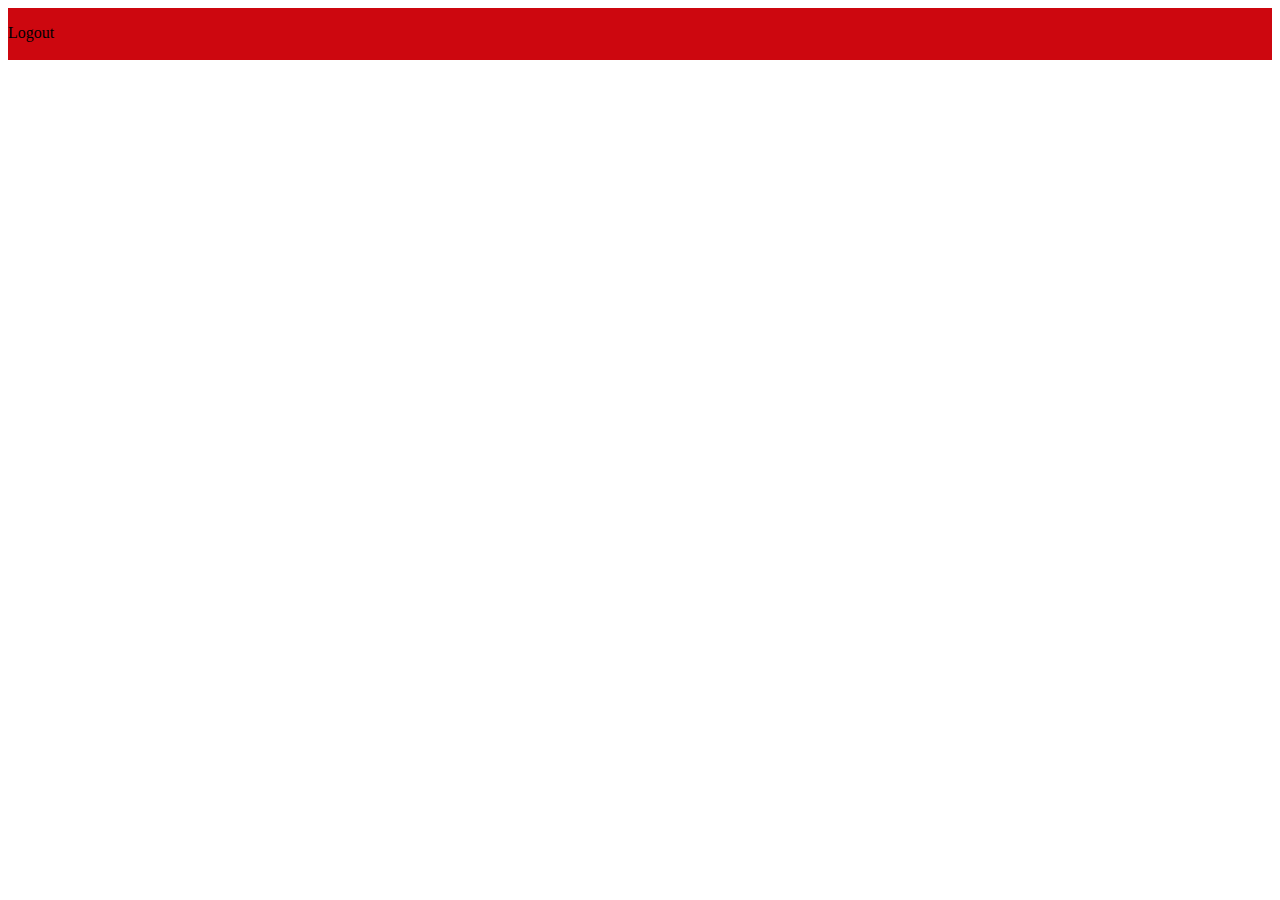
==== commit 07e9b464: "Changes made by Arya Kumar (gauravtomer424@gmail.com)." ====
--- a/Blood Beta/index.html
+++ b/Blood Beta/index.html
@@ -23,6 +23,7 @@
             <div data-role="navbar" class="nvbar">
                 <a data-role="button" data-rel="drawer" href="#donnar-drawer" data-align="left" class="removeBtn drawerbtn"></a>
                 <span data-role="view-title" class="settitle"></span>
+                <a data-role="button" data-click="">Logout</a>
             </div>
         </div>
     </div>
